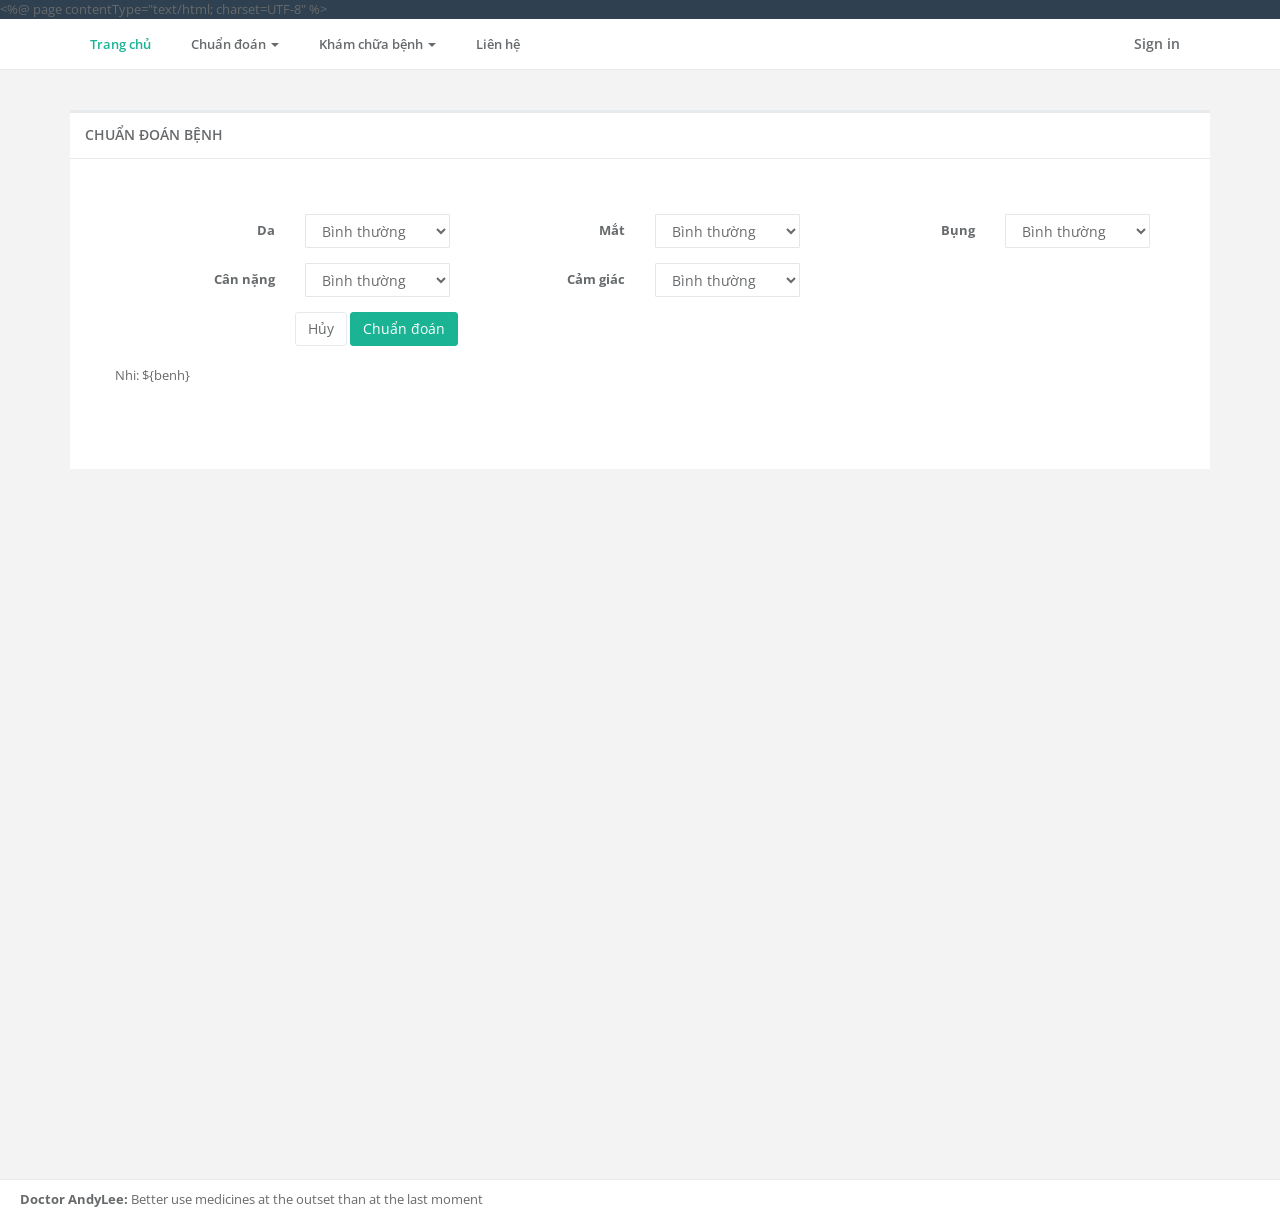
==== web/chuandoan.html @ cf9a1037 "2nd" ====
<%@ page contentType="text/html; charset=UTF-8" %>

<!DOCTYPE html>
<html>

<head>

    <meta charset="utf-8">
    <meta name="viewport" content="width=device-width, initial-scale=1.0">

    <title>INSPINIA | Dashboard v.4</title>

    <link href="css/bootstrap.min.css" rel="stylesheet">

    <link href="css/animate.css" rel="stylesheet">
    <link href="css/style.css" rel="stylesheet">
    <script src="js/jquery.min.js" type="text/javascript"></script>
        <script>
        function getBenh(){
            $.ajax(
            { type: "POST",   
            url: "../src/java/Controller/ChanDoanServlet.java",   
            success : function(text)
            {
                $('.benh').html(text);
            }
            });
        }
        
        
    </script>
</head>

<body class="top-navigation">

    <div id="wrapper">
        <div id="page-wrapper" class="gray-bg">
            <div class="row border-bottom white-bg">
                <div class="container">
                    <nav class="navbar navbar-static-top" role="navigation">

                        <div class="navbar-collapse collapse" id="navbar">
                            <ul class="nav navbar-nav">
                                <li class="active">
                                    <a href="index.html"> Trang chủ</a>
                                </li>
                                <li class="dropdown">
                                    <a aria-expanded="false" role="button" href="#" class="dropdown-toggle" data-toggle="dropdown"> Chuẩn đoán
                                        <span class="caret"></span>
                                    </a>
                                    <ul role="menu" class="dropdown-menu">
                                        <li>
                                            <a href="">Menu item</a>
                                        </li>
                                        <li>
                                            <a href="">Menu item</a>
                                        </li>
                                        <li>
                                            <a href="">Menu item</a>
                                        </li>
                                        <li>
                                            <a href="">Menu item</a>
                                        </li>
                                    </ul>
                                </li>
                                <li class="dropdown">
                                    <a aria-expanded="false" role="button" href="#" class="dropdown-toggle" data-toggle="dropdown"> Khám chữa bệnh
                                        <span class="caret"></span>
                                    </a>
                                    <ul role="menu" class="dropdown-menu">
                                        <li>
                                            <a href="">Khám tổng quát</a>
                                        </li>
                                        <li>
                                            <a href="">Khám chuyên khoa</a>
                                        </li>
                                        <li>
                                            <a href="">Khám cận lâm sàng</a>
                                        </li>
                                        
                                    </ul>
                                </li>
                                <li>
                                    <a href="lienhe.html"> Liên hệ</a>
                                </li>

                            </ul>
                            <ul class="nav navbar-top-links navbar-right">
                                <li>
                                    <a href="login.html">
                                        <i class="fa fa-sign-in"></i> Sign in
                                    </a>
                                </li>
                            </ul>
                        </div>
                    </nav>
                </div>
            </div>
            <div class="wrapper wrapper-content">
                <div class="container">
                    <div class="row">

                        <div class="col-lg-12">
                            <div class="ibox float-e-margins">
                                <div class="ibox-title">
                                    <h5>CHUẨN ĐOÁN BỆNH</h5>
                                </div>
                                <div class="ibox-content">
                                    <div class="wrapper wrapper-content animated fadeInRight">
                                        <form method="get" class="form-horizontal">
                                            <div class="form-group">
                                                <label class="col-sm-2 control-label">Da</label>

                                                <div class="col-sm-2">
                                                    <select class="form-control m-b" name="Da">
                                                        <option value="BT">Bình thường</option>
                                                        <option value="Vang">Vàng</option>
                                                        <option value="NoiMun">Nổi mụn</option>
                                                        
                                                    </select>
                                                </div>
                                                <label class="col-sm-2 control-label">Mắt </label>

                                                <div class="col-sm-2">
                                                    <select class="form-control m-b" name="Mat">
                                                        <option value="BT">Bình thường</option>
                                                        <option value="Vang">Vàng</option>
                                                    </select>
                                                </div>
                                                 <label class="col-sm-2 control-label">Bụng</label>

                                                <div class="col-sm-2">
                                                    <select class="form-control m-b" name="Bung">
                                                        <option value="BT">Bình thường</option>
                                                        <option value="Chuong">Chướng</option>
                                                        <option value="Dau">Đau</option>
                                                        <option value="KhoTieu">Khó tiêu</option>
                                                    </select>
                                                </div>
                                                 <label class="col-sm-2 control-label">Cân nặng</label>

                                                <div class="col-sm-2">
                                                    <select class="form-control m-b" name="CanNang">
                                                        <option value="BT">Bình thường</option>
                                                        <option value="Cao">Cao</option>
                                                        <option value="Thap">Thấp</option>
                                                        
                                                    </select>
                                                </div>
                                                <label class="col-sm-2 control-label">Cảm giác</label>

                                                <div class="col-sm-2">
                                                    <select class="form-control m-b" name="CamGiac">
                                                        <option value="BT">Bình thường</option>
                                                        <option value="BuonNon">Buồn nôn</option>
                                                        <option value="OChua">Ợ chua</option>
                                                    </select>
                                                </div>
                                               
                                            <div class="form-group">
                                                <div class="col-sm-12 col-sm-offset-2">
                                                    <button class="btn btn-white" type="submit">Hủy</button>
                                                    <button class="btn btn-primary" onclick="getBenh();">Chuẩn đoán</button>
                                                </div>
                                            </div>
                                        </form>
                                        <p class="benh">Nhi: ${benh}</p>

                                    </div>

                                </div>
                            </div>
                        </div>

                    </div>
                </div>

            </div>
            <div class="footer">
                <div class="pull-right">
                    
                    <strong> </strong> 
                </div>
                <div>
                    <strong>Doctor AndyLee: </strong> Better use medicines at the outset than at the last moment
            </div>

        </div>
    </div>



    <!-- Mainly scripts -->
    
    <script>
        $(document).ready(function () {
            $.get('/hotprofile', function (data) {
                for (var key in data) {
                    if (data.hasOwnProperty(key)) {
                        var element = data[key];
                        var profileItem = `
                        <div class="col-lg-4">
                            <div class="contact-box">
                                <a href="${element.url}">
                                <div class="col-sm-4">
                                    <div class="text-center">
                                        <img alt="image" class="img-circle m-t-xs img-responsive" src="${data.avt}">
                                        <div class="m-t-xs font-bold">Graphics designer</div>
                                    </div>
                                </div>
                                <div class="col-sm-8">
                                    <h3><strong>${element.name}</strong></h3>
                                    <p><i class="fa fa-map-marker"></i> ${element.address}</p>
                                    <address>
                                        <abbr title="Phone">P:</abbr> ${element.phone}
                                    </address>
                                </div>
                                <div class="clearfix"></div>
                                    </a>
                            </div>
                        </div>
                        `
                        $('#row-hot-profile').append(profileItem)
                    }
                }
            })
        })
    </script>

</body>

</html>
---- web/css/style.css ----
@import url("https://fonts.googleapis.com/css?family=Open+Sans:300,400,600,700&lang=en");
@import url("https://fonts.googleapis.com/css?family=Roboto:400,300,500,700");
/*
 *
 *   INSPINIA - Responsive Admin Theme
 *   version 2.3
 *
*/
h1,
h2,
h3,
h4,
h5,
h6 {
  font-weight: 100;
}
h1 {
  font-size: 30px;
}
h2 {
  font-size: 24px;
}
h3 {
  font-size: 16px;
}
h4 {
  font-size: 14px;
}
h5 {
  font-size: 12px;
}
h6 {
  font-size: 10px;
}
h3,
h4,
h5 {
  margin-top: 5px;
  font-weight: 600;
}
.nav > li > a {
  color: #a7b1c2;
  font-weight: 600;
  padding: 14px 20px 14px 25px;
}
.nav.navbar-right > li > a {
  color: #999c9e;
}
.nav > li.active > a {
  color: #ffffff;
}
.navbar-default .nav > li > a:hover,
.navbar-default .nav > li > a:focus {
  background-color: #293846;
  color: white;
}
.nav .open > a,
.nav .open > a:hover,
.nav .open > a:focus {
  background: #fff;
}
.nav.navbar-top-links > li > a:hover,
.nav.navbar-top-links > li > a:focus {
  background-color: transparent;
}
.nav > li > a i {
  margin-right: 6px;
}
.navbar {
  border: 0;
}
.navbar-default {
  background-color: transparent;
  border-color: #2f4050;
}
.navbar-top-links li {
  display: inline-block;
}
.navbar-top-links li:last-child {
  margin-right: 40px;
}
.body-small .navbar-top-links li:last-child {
  margin-right: 0;
}
.navbar-top-links li a {
  padding: 20px 10px;
  min-height: 50px;
}
.dropdown-menu {
  border: medium none;
  border-radius: 3px;
  box-shadow: 0 0 3px rgba(86, 96, 117, 0.7);
  display: none;
  float: left;
  font-size: 12px;
  left: 0;
  list-style: none outside none;
  padding: 0;
  position: absolute;
  text-shadow: none;
  top: 100%;
  z-index: 1000;
}
.dropdown-menu > li > a {
  border-radius: 3px;
  color: inherit;
  line-height: 25px;
  margin: 4px;
  text-align: left;
  font-weight: normal;
}
.dropdown-menu > li > a.font-bold {
  font-weight: 600;
}
.navbar-top-links .dropdown-menu li {
  display: block;
}
.navbar-top-links .dropdown-menu li:last-child {
  margin-right: 0;
}
.navbar-top-links .dropdown-menu li a {
  padding: 3px 20px;
  min-height: 0;
}
.navbar-top-links .dropdown-menu li a div {
  white-space: normal;
}
.navbar-top-links .dropdown-messages,
.navbar-top-links .dropdown-tasks,
.navbar-top-links .dropdown-alerts {
  width: 310px;
  min-width: 0;
}
.navbar-top-links .dropdown-messages {
  margin-left: 5px;
}
.navbar-top-links .dropdown-tasks {
  margin-left: -59px;
}
.navbar-top-links .dropdown-alerts {
  margin-left: -123px;
}
.navbar-top-links .dropdown-user {
  right: 0;
  left: auto;
}
.dropdown-messages,
.dropdown-alerts {
  padding: 10px 10px 10px 10px;
}
.dropdown-messages li a,
.dropdown-alerts li a {
  font-size: 12px;
}
.dropdown-messages li em,
.dropdown-alerts li em {
  font-size: 10px;
}
.nav.navbar-top-links .dropdown-alerts a {
  font-size: 12px;
}
.nav-header {
  padding: 33px 25px;
  background: url("patterns/header-profile.png") no-repeat;
}
.pace-done .nav-header {
  transition: all 0.5s;
}
.nav > li.active {
  border-left: 4px solid #19aa8d;
  background: #293846;
}
.nav.nav-second-level > li.active {
  border: none;
}
.nav.nav-second-level.collapse[style] {
  height: auto !important;
}
.nav-header a {
  color: #DFE4ED;
}
.nav-header .text-muted {
  color: #8095a8;
}
.minimalize-styl-2 {
  padding: 4px 12px;
  margin: 14px 5px 5px 20px;
  font-size: 14px;
  float: left;
}
.navbar-form-custom {
  float: left;
  height: 50px;
  padding: 0;
  width: 200px;
  display: inline-table;
}
.navbar-form-custom .form-group {
  margin-bottom: 0;
}
.nav.navbar-top-links a {
  font-size: 14px;
}
.navbar-form-custom .form-control {
  background: none repeat scroll 0 0 rgba(0, 0, 0, 0);
  border: medium none;
  font-size: 14px;
  height: 60px;
  margin: 0;
  z-index: 2000;
}
.count-info .label {
  line-height: 12px;
  padding: 2px 5px;
  position: absolute;
  right: 6px;
  top: 12px;
}
.arrow {
  float: right;
}
.fa.arrow:before {
  content: "\f104";
}
.active > a > .fa.arrow:before {
  content: "\f107";
}
.nav-second-level li,
.nav-third-level li {
  border-bottom: none !important;
}
.nav-second-level li a {
  padding: 7px 10px 7px 10px;
  padding-left: 52px;
}
.nav-third-level li a {
  padding-left: 62px;
}
.nav-second-level li:last-child {
  margin-bottom: 10px;
}
body:not(.fixed-sidebar):not(.canvas-menu).mini-navbar .nav li:hover > .nav-second-level,
.mini-navbar .nav li:focus > .nav-second-level {
  display: block;
  border-radius: 0 2px 2px 0;
  min-width: 140px;
  height: auto;
}
body.mini-navbar .navbar-default .nav > li > .nav-second-level li a {
  font-size: 12px;
  border-radius: 3px;
}
.fixed-nav .slimScrollDiv #side-menu {
  padding-bottom: 60px;
}
.mini-navbar .nav-second-level li a {
  padding: 10px 10px 10px 15px;
}
.mini-navbar .nav-second-level {
  position: absolute;
  left: 70px;
  top: 0px;
  background-color: #2f4050;
  padding: 10px 10px 10px 10px;
  font-size: 12px;
}
.canvas-menu.mini-navbar .nav-second-level {
  background: #293846;
}
.mini-navbar li.active .nav-second-level {
  left: 65px;
}
.navbar-default .special_link a {
  background: #1ab394;
  color: white;
}
.navbar-default .special_link a:hover {
  background: #17987e !important;
  color: white;
}
.navbar-default .special_link a span.label {
  background: #fff;
  color: #1ab394;
}
.navbar-default .landing_link a {
  background: #1cc09f;
  color: white;
}
.navbar-default .landing_link a:hover {
  background: #1ab394 !important;
  color: white;
}
.navbar-default .landing_link a span.label {
  background: #fff;
  color: #1cc09f;
}
.logo-element {
  text-align: center;
  font-size: 18px;
  font-weight: 600;
  color: white;
  display: none;
  padding: 18px 0;
}
.pace-done .navbar-static-side,
.pace-done .nav-header,
.pace-done li.active,
.pace-done #page-wrapper,
.pace-done .footer {
  -webkit-transition: all 0.5s;
  -moz-transition: all 0.5s;
  -o-transition: all 0.5s;
  transition: all 0.5s;
}
.navbar-fixed-top {
  background: #fff;
  transition-duration: 0.5s;
  border-bottom: 1px solid #e7eaec !important;
  z-index: 2030;
}
.navbar-fixed-top,
.navbar-static-top {
  background: #f3f3f4;
}
.fixed-nav #wrapper {
  margin-top: 0;
}
body.fixed-nav #wrapper .navbar-static-side,
body.fixed-nav #wrapper #page-wrapper {
  margin-top: 60px;
}
body.top-navigation.fixed-nav #wrapper #page-wrapper {
  margin-top: 0;
}
.fixed-nav .minimalize-styl-2 {
  margin: 14px 5px 5px 15px;
}
.body-small .navbar-fixed-top {
  margin-left: 0px;
}
body.mini-navbar .navbar-static-side {
  width: 70px;
}
body.mini-navbar .profile-element,
body.mini-navbar .nav-label,
body.mini-navbar .navbar-default .nav li a span {
  display: none;
}
body.canvas-menu .profile-element {
  display: block;
}
body:not(.fixed-sidebar):not(.canvas-menu).mini-navbar .nav-second-level {
  display: none;
}
body.mini-navbar .navbar-default .nav > li > a {
  font-size: 16px;
}
body.mini-navbar .logo-element {
  display: block;
}
body.canvas-menu .logo-element {
  display: none;
}
body.mini-navbar .nav-header {
  padding: 0;
  background-color: #1ab394;
}
body.canvas-menu .nav-header {
  padding: 33px 25px;
}
body.mini-navbar #page-wrapper {
  margin: 0 0 0 70px;
}
body.fixed-sidebar.mini-navbar .footer,
body.canvas-menu.mini-navbar .footer {
  margin: 0 0 0 0 !important;
}
body.canvas-menu.mini-navbar #page-wrapper,
body.canvas-menu.mini-navbar .footer {
  margin: 0 0 0 0;
}
body.fixed-sidebar .navbar-static-side,
body.canvas-menu .navbar-static-side {
  position: fixed;
  width: 220px;
  z-index: 2001;
  height: 100%;
}
body.fixed-sidebar.mini-navbar .navbar-static-side {
  width: 0px;
}
body.fixed-sidebar.mini-navbar #page-wrapper {
  margin: 0 0 0 0px;
}
body.body-small.fixed-sidebar.mini-navbar #page-wrapper {
  margin: 0 0 0 220px;
}
body.body-small.fixed-sidebar.mini-navbar .navbar-static-side {
  width: 220px;
}
.fixed-sidebar.mini-navbar .nav li:focus > .nav-second-level,
.canvas-menu.mini-navbar .nav li:focus > .nav-second-level {
  display: block;
  height: auto;
}
body.fixed-sidebar.mini-navbar .navbar-default .nav > li > .nav-second-level li a {
  font-size: 12px;
  border-radius: 3px;
}
body.canvas-menu.mini-navbar .navbar-default .nav > li > .nav-second-level li a {
  font-size: 13px;
  border-radius: 3px;
}
.fixed-sidebar.mini-navbar .nav-second-level li a,
.canvas-menu.mini-navbar .nav-second-level li a {
  padding: 10px 10px 10px 15px;
}
.fixed-sidebar.mini-navbar .nav-second-level,
.canvas-menu.mini-navbar .nav-second-level {
  position: relative;
  padding: 0;
  font-size: 13px;
}
.fixed-sidebar.mini-navbar li.active .nav-second-level,
.canvas-menu.mini-navbar li.active .nav-second-level {
  left: 0px;
}
body.fixed-sidebar.mini-navbar .navbar-default .nav > li > a,
body.canvas-menu.mini-navbar .navbar-default .nav > li > a {
  font-size: 13px;
}
body.fixed-sidebar.mini-navbar .nav-label,
body.fixed-sidebar.mini-navbar .navbar-default .nav li a span,
body.canvas-menu.mini-navbar .nav-label,
body.canvas-menu.mini-navbar .navbar-default .nav li a span {
  display: inline;
}
body.canvas-menu.mini-navbar .navbar-default .nav li .profile-element a span {
  display: block;
}
.canvas-menu.mini-navbar .nav-second-level li a,
.fixed-sidebar.mini-navbar .nav-second-level li a {
  padding: 7px 10px 7px 52px;
}
.fixed-sidebar.mini-navbar .nav-second-level,
.canvas-menu.mini-navbar .nav-second-level {
  left: 0px;
}
body.canvas-menu nav.navbar-static-side {
  z-index: 2001;
  background: #2f4050;
  height: 100%;
  position: fixed;
  display: none;
}
body.canvas-menu.mini-navbar nav.navbar-static-side {
  display: block;
  width: 220px;
}
.top-navigation #page-wrapper {
  margin-left: 0;
}
.top-navigation .navbar-nav .dropdown-menu > .active > a {
  background: white;
  color: #1ab394;
  font-weight: bold;
}
.white-bg .navbar-fixed-top,
.white-bg .navbar-static-top {
  background: #fff;
}
.top-navigation .navbar {
  margin-bottom: 0;
}
.top-navigation .nav > li > a {
  padding: 15px 20px;
  color: #676a6c;
}
.top-navigation .nav > li a:hover,
.top-navigation .nav > li a:focus {
  background: #fff;
  color: #1ab394;
}
.top-navigation .nav > li.active {
  background: #fff;
  border: none;
}
.top-navigation .nav > li.active > a {
  color: #1ab394;
}
.top-navigation .navbar-right {
  margin-right: 10px;
}
.top-navigation .navbar-nav .dropdown-menu {
  box-shadow: none;
  border: 1px solid #e7eaec;
}
.top-navigation .dropdown-menu > li > a {
  margin: 0;
  padding: 7px 20px;
}
.navbar .dropdown-menu {
  margin-top: 0px;
}
.top-navigation .navbar-brand {
  background: #1ab394;
  color: #fff;
  padding: 15px 25px;
}
.top-navigation .navbar-top-links li:last-child {
  margin-right: 0;
}
.top-navigation.mini-navbar #page-wrapper,
.top-navigation.body-small.fixed-sidebar.mini-navbar #page-wrapper,
.mini-navbar .top-navigation #page-wrapper,
.body-small.fixed-sidebar.mini-navbar .top-navigation #page-wrapper,
.canvas-menu #page-wrapper {
  margin: 0;
}
.top-navigation.fixed-nav #wrapper,
.fixed-nav #wrapper.top-navigation {
  margin-top: 50px;
}
.top-navigation .footer.fixed {
  margin-left: 0 !important;
}
.top-navigation .wrapper.wrapper-content {
  padding: 40px;
}
.top-navigation.body-small .wrapper.wrapper-content,
.body-small .top-navigation .wrapper.wrapper-content {
  padding: 40px 0px 40px 0px;
}
.navbar-toggle {
  background-color: #1ab394;
  color: #fff;
  padding: 6px 12px;
  font-size: 14px;
}
.top-navigation .navbar-nav .open .dropdown-menu > li > a,
.top-navigation .navbar-nav .open .dropdown-menu .dropdown-header {
  padding: 10px 15px 10px 20px;
}
@media (max-width: 768px) {
  .top-navigation .navbar-header {
    display: block;
    float: none;
  }
}
.menu-visible-lg,
.menu-visible-md {
  display: none !important;
}
@media (min-width: 1200px) {
  .menu-visible-lg {
    display: block !important;
  }
}
@media (min-width: 992px) {
  .menu-visible-md {
    display: block !important;
  }
}
@media (max-width: 767px) {
  .menu-visible-md {
    display: block !important;
  }
  .menu-visible-lg {
    display: block !important;
  }
}
.btn {
  border-radius: 3px;
}
.float-e-margins .btn {
  margin-bottom: 5px;
}
.btn-w-m {
  min-width: 120px;
}
.btn-primary.btn-outline {
  color: #1ab394;
}
.btn-success.btn-outline {
  color: #1c84c6;
}
.btn-info.btn-outline {
  color: #23c6c8;
}
.btn-warning.btn-outline {
  color: #f8ac59;
}
.btn-danger.btn-outline {
  color: #ed5565;
}
.btn-primary.btn-outline:hover,
.btn-success.btn-outline:hover,
.btn-info.btn-outline:hover,
.btn-warning.btn-outline:hover,
.btn-danger.btn-outline:hover {
  color: #fff;
}
.btn-primary {
  background-color: #1ab394;
  border-color: #1ab394;
  color: #FFFFFF;
}
.btn-primary:hover,
.btn-primary:focus,
.btn-primary:active,
.btn-primary.active,
.open .dropdown-toggle.btn-primary,
.btn-primary:active:focus,
.btn-primary:active:hover,
.btn-primary.active:hover,
.btn-primary.active:focus {
  background-color: #18a689;
  border-color: #18a689;
  color: #FFFFFF;
}
.btn-primary:active,
.btn-primary.active,
.open .dropdown-toggle.btn-primary {
  background-image: none;
}
.btn-primary.disabled,
.btn-primary.disabled:hover,
.btn-primary.disabled:focus,
.btn-primary.disabled:active,
.btn-primary.disabled.active,
.btn-primary[disabled],
.btn-primary[disabled]:hover,
.btn-primary[disabled]:focus,
.btn-primary[disabled]:active,
.btn-primary.active[disabled],
fieldset[disabled] .btn-primary,
fieldset[disabled] .btn-primary:hover,
fieldset[disabled] .btn-primary:focus,
fieldset[disabled] .btn-primary:active,
fieldset[disabled] .btn-primary.active {
  background-color: #1dc5a3;
  border-color: #1dc5a3;
}
.btn-success {
  background-color: #1c84c6;
  border-color: #1c84c6;
  color: #FFFFFF;
}
.btn-success:hover,
.btn-success:focus,
.btn-success:active,
.btn-success.active,
.open .dropdown-toggle.btn-success,
.btn-success:active:focus,
.btn-success:active:hover,
.btn-success.active:hover,
.btn-success.active:focus {
  background-color: #1a7bb9;
  border-color: #1a7bb9;
  color: #FFFFFF;
}
.btn-success:active,
.btn-success.active,
.open .dropdown-toggle.btn-success {
  background-image: none;
}
.btn-success.disabled,
.btn-success.disabled:hover,
.btn-success.disabled:focus,
.btn-success.disabled:active,
.btn-success.disabled.active,
.btn-success[disabled],
.btn-success[disabled]:hover,
.btn-success[disabled]:focus,
.btn-success[disabled]:active,
.btn-success.active[disabled],
fieldset[disabled] .btn-success,
fieldset[disabled] .btn-success:hover,
fieldset[disabled] .btn-success:focus,
fieldset[disabled] .btn-success:active,
fieldset[disabled] .btn-success.active {
  background-color: #1f90d8;
  border-color: #1f90d8;
}
.btn-info {
  background-color: #23c6c8;
  border-color: #23c6c8;
  color: #FFFFFF;
}
.btn-info:hover,
.btn-info:focus,
.btn-info:active,
.btn-info.active,
.open .dropdown-toggle.btn-info,
.btn-info:active:focus,
.btn-info:active:hover,
.btn-info.active:hover,
.btn-info.active:focus {
  background-color: #21b9bb;
  border-color: #21b9bb;
  color: #FFFFFF;
}
.btn-info:active,
.btn-info.active,
.open .dropdown-toggle.btn-info {
  background-image: none;
}
.btn-info.disabled,
.btn-info.disabled:hover,
.btn-info.disabled:focus,
.btn-info.disabled:active,
.btn-info.disabled.active,
.btn-info[disabled],
.btn-info[disabled]:hover,
.btn-info[disabled]:focus,
.btn-info[disabled]:active,
.btn-info.active[disabled],
fieldset[disabled] .btn-info,
fieldset[disabled] .btn-info:hover,
fieldset[disabled] .btn-info:focus,
fieldset[disabled] .btn-info:active,
fieldset[disabled] .btn-info.active {
  background-color: #26d7d9;
  border-color: #26d7d9;
}
.btn-default {
  background-color: #c2c2c2;
  border-color: #c2c2c2;
  color: #FFFFFF;
}
.btn-default:hover,
.btn-default:focus,
.btn-default:active,
.btn-default.active,
.open .dropdown-toggle.btn-default,
.btn-default:active:focus,
.btn-default:active:hover,
.btn-default.active:hover,
.btn-default.active:focus {
  background-color: #bababa;
  border-color: #bababa;
  color: #FFFFFF;
}
.btn-default:active,
.btn-default.active,
.open .dropdown-toggle.btn-default {
  background-image: none;
}
.btn-default.disabled,
.btn-default.disabled:hover,
.btn-default.disabled:focus,
.btn-default.disabled:active,
.btn-default.disabled.active,
.btn-default[disabled],
.btn-default[disabled]:hover,
.btn-default[disabled]:focus,
.btn-default[disabled]:active,
.btn-default.active[disabled],
fieldset[disabled] .btn-default,
fieldset[disabled] .btn-default:hover,
fieldset[disabled] .btn-default:focus,
fieldset[disabled] .btn-default:active,
fieldset[disabled] .btn-default.active {
  background-color: #cccccc;
  border-color: #cccccc;
}
.btn-warning {
  background-color: #f8ac59;
  border-color: #f8ac59;
  color: #FFFFFF;
}
.btn-warning:hover,
.btn-warning:focus,
.btn-warning:active,
.btn-warning.active,
.open .dropdown-toggle.btn-warning,
.btn-warning:active:focus,
.btn-warning:active:hover,
.btn-warning.active:hover,
.btn-warning.active:focus {
  background-color: #f7a54a;
  border-color: #f7a54a;
  color: #FFFFFF;
}
.btn-warning:active,
.btn-warning.active,
.open .dropdown-toggle.btn-warning {
  background-image: none;
}
.btn-warning.disabled,
.btn-warning.disabled:hover,
.btn-warning.disabled:focus,
.btn-warning.disabled:active,
.btn-warning.disabled.active,
.btn-warning[disabled],
.btn-warning[disabled]:hover,
.btn-warning[disabled]:focus,
.btn-warning[disabled]:active,
.btn-warning.active[disabled],
fieldset[disabled] .btn-warning,
fieldset[disabled] .btn-warning:hover,
fieldset[disabled] .btn-warning:focus,
fieldset[disabled] .btn-warning:active,
fieldset[disabled] .btn-warning.active {
  background-color: #f9b66d;
  border-color: #f9b66d;
}
.btn-danger {
  background-color: #ed5565;
  border-color: #ed5565;
  color: #FFFFFF;
}
.btn-danger:hover,
.btn-danger:focus,
.btn-danger:active,
.btn-danger.active,
.open .dropdown-toggle.btn-danger,
.btn-danger:active:focus,
.btn-danger:active:hover,
.btn-danger.active:hover,
.btn-danger.active:focus {
  background-color: #ec4758;
  border-color: #ec4758;
  color: #FFFFFF;
}
.btn-danger:active,
.btn-danger.active,
.open .dropdown-toggle.btn-danger {
  background-image: none;
}
.btn-danger.disabled,
.btn-danger.disabled:hover,
.btn-danger.disabled:focus,
.btn-danger.disabled:active,
.btn-danger.disabled.active,
.btn-danger[disabled],
.btn-danger[disabled]:hover,
.btn-danger[disabled]:focus,
.btn-danger[disabled]:active,
.btn-danger.active[disabled],
fieldset[disabled] .btn-danger,
fieldset[disabled] .btn-danger:hover,
fieldset[disabled] .btn-danger:focus,
fieldset[disabled] .btn-danger:active,
fieldset[disabled] .btn-danger.active {
  background-color: #ef6776;
  border-color: #ef6776;
}
.btn-link {
  color: inherit;
}
.btn-link:hover,
.btn-link:focus,
.btn-link:active,
.btn-link.active,
.open .dropdown-toggle.btn-link {
  color: #1ab394;
  text-decoration: none;
}
.btn-link:active,
.btn-link.active,
.open .dropdown-toggle.btn-link {
  background-image: none;
}
.btn-link.disabled,
.btn-link.disabled:hover,
.btn-link.disabled:focus,
.btn-link.disabled:active,
.btn-link.disabled.active,
.btn-link[disabled],
.btn-link[disabled]:hover,
.btn-link[disabled]:focus,
.btn-link[disabled]:active,
.btn-link.active[disabled],
fieldset[disabled] .btn-link,
fieldset[disabled] .btn-link:hover,
fieldset[disabled] .btn-link:focus,
fieldset[disabled] .btn-link:active,
fieldset[disabled] .btn-link.active {
  color: #cacaca;
}
.btn-white {
  color: inherit;
  background: white;
  border: 1px solid #e7eaec;
}
.btn-white:hover,
.btn-white:focus,
.btn-white:active,
.btn-white.active,
.open .dropdown-toggle.btn-white,
.btn-white:active:focus,
.btn-white:active:hover,
.btn-white.active:hover,
.btn-white.active:focus {
  color: inherit;
  border: 1px solid #d2d2d2;
}
.btn-white:active,
.btn-white.active {
  box-shadow: 0 2px 5px rgba(0, 0, 0, 0.15) inset;
}
.btn-white:active,
.btn-white.active,
.open .dropdown-toggle.btn-white {
  background-image: none;
}
.btn-white.disabled,
.btn-white.disabled:hover,
.btn-white.disabled:focus,
.btn-white.disabled:active,
.btn-white.disabled.active,
.btn-white[disabled],
.btn-white[disabled]:hover,
.btn-white[disabled]:focus,
.btn-white[disabled]:active,
.btn-white.active[disabled],
fieldset[disabled] .btn-white,
fieldset[disabled] .btn-white:hover,
fieldset[disabled] .btn-white:focus,
fieldset[disabled] .btn-white:active,
fieldset[disabled] .btn-white.active {
  color: #cacaca;
}
.form-control,
.form-control:focus,
.has-error .form-control:focus,
.has-success .form-control:focus,
.has-warning .form-control:focus,
.navbar-collapse,
.navbar-form,
.navbar-form-custom .form-control:focus,
.navbar-form-custom .form-control:hover,
.open .btn.dropdown-toggle,
.panel,
.popover,
.progress,
.progress-bar {
  box-shadow: none;
}
.btn-outline {
  color: inherit;
  background-color: transparent;
  transition: all .5s;
}
.btn-rounded {
  border-radius: 50px;
}
.btn-large-dim {
  width: 90px;
  height: 90px;
  font-size: 42px;
}
button.dim {
  display: inline-block;
  color: #fff;
  text-decoration: none;
  text-transform: uppercase;
  text-align: center;
  padding-top: 6px;
  margin-right: 10px;
  position: relative;
  cursor: pointer;
  border-radius: 5px;
  font-weight: 600;
  margin-bottom: 20px !important;
}
button.dim:active {
  top: 3px;
}
button.btn-primary.dim {
  box-shadow: inset 0px 0px 0px #16987e, 0px 5px 0px 0px #16987e, 0px 10px 5px #999999;
}
button.btn-primary.dim:active {
  box-shadow: inset 0px 0px 0px #16987e, 0px 2px 0px 0px #16987e, 0px 5px 3px #999999;
}
button.btn-default.dim {
  box-shadow: inset 0px 0px 0px #b3b3b3, 0px 5px 0px 0px #b3b3b3, 0px 10px 5px #999999;
}
button.btn-default.dim:active {
  box-shadow: inset 0px 0px 0px #b3b3b3, 0px 2px 0px 0px #b3b3b3, 0px 5px 3px #999999;
}
button.btn-warning.dim {
  box-shadow: inset 0px 0px 0px #f79d3c, 0px 5px 0px 0px #f79d3c, 0px 10px 5px #999999;
}
button.btn-warning.dim:active {
  box-shadow: inset 0px 0px 0px #f79d3c, 0px 2px 0px 0px #f79d3c, 0px 5px 3px #999999;
}
button.btn-info.dim {
  box-shadow: inset 0px 0px 0px #1eacae, 0px 5px 0px 0px #1eacae, 0px 10px 5px #999999;
}
button.btn-info.dim:active {
  box-shadow: inset 0px 0px 0px #1eacae, 0px 2px 0px 0px #1eacae, 0px 5px 3px #999999;
}
button.btn-success.dim {
  box-shadow: inset 0px 0px 0px #1872ab, 0px 5px 0px 0px #1872ab, 0px 10px 5px #999999;
}
button.btn-success.dim:active {
  box-shadow: inset 0px 0px 0px #1872ab, 0px 2px 0px 0px #1872ab, 0px 5px 3px #999999;
}
button.btn-danger.dim {
  box-shadow: inset 0px 0px 0px #ea394c, 0px 5px 0px 0px #ea394c, 0px 10px 5px #999999;
}
button.btn-danger.dim:active {
  box-shadow: inset 0px 0px 0px #ea394c, 0px 2px 0px 0px #ea394c, 0px 5px 3px #999999;
}
button.dim:before {
  font-size: 50px;
  line-height: 1em;
  font-weight: normal;
  color: #fff;
  display: block;
  padding-top: 10px;
}
button.dim:active:before {
  top: 7px;
  font-size: 50px;
}
.label {
  background-color: #d1dade;
  color: #5e5e5e;
  font-family: 'Open Sans';
  font-size: 10px;
  font-weight: 600;
  padding: 3px 8px;
  text-shadow: none;
}
.badge {
  background-color: #d1dade;
  color: #5e5e5e;
  font-family: 'Open Sans';
  font-size: 11px;
  font-weight: 600;
  padding-bottom: 4px;
  padding-left: 6px;
  padding-right: 6px;
  text-shadow: none;
}
.label-primary,
.badge-primary {
  background-color: #1ab394;
  color: #FFFFFF;
}
.label-success,
.badge-success {
  background-color: #1c84c6;
  color: #FFFFFF;
}
.label-warning,
.badge-warning {
  background-color: #f8ac59;
  color: #FFFFFF;
}
.label-warning-light,
.badge-warning-light {
  background-color: #f8ac59;
  color: #ffffff;
}
.label-danger,
.badge-danger {
  background-color: #ed5565;
  color: #FFFFFF;
}
.label-info,
.badge-info {
  background-color: #23c6c8;
  color: #FFFFFF;
}
.label-inverse,
.badge-inverse {
  background-color: #262626;
  color: #FFFFFF;
}
.label-white,
.badge-white {
  background-color: #FFFFFF;
  color: #5E5E5E;
}
.label-white,
.badge-disable {
  background-color: #2A2E36;
  color: #8B91A0;
}
/* TOOGLE SWICH */
.onoffswitch {
  position: relative;
  width: 64px;
  -webkit-user-select: none;
  -moz-user-select: none;
  -ms-user-select: none;
}
.onoffswitch-checkbox {
  display: none;
}
.onoffswitch-label {
  display: block;
  overflow: hidden;
  cursor: pointer;
  border: 2px solid #1ab394;
  border-radius: 2px;
}
.onoffswitch-inner {
  width: 200%;
  margin-left: -100%;
  -moz-transition: margin 0.3s ease-in 0s;
  -webkit-transition: margin 0.3s ease-in 0s;
  -o-transition: margin 0.3s ease-in 0s;
  transition: margin 0.3s ease-in 0s;
}
.onoffswitch-inner:before,
.onoffswitch-inner:after {
  float: left;
  width: 50%;
  height: 20px;
  padding: 0;
  line-height: 20px;
  font-size: 12px;
  color: white;
  font-family: Trebuchet, Arial, sans-serif;
  font-weight: bold;
  -moz-box-sizing: border-box;
  -webkit-box-sizing: border-box;
  box-sizing: border-box;
}
.onoffswitch-inner:before {
  content: "ON";
  padding-left: 10px;
  background-color: #1ab394;
  color: #FFFFFF;
}
.onoffswitch-inner:after {
  content: "OFF";
  padding-right: 10px;
  background-color: #FFFFFF;
  color: #999999;
  text-align: right;
}
.onoffswitch-switch {
  width: 20px;
  margin: 0px;
  background: #FFFFFF;
  border: 2px solid #1ab394;
  border-radius: 2px;
  position: absolute;
  top: 0;
  bottom: 0;
  right: 44px;
  -moz-transition: all 0.3s ease-in 0s;
  -webkit-transition: all 0.3s ease-in 0s;
  -o-transition: all 0.3s ease-in 0s;
  transition: all 0.3s ease-in 0s;
}
.onoffswitch-checkbox:checked + .onoffswitch-label .onoffswitch-inner {
  margin-left: 0;
}
.onoffswitch-checkbox:checked + .onoffswitch-label .onoffswitch-switch {
  right: 0px;
}
/* CHOSEN PLUGIN */
.chosen-container-single .chosen-single {
  background: #ffffff;
  box-shadow: none;
  -moz-box-sizing: border-box;
  background-color: #FFFFFF;
  border: 1px solid #CBD5DD;
  border-radius: 2px;
  cursor: text;
  height: auto !important;
  margin: 0;
  min-height: 30px;
  overflow: hidden;
  padding: 4px 12px;
  position: relative;
  width: 100%;
}
.chosen-container-multi .chosen-choices li.search-choice {
  background: #f1f1f1;
  border: 1px solid #ededed;
  border-radius: 2px;
  box-shadow: none;
  color: #333333;
  cursor: default;
  line-height: 13px;
  margin: 3px 0 3px 5px;
  padding: 3px 20px 3px 5px;
  position: relative;
}
/* PAGINATIN */
.pagination > .active > a,
.pagination > .active > span,
.pagination > .active > a:hover,
.pagination > .active > span:hover,
.pagination > .active > a:focus,
.pagination > .active > span:focus {
  background-color: #f4f4f4;
  border-color: #DDDDDD;
  color: inherit;
  cursor: default;
  z-index: 2;
}
.pagination > li > a,
.pagination > li > span {
  background-color: #FFFFFF;
  border: 1px solid #DDDDDD;
  color: inherit;
  float: left;
  line-height: 1.42857;
  margin-left: -1px;
  padding: 4px 10px;
  position: relative;
  text-decoration: none;
}
/* TOOLTIPS */
.tooltip-inner {
  background-color: #2F4050;
}
.tooltip.top .tooltip-arrow {
  border-top-color: #2F4050;
}
.tooltip.right .tooltip-arrow {
  border-right-color: #2F4050;
}
.tooltip.bottom .tooltip-arrow {
  border-bottom-color: #2F4050;
}
.tooltip.left .tooltip-arrow {
  border-left-color: #2F4050;
}
/* EASY PIE CHART*/
.easypiechart {
  position: relative;
  text-align: center;
}
.easypiechart .h2 {
  margin-left: 10px;
  margin-top: 10px;
  display: inline-block;
}
.easypiechart canvas {
  top: 0;
  left: 0;
}
.easypiechart .easypie-text {
  line-height: 1;
  position: absolute;
  top: 33px;
  width: 100%;
  z-index: 1;
}
.easypiechart img {
  margin-top: -4px;
}
.jqstooltip {
  -webkit-box-sizing: content-box;
  -moz-box-sizing: content-box;
  box-sizing: content-box;
}
/* FULLCALENDAR */
.fc-state-default {
  background-color: #ffffff;
  background-image: none;
  background-repeat: repeat-x;
  box-shadow: none;
  color: #333333;
  text-shadow: none;
}
.fc-state-default {
  border: 1px solid;
}
.fc-button {
  color: inherit;
  border: 1px solid #e7eaec;
  cursor: pointer;
  display: inline-block;
  height: 1.9em;
  line-height: 1.9em;
  overflow: hidden;
  padding: 0 0.6em;
  position: relative;
  white-space: nowrap;
}
.fc-state-active {
  background-color: #1ab394;
  border-color: #1ab394;
  color: #ffffff;
}
.fc-header-title h2 {
  font-size: 16px;
  font-weight: 600;
  color: inherit;
}
.fc-content .fc-widget-header,
.fc-content .fc-widget-content {
  border-color: #e7eaec;
  font-weight: normal;
}
.fc-border-separate tbody {
  background-color: #F8F8F8;
}
.fc-state-highlight {
  background: none repeat scroll 0 0 #FCF8E3;
}
.external-event {
  padding: 5px 10px;
  border-radius: 2px;
  cursor: pointer;
  margin-bottom: 5px;
}
.fc-ltr .fc-event-hori.fc-event-end,
.fc-rtl .fc-event-hori.fc-event-start {
  border-radius: 2px;
}
.fc-event,
.fc-agenda .fc-event-time,
.fc-event a {
  padding: 4px 6px;
  background-color: #1ab394;
  /* background color */
  border-color: #1ab394;
  /* border color */
}
.fc-event-time,
.fc-event-title {
  color: #717171;
  padding: 0 1px;
}
.ui-calendar .fc-event-time,
.ui-calendar .fc-event-title {
  color: #fff;
}
/* Chat */
.chat-activity-list .chat-element {
  border-bottom: 1px solid #e7eaec;
}
.chat-element:first-child {
  margin-top: 0;
}
.chat-element {
  padding-bottom: 15px;
}
.chat-element,
.chat-element .media {
  margin-top: 15px;
}
.chat-element,
.media-body {
  overflow: hidden;
}
.media-body {
  display: block;
  width: auto;
}
.chat-element > .pull-left {
  margin-right: 10px;
}
.chat-element img.img-circle,
.dropdown-messages-box img.img-circle {
  width: 38px;
  height: 38px;
}
.chat-element .well {
  border: 1px solid #e7eaec;
  box-shadow: none;
  margin-top: 10px;
  margin-bottom: 5px;
  padding: 10px 20px;
  font-size: 11px;
  line-height: 16px;
}
.chat-element .actions {
  margin-top: 10px;
}
.chat-element .photos {
  margin: 10px 0;
}
.right.chat-element > .pull-right {
  margin-left: 10px;
}
.chat-photo {
  max-height: 180px;
  border-radius: 4px;
  overflow: hidden;
  margin-right: 10px;
  margin-bottom: 10px;
}
.chat {
  margin: 0;
  padding: 0;
  list-style: none;
}
.chat li {
  margin-bottom: 10px;
  padding-bottom: 5px;
  border-bottom: 1px dotted #B3A9A9;
}
.chat li.left .chat-body {
  margin-left: 60px;
}
.chat li.right .chat-body {
  margin-right: 60px;
}
.chat li .chat-body p {
  margin: 0;
  color: #777777;
}
.panel .slidedown .glyphicon,
.chat .glyphicon {
  margin-right: 5px;
}
.chat-panel .panel-body {
  height: 350px;
  overflow-y: scroll;
}
/* LIST GROUP */
a.list-group-item.active,
a.list-group-item.active:hover,
a.list-group-item.active:focus {
  background-color: #1ab394;
  border-color: #1ab394;
  color: #FFFFFF;
  z-index: 2;
}
.list-group-item-heading {
  margin-top: 10px;
}
.list-group-item-text {
  margin: 0 0 10px;
  color: inherit;
  font-size: 12px;
  line-height: inherit;
}
.no-padding .list-group-item {
  border-left: none;
  border-right: none;
  border-bottom: none;
}
.no-padding .list-group-item:first-child {
  border-left: none;
  border-right: none;
  border-bottom: none;
  border-top: none;
}
.no-padding .list-group {
  margin-bottom: 0;
}
.list-group-item {
  background-color: inherit;
  border: 1px solid #e7eaec;
  display: block;
  margin-bottom: -1px;
  padding: 10px 15px;
  position: relative;
}
.elements-list .list-group-item {
  border-left: none;
  border-right: none;
  /*border-top: none;*/
  padding: 15px 25px;
}
.elements-list .list-group-item:first-child {
  border-left: none;
  border-right: none;
  border-top: none !important;
}
.elements-list .list-group {
  margin-bottom: 0;
}
.elements-list a {
  color: inherit;
}
.elements-list .list-group-item.active,
.elements-list .list-group-item:hover {
  background: #f3f3f4;
  color: inherit;
  border-color: #e7eaec;
  /*border-bottom: 1px solid #e7eaec;*/
  /*border-top: 1px solid #e7eaec;*/
  border-radius: 0;
}
.elements-list li.active {
  transition: none;
}
.element-detail-box {
  padding: 25px;
}
/* FLOT CHART  */
.flot-chart {
  display: block;
  height: 200px;
}
.widget .flot-chart.dashboard-chart {
  display: block;
  height: 120px;
  margin-top: 40px;
}
.flot-chart.dashboard-chart {
  display: block;
  height: 180px;
  margin-top: 40px;
}
.flot-chart-content {
  width: 100%;
  height: 100%;
}
.flot-chart-pie-content {
  width: 200px;
  height: 200px;
  margin: auto;
}
.jqstooltip {
  position: absolute;
  display: block;
  left: 0px;
  top: 0px;
  visibility: hidden;
  background: #2b303a;
  background-color: rgba(43, 48, 58, 0.8);
  color: white;
  text-align: left;
  white-space: nowrap;
  z-index: 10000;
  padding: 5px 5px 5px 5px;
  min-height: 22px;
  border-radius: 3px;
}
.jqsfield {
  color: white;
  text-align: left;
}
.h-200 {
  min-height: 200px;
}
.legendLabel {
  padding-left: 5px;
}
.stat-list li:first-child {
  margin-top: 0;
}
.stat-list {
  list-style: none;
  padding: 0;
  margin: 0;
}
.stat-percent {
  float: right;
}
.stat-list li {
  margin-top: 15px;
  position: relative;
}
/* DATATABLES */
table.dataTable thead .sorting,
table.dataTable thead .sorting_asc:after,
table.dataTable thead .sorting_desc,
table.dataTable thead .sorting_asc_disabled,
table.dataTable thead .sorting_desc_disabled {
  background: transparent;
}
.dataTables_wrapper {
  padding-bottom: 30px;
}
.dataTables_length {
  float: left;
}
body.DTTT_Print {
  background: #fff;
}
.DTTT_Print #page-wrapper {
  margin: 0;
  background: #fff;
}
button.DTTT_button,
div.DTTT_button,
a.DTTT_button {
  border: 1px solid #e7eaec;
  background: #fff;
  color: #676a6c;
  box-shadow: none;
  padding: 6px 8px;
}
button.DTTT_button:hover,
div.DTTT_button:hover,
a.DTTT_button:hover {
  border: 1px solid #d2d2d2;
  background: #fff;
  color: #676a6c;
  box-shadow: none;
  padding: 6px 8px;
}
button.DTTT_button:hover:not(.DTTT_disabled),
div.DTTT_button:hover:not(.DTTT_disabled),
a.DTTT_button:hover:not(.DTTT_disabled) {
  border: 1px solid #d2d2d2;
  background: #fff;
  box-shadow: none;
}
.dataTables_filter label {
  margin-right: 5px;
}
/* CIRCLE */
.img-circle {
  border-radius: 50%;
}
.btn-circle {
  width: 30px;
  height: 30px;
  padding: 6px 0;
  border-radius: 15px;
  text-align: center;
  font-size: 12px;
  line-height: 1.428571429;
}
.btn-circle.btn-lg {
  width: 50px;
  height: 50px;
  padding: 10px 16px;
  border-radius: 25px;
  font-size: 18px;
  line-height: 1.33;
}
.btn-circle.btn-xl {
  width: 70px;
  height: 70px;
  padding: 10px 16px;
  border-radius: 35px;
  font-size: 24px;
  line-height: 1.33;
}
.show-grid [class^="col-"] {
  padding-top: 10px;
  padding-bottom: 10px;
  border: 1px solid #ddd;
  background-color: #eee !important;
}
.show-grid {
  margin: 15px 0;
}
/* ANIMATION */
.css-animation-box h1 {
  font-size: 44px;
}
.animation-efect-links a {
  padding: 4px 6px;
  font-size: 12px;
}
#animation_box {
  background-color: #f9f8f8;
  border-radius: 16px;
  width: 80%;
  margin: 0 auto;
  padding-top: 80px;
}
.animation-text-box {
  position: absolute;
  margin-top: 40px;
  left: 50%;
  margin-left: -100px;
  width: 200px;
}
.animation-text-info {
  position: absolute;
  margin-top: -60px;
  left: 50%;
  margin-left: -100px;
  width: 200px;
  font-size: 10px;
}
.animation-text-box h2 {
  font-size: 54px;
  font-weight: 600;
  margin-bottom: 5px;
}
.animation-text-box p {
  font-size: 12px;
  text-transform: uppercase;
}
/* PEACE */
.pace {
  -webkit-pointer-events: none;
  pointer-events: none;
  -webkit-user-select: none;
  -moz-user-select: none;
  user-select: none;
}
.pace-inactive {
  display: none;
}
.pace .pace-progress {
  background: #1ab394;
  position: fixed;
  z-index: 2000;
  top: 0;
  right: 100%;
  width: 100%;
  height: 2px;
}
.pace-inactive {
  display: none;
}
/* WIDGETS */
.widget {
  border-radius: 5px;
  padding: 15px 20px;
  margin-bottom: 10px;
  margin-top: 10px;
}
.widget.style1 h2 {
  font-size: 30px;
}
.widget h2,
.widget h3 {
  margin-top: 5px;
  margin-bottom: 0;
}
.widget-text-box {
  padding: 20px;
  border: 1px solid #e7eaec;
  background: #ffffff;
}
.widget-head-color-box {
  border-radius: 5px 5px 0px 0px;
  margin-top: 10px;
}
.widget .flot-chart {
  height: 100px;
}
.vertical-align div {
  display: inline-block;
  vertical-align: middle;
}
.vertical-align h2,
.vertical-align h3 {
  margin: 0;
}
.todo-list {
  list-style: none outside none;
  margin: 0;
  padding: 0;
  font-size: 14px;
}
.todo-list.small-list {
  font-size: 12px;
}
.todo-list.small-list > li {
  background: #f3f3f4;
  border-left: none;
  border-right: none;
  border-radius: 4px;
  color: inherit;
  margin-bottom: 2px;
  padding: 6px 6px 6px 12px;
}
.todo-list.small-list .btn-xs,
.todo-list.small-list .btn-group-xs > .btn {
  border-radius: 5px;
  font-size: 10px;
  line-height: 1.5;
  padding: 1px 2px 1px 5px;
}
.todo-list > li {
  background: #f3f3f4;
  border-left: 6px solid #e7eaec;
  border-right: 6px solid #e7eaec;
  border-radius: 4px;
  color: inherit;
  margin-bottom: 2px;
  padding: 10px;
}
.todo-list .handle {
  cursor: move;
  display: inline-block;
  font-size: 16px;
  margin: 0 5px;
}
.todo-list > li .label {
  font-size: 9px;
  margin-left: 10px;
}
.check-link {
  font-size: 16px;
}
.todo-completed {
  text-decoration: line-through;
}
.geo-statistic h1 {
  font-size: 36px;
  margin-bottom: 0;
}
.glyphicon.fa {
  font-family: "FontAwesome";
}
/* INPUTS */
.inline {
  display: inline-block !important;
}
.input-s-sm {
  width: 120px;
}
.input-s {
  width: 200px;
}
.input-s-lg {
  width: 250px;
}
.i-checks {
  padding-left: 0;
}
.form-control,
.single-line {
  background-color: #FFFFFF;
  background-image: none;
  border: 1px solid #e5e6e7;
  border-radius: 1px;
  color: inherit;
  display: block;
  padding: 6px 12px;
  transition: border-color 0.15s ease-in-out 0s, box-shadow 0.15s ease-in-out 0s;
  width: 100%;
  font-size: 14px;
}
.form-control:focus,
.single-line:focus {
  border-color: #1ab394 !important;
}
.has-success .form-control {
  border-color: #1ab394;
}
.has-warning .form-control {
  border-color: #f8ac59;
}
.has-error .form-control {
  border-color: #ed5565;
}
.has-success .control-label {
  color: #1ab394;
}
.has-warning .control-label {
  color: #f8ac59;
}
.has-error .control-label {
  color: #ed5565;
}
.input-group-addon {
  background-color: #fff;
  border: 1px solid #E5E6E7;
  border-radius: 1px;
  color: inherit;
  font-size: 14px;
  font-weight: 400;
  line-height: 1;
  padding: 6px 12px;
  text-align: center;
}
.spinner-buttons.input-group-btn .btn-xs {
  line-height: 1.13;
}
.spinner-buttons.input-group-btn {
  width: 20%;
}
.noUi-connect {
  background: none repeat scroll 0 0 #1ab394;
  box-shadow: none;
}
.slider_red .noUi-connect {
  background: none repeat scroll 0 0 #ed5565;
  box-shadow: none;
}
/* UI Sortable */
.ui-sortable .ibox-title {
  cursor: move;
}
.ui-sortable-placeholder {
  border: 1px dashed #cecece !important;
  visibility: visible !important;
  background: #e7eaec;
}
.ibox.ui-sortable-placeholder {
  margin: 0px 0px 23px !important;
}
/* SWITCHES */
.onoffswitch {
  position: relative;
  width: 54px;
  -webkit-user-select: none;
  -moz-user-select: none;
  -ms-user-select: none;
}
.onoffswitch-checkbox {
  display: none;
}
.onoffswitch-label {
  display: block;
  overflow: hidden;
  cursor: pointer;
  border: 2px solid #1AB394;
  border-radius: 3px;
}
.onoffswitch-inner {
  display: block;
  width: 200%;
  margin-left: -100%;
  -moz-transition: margin 0.3s ease-in 0s;
  -webkit-transition: margin 0.3s ease-in 0s;
  -o-transition: margin 0.3s ease-in 0s;
  transition: margin 0.3s ease-in 0s;
}
.onoffswitch-inner:before,
.onoffswitch-inner:after {
  display: block;
  float: left;
  width: 50%;
  height: 16px;
  padding: 0;
  line-height: 16px;
  font-size: 10px;
  color: white;
  font-family: Trebuchet, Arial, sans-serif;
  font-weight: bold;
  -moz-box-sizing: border-box;
  -webkit-box-sizing: border-box;
  box-sizing: border-box;
}
.onoffswitch-inner:before {
  content: "ON";
  padding-left: 7px;
  background-color: #1AB394;
  color: #FFFFFF;
}
.onoffswitch-inner:after {
  content: "OFF";
  padding-right: 7px;
  background-color: #FFFFFF;
  color: #919191;
  text-align: right;
}
.onoffswitch-switch {
  display: block;
  width: 18px;
  margin: 0px;
  background: #FFFFFF;
  border: 2px solid #1AB394;
  border-radius: 3px;
  position: absolute;
  top: 0;
  bottom: 0;
  right: 36px;
  -moz-transition: all 0.3s ease-in 0s;
  -webkit-transition: all 0.3s ease-in 0s;
  -o-transition: all 0.3s ease-in 0s;
  transition: all 0.3s ease-in 0s;
}
.onoffswitch-checkbox:checked + .onoffswitch-label .onoffswitch-inner {
  margin-left: 0;
}
.onoffswitch-checkbox:checked + .onoffswitch-label .onoffswitch-switch {
  right: 0px;
}
/* jqGrid */
.ui-jqgrid {
  -moz-box-sizing: content-box;
}
.ui-jqgrid-btable {
  border-collapse: separate;
}
.ui-jqgrid-htable {
  border-collapse: separate;
}
.ui-jqgrid-titlebar {
  height: 40px;
  line-height: 15px;
  color: #676a6c;
  background-color: #F9F9F9;
  text-shadow: 0 1px 0 rgba(255, 255, 255, 0.5);
}
.ui-jqgrid .ui-jqgrid-title {
  float: left;
  margin: 1.1em 1em 0.2em;
}
.ui-jqgrid .ui-jqgrid-titlebar {
  position: relative;
  border-left: 0px solid;
  border-right: 0px solid;
  border-top: 0px solid;
}
.ui-widget-header {
  background: none;
  background-image: none;
  background-color: #f5f5f6;
  text-transform: uppercase;
  border-top-left-radius: 0px;
  border-top-right-radius: 0px;
}
.ui-jqgrid tr.ui-row-ltr td {
  border-right-color: inherit;
  border-right-style: solid;
  border-right-width: 1px;
  text-align: left;
  border-color: #DDDDDD;
  background-color: inherit;
}
.ui-search-toolbar input[type="text"] {
  font-size: 12px;
  height: 15px;
  border: 1px solid #CCCCCC;
  border-radius: 0px;
}
.ui-state-default,
.ui-widget-content .ui-state-default,
.ui-widget-header .ui-state-default {
  background: #F9F9F9;
  border: 1px solid #DDDDDD;
  line-height: 15px;
  font-weight: bold;
  color: #676a6c;
  text-shadow: 0 1px 0 rgba(255, 255, 255, 0.5);
}
.ui-widget-content {
  box-sizing: content-box;
}
.ui-icon-triangle-1-n {
  background-position: 1px -16px;
}
.ui-jqgrid tr.ui-search-toolbar th {
  border-top-width: 0px !important;
  border-top-color: inherit !important;
  border-top-style: ridge !important;
}
.ui-state-hover,
.ui-widget-content .ui-state-hover,
.ui-state-focus,
.ui-widget-content .ui-state-focus,
.ui-widget-header .ui-state-focus {
  background: #f5f5f5;
  border-collapse: separate;
}
.ui-state-highlight,
.ui-widget-content .ui-state-highlight,
.ui-widget-header .ui-state-highlight {
  background: #f2fbff;
}
.ui-state-active,
.ui-widget-content .ui-state-active,
.ui-widget-header .ui-state-active {
  border: 1px solid #dddddd;
  background: #ffffff;
  font-weight: normal;
  color: #212121;
}
.ui-jqgrid .ui-pg-input {
  font-size: inherit;
  width: 50px;
  border: 1px solid #CCCCCC;
  height: 15px;
}
.ui-jqgrid .ui-pg-selbox {
  display: block;
  font-size: 1em;
  height: 25px;
  line-height: 18px;
  margin: 0;
  width: auto;
}
.ui-jqgrid .ui-pager-control {
  position: relative;
}
.ui-jqgrid .ui-jqgrid-pager {
  height: 32px;
  position: relative;
}
.ui-pg-table .navtable .ui-corner-all {
  border-radius: 0px;
}
.ui-jqgrid .ui-pg-button:hover {
  padding: 1px;
  border: 0px;
}
.ui-jqgrid .loading {
  position: absolute;
  top: 45%;
  left: 45%;
  width: auto;
  height: auto;
  z-index: 101;
  padding: 6px;
  margin: 5px;
  text-align: center;
  font-weight: bold;
  display: none;
  border-width: 2px !important;
  font-size: 11px;
}
.ui-jqgrid .form-control {
  height: 10px;
  width: auto;
  display: inline;
  padding: 10px 12px;
}
.ui-jqgrid-pager {
  height: 32px;
}
.ui-corner-all,
.ui-corner-top,
.ui-corner-left,
.ui-corner-tl {
  border-top-left-radius: 0;
}
.ui-corner-all,
.ui-corner-top,
.ui-corner-right,
.ui-corner-tr {
  border-top-right-radius: 0;
}
.ui-corner-all,
.ui-corner-bottom,
.ui-corner-left,
.ui-corner-bl {
  border-bottom-left-radius: 0;
}
.ui-corner-all,
.ui-corner-bottom,
.ui-corner-right,
.ui-corner-br {
  border-bottom-right-radius: 0;
}
.ui-widget-content {
  border: 1px solid #ddd;
}
.ui-jqgrid .ui-jqgrid-titlebar {
  padding: 0;
}
.ui-jqgrid .ui-jqgrid-titlebar {
  border-bottom: 1px solid #ddd;
}
.ui-jqgrid tr.jqgrow td {
  padding: 6px;
}
.ui-jqdialog .ui-jqdialog-titlebar {
  padding: 10px 10px;
}
.ui-jqdialog .ui-jqdialog-title {
  float: none !important;
}
.ui-jqdialog > .ui-resizable-se {
  position: absolute;
}
/* Nestable list */
.dd {
  position: relative;
  display: block;
  margin: 0;
  padding: 0;
  list-style: none;
  font-size: 13px;
  line-height: 20px;
}
.dd-list {
  display: block;
  position: relative;
  margin: 0;
  padding: 0;
  list-style: none;
}
.dd-list .dd-list {
  padding-left: 30px;
}
.dd-collapsed .dd-list {
  display: none;
}
.dd-item,
.dd-empty,
.dd-placeholder {
  display: block;
  position: relative;
  margin: 0;
  padding: 0;
  min-height: 20px;
  font-size: 13px;
  line-height: 20px;
}
.dd-handle {
  display: block;
  margin: 5px 0;
  padding: 5px 10px;
  color: #333;
  text-decoration: none;
  border: 1px solid #e7eaec;
  background: #f5f5f5;
  -webkit-border-radius: 3px;
  border-radius: 3px;
  box-sizing: border-box;
  -moz-box-sizing: border-box;
}
.dd-handle span {
  font-weight: bold;
}
.dd-handle:hover {
  background: #f0f0f0;
  cursor: pointer;
  font-weight: bold;
}
.dd-item > button {
  display: block;
  position: relative;
  cursor: pointer;
  float: left;
  width: 25px;
  height: 20px;
  margin: 5px 0;
  padding: 0;
  text-indent: 100%;
  white-space: nowrap;
  overflow: hidden;
  border: 0;
  background: transparent;
  font-size: 12px;
  line-height: 1;
  text-align: center;
  font-weight: bold;
}
.dd-item > button:before {
  content: '+';
  display: block;
  position: absolute;
  width: 100%;
  text-align: center;
  text-indent: 0;
}
.dd-item > button[data-action="collapse"]:before {
  content: '-';
}
#nestable2 .dd-item > button {
  font-family: FontAwesome;
  height: 34px;
  width: 33px;
  color: #c1c1c1;
}
#nestable2 .dd-item > button:before {
  content: "\f067";
}
#nestable2 .dd-item > button[data-action="collapse"]:before {
  content: "\f068";
}
.dd-placeholder,
.dd-empty {
  margin: 5px 0;
  padding: 0;
  min-height: 30px;
  background: #f2fbff;
  border: 1px dashed #b6bcbf;
  box-sizing: border-box;
  -moz-box-sizing: border-box;
}
.dd-empty {
  border: 1px dashed #bbb;
  min-height: 100px;
  background-color: #e5e5e5;
  background-image: -webkit-linear-gradient(45deg, #ffffff 25%, transparent 25%, transparent 75%, #ffffff 75%, #ffffff), -webkit-linear-gradient(45deg, #ffffff 25%, transparent 25%, transparent 75%, #ffffff 75%, #ffffff);
  background-image: -moz-linear-gradient(45deg, #ffffff 25%, transparent 25%, transparent 75%, #ffffff 75%, #ffffff), -moz-linear-gradient(45deg, #ffffff 25%, transparent 25%, transparent 75%, #ffffff 75%, #ffffff);
  background-image: linear-gradient(45deg, #ffffff 25%, transparent 25%, transparent 75%, #ffffff 75%, #ffffff), linear-gradient(45deg, #ffffff 25%, transparent 25%, transparent 75%, #ffffff 75%, #ffffff);
  background-size: 60px 60px;
  background-position: 0 0, 30px 30px;
}
.dd-dragel {
  position: absolute;
  z-index: 9999;
  pointer-events: none;
}
.dd-dragel > .dd-item .dd-handle {
  margin-top: 0;
}
.dd-dragel .dd-handle {
  -webkit-box-shadow: 2px 4px 6px 0 rgba(0, 0, 0, 0.1);
  box-shadow: 2px 4px 6px 0 rgba(0, 0, 0, 0.1);
}
/**
* Nestable Extras
*/
.nestable-lists {
  display: block;
  clear: both;
  padding: 30px 0;
  width: 100%;
  border: 0;
  border-top: 2px solid #ddd;
  border-bottom: 2px solid #ddd;
}
#nestable-menu {
  padding: 0;
  margin: 10px 0 20px 0;
}
#nestable-output,
#nestable2-output {
  width: 100%;
  font-size: 0.75em;
  line-height: 1.333333em;
  font-family: open sans, lucida grande, lucida sans unicode, helvetica, arial, sans-serif;
  padding: 5px;
  box-sizing: border-box;
  -moz-box-sizing: border-box;
}
#nestable2 .dd-handle {
  color: inherit;
  border: 1px dashed #e7eaec;
  background: #f3f3f4;
  padding: 10px;
}
#nestable2 .dd-handle:hover {
  /*background: #bbb;*/
}
#nestable2 span.label {
  margin-right: 10px;
}
#nestable-output,
#nestable2-output {
  font-size: 12px;
  padding: 25px;
  box-sizing: border-box;
  -moz-box-sizing: border-box;
}
/* CodeMirror */
.CodeMirror {
  border: 1px solid #eee;
  height: auto;
}
.CodeMirror-scroll {
  overflow-y: hidden;
  overflow-x: auto;
}
/* Google Maps */
.google-map {
  height: 300px;
}
/* Validation */
label.error {
  color: #cc5965;
  display: inline-block;
  margin-left: 5px;
}
.form-control.error {
  border: 1px dotted #cc5965;
}
/* ngGrid */
.gridStyle {
  border: 1px solid #d4d4d4;
  width: 100%;
  height: 400px;
}
.gridStyle2 {
  border: 1px solid #d4d4d4;
  width: 500px;
  height: 300px;
}
.ngH eaderCell {
  border-right: none;
  border-bottom: 1px solid #e7eaec;
}
.ngCell {
  border-right: none;
}
.ngTopPanel {
  background: #F5F5F6;
}
.ngRow.even {
  background: #f9f9f9;
}
.ngRow.selected {
  background: #EBF2F1;
}
.ngRow {
  border-bottom: 1px solid #e7eaec;
}
.ngCell {
  background-color: transparent;
}
.ngHeaderCell {
  border-right: none;
}
/* Toastr custom style */
#toast-container > .toast {
  background-image: none !important;
}
#toast-container > .toast:before {
  position: fixed;
  font-family: FontAwesome;
  font-size: 24px;
  line-height: 24px;
  float: left;
  color: #FFF;
  padding-right: 0.5em;
  margin: auto 0.5em auto -1.5em;
}
#toast-container > .toast-warning:before {
  content: "\f0e7";
}
#toast-container > .toast-error:before {
  content: "\f071";
}
#toast-container > .toast-info:before {
  content: "\f005";
}
#toast-container > .toast-success:before {
  content: "\f00C";
}
#toast-container > div {
  -moz-box-shadow: 0 0 3px #999;
  -webkit-box-shadow: 0 0 3px #999;
  box-shadow: 0 0 3px #999;
  opacity: .9;
  -ms-filter: alpha(opacity=90);
  filter: alpha(opacity=90);
}
#toast-container > :hover {
  -moz-box-shadow: 0 0 4px #999;
  -webkit-box-shadow: 0 0 4px #999;
  box-shadow: 0 0 4px #999;
  opacity: 1;
  -ms-filter: alpha(opacity=100);
  filter: alpha(opacity=100);
  cursor: pointer;
}
.toast {
  background-color: #1ab394;
}
.toast-success {
  background-color: #1ab394;
}
.toast-error {
  background-color: #ed5565;
}
.toast-info {
  background-color: #23c6c8;
}
.toast-warning {
  background-color: #f8ac59;
}
.toast-top-full-width {
  margin-top: 20px;
}
.toast-bottom-full-width {
  margin-bottom: 20px;
}
/* Notifie */
.cg-notify-message.inspinia-notify {
  background: #fff;
  padding: 0;
  box-shadow: 0 0 1px rgba(0, 0, 0, 0.1), 0 2px 4px rgba(0, 0, 0, 0.2);
  -webkit-box-shadow: 0 0 1 px rgba(0, 0, 0, 0.1), 0 2 px 4 px rgba(0, 0, 0, 0.2);
  -moz-box-shadow: 0 0 1 px rgba(0, 0, 0, 0.1), 0 2 px 4 px rgba(0, 0, 0, 0.2);
  border: none ;
  margin-top: 30px;
  color: inherit;
}
.inspinia-notify.alert-warning {
  border-left: 6px solid #f8ac59;
}
.inspinia-notify.alert-success {
  border-left: 6px solid #1c84c6;
}
.inspinia-notify.alert-danger {
  border-left: 6px solid #ed5565;
}
.inspinia-notify.alert-info {
  border-left: 6px solid #1ab394;
}
/* Image cropper style */
.img-container,
.img-preview {
  overflow: hidden;
  text-align: center;
  width: 100%;
}
.img-preview-sm {
  height: 130px;
  width: 200px;
}
/* Forum styles  */
.forum-post-container .media {
  margin: 10px 10px 10px 10px;
  padding: 20px 10px 20px 10px;
  border-bottom: 1px solid #f1f1f1;
}
.forum-avatar {
  float: left;
  margin-right: 20px;
  text-align: center;
  width: 110px;
}
.forum-avatar .img-circle {
  height: 48px;
  width: 48px;
}
.author-info {
  color: #676a6c;
  font-size: 11px;
  margin-top: 5px;
  text-align: center;
}
.forum-post-info {
  padding: 9px 12px 6px 12px;
  background: #f9f9f9;
  border: 1px solid #f1f1f1;
}
.media-body > .media {
  background: #f9f9f9;
  border-radius: 3px;
  border: 1px solid #f1f1f1;
}
.forum-post-container .media-body .photos {
  margin: 10px 0;
}
.forum-photo {
  max-width: 140px;
  border-radius: 3px;
}
.media-body > .media .forum-avatar {
  width: 70px;
  margin-right: 10px;
}
.media-body > .media .forum-avatar .img-circle {
  height: 38px;
  width: 38px;
}
.mid-icon {
  font-size: 66px;
}
.forum-item {
  margin: 10px 0;
  padding: 10px 0 20px;
  border-bottom: 1px solid #f1f1f1;
}
.views-number {
  font-size: 24px;
  line-height: 18px;
  font-weight: 400;
}
.forum-container,
.forum-post-container {
  padding: 30px !important;
}
.forum-item small {
  color: #999;
}
.forum-item .forum-sub-title {
  color: #999;
  margin-left: 50px;
}
.forum-title {
  margin: 15px 0 15px 0;
}
.forum-info {
  text-align: center;
}
.forum-desc {
  color: #999;
}
.forum-icon {
  float: left;
  width: 30px;
  margin-right: 20px;
  text-align: center;
}
a.forum-item-title {
  color: inherit;
  display: block;
  font-size: 18px;
  font-weight: 600;
}
a.forum-item-title:hover {
  color: inherit;
}
.forum-icon .fa {
  font-size: 30px;
  margin-top: 8px;
  color: #9b9b9b;
}
.forum-item.active .fa {
  color: #1ab394;
}
.forum-item.active a.forum-item-title {
  color: #1ab394;
}
@media (max-width: 992px) {
  .forum-info {
    margin: 15px 0 10px 0px;
    /* Comment this is you want to show forum info in small devices */
    display: none;
  }
  .forum-desc {
    float: none !important;
  }
}
/* New Timeline style */
.vertical-container {
  /* this class is used to give a max-width to the element it is applied to, and center it horizontally when it reaches that max-width */
  width: 90%;
  max-width: 1170px;
  margin: 0 auto;
}
.vertical-container::after {
  /* clearfix */
  content: '';
  display: table;
  clear: both;
}
#vertical-timeline {
  position: relative;
  padding: 0;
  margin-top: 2em;
  margin-bottom: 2em;
}
#vertical-timeline::before {
  content: '';
  position: absolute;
  top: 0;
  left: 18px;
  height: 100%;
  width: 4px;
  background: #f1f1f1;
}
.vertical-timeline-content .btn {
  float: right;
}
#vertical-timeline.light-timeline:before {
  background: #e7eaec;
}
.dark-timeline .vertical-timeline-content:before {
  border-color: transparent #f5f5f5 transparent transparent ;
}
.dark-timeline.center-orientation .vertical-timeline-content:before {
  border-color: transparent  transparent transparent #f5f5f5;
}
.dark-timeline .vertical-timeline-block:nth-child(2n) .vertical-timeline-content:before,
.dark-timeline.center-orientation .vertical-timeline-block:nth-child(2n) .vertical-timeline-content:before {
  border-color: transparent #f5f5f5 transparent transparent;
}
.dark-timeline .vertical-timeline-content,
.dark-timeline.center-orientation .vertical-timeline-content {
  background: #f5f5f5;
}
@media only screen and (min-width: 1170px) {
  #vertical-timeline.center-orientation {
    margin-top: 3em;
    margin-bottom: 3em;
  }
  #vertical-timeline.center-orientation:before {
    left: 50%;
    margin-left: -2px;
  }
}
@media only screen and (max-width: 1170px) {
  .center-orientation.dark-timeline .vertical-timeline-content:before {
    border-color: transparent #f5f5f5 transparent transparent;
  }
}
.vertical-timeline-block {
  position: relative;
  margin: 2em 0;
}
.vertical-timeline-block:after {
  content: "";
  display: table;
  clear: both;
}
.vertical-timeline-block:first-child {
  margin-top: 0;
}
.vertical-timeline-block:last-child {
  margin-bottom: 0;
}
@media only screen and (min-width: 1170px) {
  .center-orientation .vertical-timeline-block {
    margin: 4em 0;
  }
  .center-orientation .vertical-timeline-block:first-child {
    margin-top: 0;
  }
  .center-orientation .vertical-timeline-block:last-child {
    margin-bottom: 0;
  }
}
.vertical-timeline-icon {
  position: absolute;
  top: 0;
  left: 0;
  width: 40px;
  height: 40px;
  border-radius: 50%;
  font-size: 16px;
  border: 3px solid #f1f1f1;
  text-align: center;
}
.vertical-timeline-icon i {
  display: block;
  width: 24px;
  height: 24px;
  position: relative;
  left: 50%;
  top: 50%;
  margin-left: -12px;
  margin-top: -9px;
}
@media only screen and (min-width: 1170px) {
  .center-orientation .vertical-timeline-icon {
    width: 50px;
    height: 50px;
    left: 50%;
    margin-left: -25px;
    -webkit-transform: translateZ(0);
    -webkit-backface-visibility: hidden;
    font-size: 19px;
  }
  .center-orientation .vertical-timeline-icon i {
    margin-left: -12px;
    margin-top: -10px;
  }
  .center-orientation .cssanimations .vertical-timeline-icon.is-hidden {
    visibility: hidden;
  }
}
.vertical-timeline-content {
  position: relative;
  margin-left: 60px;
  background: white;
  border-radius: 0.25em;
  padding: 1em;
}
.vertical-timeline-content:after {
  content: "";
  display: table;
  clear: both;
}
.vertical-timeline-content h2 {
  font-weight: 400;
  margin-top: 4px;
}
.vertical-timeline-content p {
  margin: 1em 0;
  line-height: 1.6;
}
.vertical-timeline-content .vertical-date {
  float: left;
  font-weight: 500;
}
.vertical-date small {
  color: #1ab394;
  font-weight: 400;
}
.vertical-timeline-content::before {
  content: '';
  position: absolute;
  top: 16px;
  right: 100%;
  height: 0;
  width: 0;
  border: 7px solid transparent;
  border-right: 7px solid white;
}
@media only screen and (min-width: 768px) {
  .vertical-timeline-content h2 {
    font-size: 18px;
  }
  .vertical-timeline-content p {
    font-size: 13px;
  }
}
@media only screen and (min-width: 1170px) {
  .center-orientation .vertical-timeline-content {
    margin-left: 0;
    padding: 1.6em;
    width: 45%;
  }
  .center-orientation .vertical-timeline-content::before {
    top: 24px;
    left: 100%;
    border-color: transparent;
    border-left-color: white;
  }
  .center-orientation .vertical-timeline-content .btn {
    float: left;
  }
  .center-orientation .vertical-timeline-content .vertical-date {
    position: absolute;
    width: 100%;
    left: 122%;
    top: 2px;
    font-size: 14px;
  }
  .center-orientation .vertical-timeline-block:nth-child(even) .vertical-timeline-content {
    float: right;
  }
  .center-orientation .vertical-timeline-block:nth-child(even) .vertical-timeline-content::before {
    top: 24px;
    left: auto;
    right: 100%;
    border-color: transparent;
    border-right-color: white;
  }
  .center-orientation .vertical-timeline-block:nth-child(even) .vertical-timeline-content .btn {
    float: right;
  }
  .center-orientation .vertical-timeline-block:nth-child(even) .vertical-timeline-content .vertical-date {
    left: auto;
    right: 122%;
    text-align: right;
  }
  .center-orientation .cssanimations .vertical-timeline-content.is-hidden {
    visibility: hidden;
  }
}
/* Tabs */
.tabs-container .panel-body {
  background: #fff;
  border: 1px solid #e7eaec;
  border-radius: 2px;
  padding: 20px;
  position: relative;
}
.tabs-container .nav-tabs > li.active > a,
.tabs-container .nav-tabs > li.active > a:hover,
.tabs-container .nav-tabs > li.active > a:focus {
  border: 1px solid #e7eaec;
  border-bottom-color: transparent;
  background-color: #fff;
}
.tabs-container .nav-tabs > li {
  float: left;
  margin-bottom: -1px;
}
.tabs-container .tab-pane .panel-body {
  border-top: none;
}
.tabs-container .nav-tabs > li.active > a,
.tabs-container .nav-tabs > li.active > a:hover,
.tabs-container .nav-tabs > li.active > a:focus {
  border: 1px solid #e7eaec;
  border-bottom-color: transparent;
}
.tabs-container .nav-tabs {
  border-bottom: 1px solid #e7eaec;
}
.tabs-container .tab-pane .panel-body {
  border-top: none;
}
.tabs-container .tabs-left .tab-pane .panel-body,
.tabs-container .tabs-right .tab-pane .panel-body {
  border-top: 1px solid #e7eaec;
}
.tabs-container .nav-tabs > li a:hover {
  background: transparent;
  border-color: transparent;
}
.tabs-container .tabs-below > .nav-tabs,
.tabs-container .tabs-right > .nav-tabs,
.tabs-container .tabs-left > .nav-tabs {
  border-bottom: 0;
}
.tabs-container .tabs-left .panel-body {
  position: static;
}
.tabs-container .tabs-left > .nav-tabs,
.tabs-container .tabs-right > .nav-tabs {
  width: 20%;
}
.tabs-container .tabs-left .panel-body {
  width: 80%;
  margin-left: 20%;
}
.tabs-container .tabs-right .panel-body {
  width: 80%;
  margin-right: 20%;
}
.tabs-container .tab-content > .tab-pane,
.tabs-container .pill-content > .pill-pane {
  display: none;
}
.tabs-container .tab-content > .active,
.tabs-container .pill-content > .active {
  display: block;
}
.tabs-container .tabs-below > .nav-tabs {
  border-top: 1px solid #e7eaec;
}
.tabs-container .tabs-below > .nav-tabs > li {
  margin-top: -1px;
  margin-bottom: 0;
}
.tabs-container .tabs-below > .nav-tabs > li > a {
  -webkit-border-radius: 0 0 4px 4px;
  -moz-border-radius: 0 0 4px 4px;
  border-radius: 0 0 4px 4px;
}
.tabs-container .tabs-below > .nav-tabs > li > a:hover,
.tabs-container .tabs-below > .nav-tabs > li > a:focus {
  border-top-color: #e7eaec;
  border-bottom-color: transparent;
}
.tabs-container .tabs-left > .nav-tabs > li,
.tabs-container .tabs-right > .nav-tabs > li {
  float: none;
}
.tabs-container .tabs-left > .nav-tabs > li > a,
.tabs-container .tabs-right > .nav-tabs > li > a {
  min-width: 74px;
  margin-right: 0;
  margin-bottom: 3px;
}
.tabs-container .tabs-left > .nav-tabs {
  float: left;
  margin-right: 19px;
}
.tabs-container .tabs-left > .nav-tabs > li > a {
  margin-right: -1px;
  -webkit-border-radius: 4px 0 0 4px;
  -moz-border-radius: 4px 0 0 4px;
  border-radius: 4px 0 0 4px;
}
.tabs-container .tabs-left > .nav-tabs .active > a,
.tabs-container .tabs-left > .nav-tabs .active > a:hover,
.tabs-container .tabs-left > .nav-tabs .active > a:focus {
  border-color: #e7eaec transparent #e7eaec #e7eaec;
  *border-right-color: #ffffff;
}
.tabs-container .tabs-right > .nav-tabs {
  float: right;
  margin-left: 19px;
}
.tabs-container .tabs-right > .nav-tabs > li > a {
  margin-left: -1px;
  -webkit-border-radius: 0 4px 4px 0;
  -moz-border-radius: 0 4px 4px 0;
  border-radius: 0 4px 4px 0;
}
.tabs-container .tabs-right > .nav-tabs .active > a,
.tabs-container .tabs-right > .nav-tabs .active > a:hover,
.tabs-container .tabs-right > .nav-tabs .active > a:focus {
  border-color: #e7eaec #e7eaec #e7eaec transparent;
  *border-left-color: #ffffff;
  z-index: 1;
}
/* jsvectormap */
.jvectormap-container {
  width: 100%;
  height: 100%;
  position: relative;
  overflow: hidden;
}
.jvectormap-tip {
  position: absolute;
  display: none;
  border: solid 1px #CDCDCD;
  border-radius: 3px;
  background: #292929;
  color: white;
  font-family: sans-serif, Verdana;
  font-size: smaller;
  padding: 5px;
}
.jvectormap-zoomin,
.jvectormap-zoomout,
.jvectormap-goback {
  position: absolute;
  left: 10px;
  border-radius: 3px;
  background: #1ab394;
  padding: 3px;
  color: white;
  cursor: pointer;
  line-height: 10px;
  text-align: center;
  box-sizing: content-box;
}
.jvectormap-zoomin,
.jvectormap-zoomout {
  width: 10px;
  height: 10px;
}
.jvectormap-zoomin {
  top: 10px;
}
.jvectormap-zoomout {
  top: 30px;
}
.jvectormap-goback {
  bottom: 10px;
  z-index: 1000;
  padding: 6px;
}
.jvectormap-spinner {
  position: absolute;
  left: 0;
  top: 0;
  right: 0;
  bottom: 0;
  background: center no-repeat url([data-uri]);
}
.jvectormap-legend-title {
  font-weight: bold;
  font-size: 14px;
  text-align: center;
}
.jvectormap-legend-cnt {
  position: absolute;
}
.jvectormap-legend-cnt-h {
  bottom: 0;
  right: 0;
}
.jvectormap-legend-cnt-v {
  top: 0;
  right: 0;
}
.jvectormap-legend {
  background: black;
  color: white;
  border-radius: 3px;
}
.jvectormap-legend-cnt-h .jvectormap-legend {
  float: left;
  margin: 0 10px 10px 0;
  padding: 3px 3px 1px 3px;
}
.jvectormap-legend-cnt-h .jvectormap-legend .jvectormap-legend-tick {
  float: left;
}
.jvectormap-legend-cnt-v .jvectormap-legend {
  margin: 10px 10px 0 0;
  padding: 3px;
}
.jvectormap-legend-cnt-h .jvectormap-legend-tick {
  width: 40px;
}
.jvectormap-legend-cnt-h .jvectormap-legend-tick-sample {
  height: 15px;
}
.jvectormap-legend-cnt-v .jvectormap-legend-tick-sample {
  height: 20px;
  width: 20px;
  display: inline-block;
  vertical-align: middle;
}
.jvectormap-legend-tick-text {
  font-size: 12px;
}
.jvectormap-legend-cnt-h .jvectormap-legend-tick-text {
  text-align: center;
}
.jvectormap-legend-cnt-v .jvectormap-legend-tick-text {
  display: inline-block;
  vertical-align: middle;
  line-height: 20px;
  padding-left: 3px;
}
/*Slick Carousel */
.slick-prev:before,
.slick-next:before {
  color: #1ab394 !important;
}
/* Payments */
.payment-card {
  background: #ffffff;
  padding: 20px;
  margin-bottom: 25px;
  border: 1px solid #e7eaec;
}
.payment-icon-big {
  font-size: 60px;
  color: #d1dade;
}
.payments-method.panel-group .panel + .panel {
  margin-top: -1px;
}
.payments-method .panel-heading {
  padding: 15px;
}
.payments-method .panel {
  border-radius: 0;
}
.payments-method .panel-heading h5 {
  margin-bottom: 5px;
}
.payments-method .panel-heading i {
  font-size: 26px;
}
/* Select2 custom styles */
.select2-container--default .select2-selection--single,
.select2-container--default .select2-selection--multiple {
  border-color: #e7eaec;
}
.sidebard-panel {
  width: 220px;
  background: #ebebed;
  padding: 10px 20px;
  position: absolute;
  right: 0;
}
.sidebard-panel .feed-element img.img-circle {
  width: 32px;
  height: 32px;
}
.sidebard-panel .feed-element,
.media-body,
.sidebard-panel p {
  font-size: 12px;
}
.sidebard-panel .feed-element {
  margin-top: 20px;
  padding-bottom: 0;
}
.sidebard-panel .list-group {
  margin-bottom: 10px;
}
.sidebard-panel .list-group .list-group-item {
  padding: 5px 0;
  font-size: 12px;
  border: 0;
}
.sidebar-content .wrapper,
.wrapper.sidebar-content {
  padding-right: 230px !important;
}
.body-small .sidebar-content .wrapper,
.body-small .wrapper.sidebar-content {
  padding-right: 20px !important;
}
#right-sidebar {
  background-color: #fff;
  border-left: 1px solid #e7eaec;
  border-top: 1px solid #e7eaec;
  overflow: hidden;
  position: fixed;
  top: 60px;
  width: 260px !important;
  z-index: 1009;
  bottom: 0;
  right: -260px;
}
#right-sidebar.sidebar-open {
  right: 0;
}
#right-sidebar.sidebar-open.sidebar-top {
  top: 0;
  border-top: none;
}
.sidebar-container ul.nav-tabs {
  border: none;
}
.sidebar-container ul.nav-tabs.navs-4 li {
  width: 25%;
}
.sidebar-container ul.nav-tabs.navs-3 li {
  width: 33.3333%;
}
.sidebar-container ul.nav-tabs.navs-2 li {
  width: 50%;
}
.sidebar-container ul.nav-tabs li {
  border: none;
}
.sidebar-container ul.nav-tabs li a {
  border: none;
  padding: 12px 10px;
  margin: 0;
  border-radius: 0;
  background: #2f4050;
  color: #fff;
  text-align: center;
  border-right: 1px solid #334556;
}
.sidebar-container ul.nav-tabs li.active a {
  border: none;
  background: #f9f9f9;
  color: #676a6c;
  font-weight: bold;
}
.sidebar-container .nav-tabs > li.active > a:hover,
.sidebar-container .nav-tabs > li.active > a:focus {
  border: none;
}
.sidebar-container ul.sidebar-list {
  margin: 0;
  padding: 0;
}
.sidebar-container ul.sidebar-list li {
  border-bottom: 1px solid #e7eaec;
  padding: 15px 20px;
  list-style: none;
  font-size: 12px;
}
.sidebar-container .sidebar-message:nth-child(2n+2) {
  background: #f9f9f9;
}
.sidebar-container ul.sidebar-list li a {
  text-decoration: none;
  color: inherit;
}
.sidebar-container .sidebar-content {
  padding: 15px 20px ;
  font-size: 12px;
}
.sidebar-container .sidebar-title {
  background: #f9f9f9;
  padding: 20px;
  border-bottom: 1px solid #e7eaec;
}
.sidebar-container .sidebar-title h3 {
  margin-bottom: 3px;
  padding-left: 2px;
}
.sidebar-container .tab-content h4 {
  margin-bottom: 5px;
}
.sidebar-container .sidebar-message > a > .pull-left {
  margin-right: 10px;
}
.sidebar-container .sidebar-message > a {
  text-decoration: none;
  color: inherit;
}
.sidebar-container .sidebar-message {
  padding: 15px 20px;
}
.sidebar-container .sidebar-message .message-avatar {
  height: 38px;
  width: 38px;
  border-radius: 50%;
}
.sidebar-container .setings-item {
  padding: 15px 20px;
  border-bottom: 1px solid #e7eaec;
}
body {
  font-family: "open sans", "Helvetica Neue", Helvetica, Arial, sans-serif;
  background-color: #2f4050;
  font-size: 13px;
  color: #676a6c;
  overflow-x: hidden;
}
html,
body {
  height: 100%;
}
body.full-height-layout #wrapper,
body.full-height-layout #page-wrapper {
  height: 100%;
}
#page-wrapper {
  min-height: auto;
}
body.boxed-layout {
  background: url('patterns/shattered.png');
}
body.boxed-layout #wrapper {
  background-color: #2f4050;
  max-width: 1200px;
  margin: 0 auto;
  -webkit-box-shadow: 0px 0px 5px 0px rgba(0, 0, 0, 0.75);
  -moz-box-shadow: 0px 0px 5px 0px rgba(0, 0, 0, 0.75);
  box-shadow: 0px 0px 5px 0px rgba(0, 0, 0, 0.75);
}
.top-navigation.boxed-layout #wrapper,
.boxed-layout #wrapper.top-navigation {
  max-width: 1300px !important;
}
.block {
  display: block;
}
.clear {
  display: block;
  overflow: hidden;
}
a {
  cursor: pointer;
}
a:hover,
a:focus {
  text-decoration: none;
}
.border-bottom {
  border-bottom: 1px solid #e7eaec !important;
}
.font-bold {
  font-weight: 600;
}
.font-noraml {
  font-weight: 400;
}
.text-uppercase {
  text-transform: uppercase;
}
.b-r {
  border-right: 1px solid #e7eaec;
}
.hr-line-dashed {
  border-top: 1px dashed #e7eaec;
  color: #ffffff;
  background-color: #ffffff;
  height: 1px;
  margin: 20px 0;
}
.hr-line-solid {
  border-bottom: 1px solid #e7eaec;
  background-color: rgba(0, 0, 0, 0);
  border-style: solid !important;
  margin-top: 15px;
  margin-bottom: 15px;
}
video {
  width: 100%    !important;
  height: auto   !important;
}
/* GALLERY */
.gallery > .row > div {
  margin-bottom: 15px;
}
.fancybox img {
  margin-bottom: 5px;
  /* Only for demo */
  width: 24%;
}
/* Summernote text editor  */
.note-editor {
  height: auto !important;
  min-height: 300px;
}
/* MODAL */
.modal-content {
  background-clip: padding-box;
  background-color: #FFFFFF;
  border: 1px solid rgba(0, 0, 0, 0);
  border-radius: 4px;
  box-shadow: 0 1px 3px rgba(0, 0, 0, 0.3);
  outline: 0 none;
  position: relative;
}
.modal-dialog {
  z-index: 2200;
}
.modal-body {
  padding: 20px 30px 30px 30px;
}
.inmodal .modal-body {
  background: #f8fafb;
}
.inmodal .modal-header {
  padding: 30px 15px;
  text-align: center;
}
.animated.modal.fade .modal-dialog {
  -webkit-transform: none;
  -ms-transform: none;
  -o-transform: none;
  transform: none;
}
.inmodal .modal-title {
  font-size: 26px;
}
.inmodal .modal-icon {
  font-size: 84px;
  color: #e2e3e3;
}
.modal-footer {
  margin-top: 0;
}
/* WRAPPERS */
#wrapper {
  width: 100%;
  overflow-x: hidden;
}
.wrapper {
  padding: 0 20px;
}
.wrapper-content {
  padding: 20px 10px 40px;
}
#page-wrapper {
  padding: 0 15px;
  min-height: 568px;
  position: relative !important;
}
@media (min-width: 768px) {
  #page-wrapper {
    position: inherit;
    margin: 0 0 0 240px;
    min-height: 1000px;
  }
}
.title-action {
  text-align: right;
  padding-top: 30px;
}
.ibox-content h1,
.ibox-content h2,
.ibox-content h3,
.ibox-content h4,
.ibox-content h5,
.ibox-title h1,
.ibox-title h2,
.ibox-title h3,
.ibox-title h4,
.ibox-title h5 {
  margin-top: 5px;
}
ul.unstyled,
ol.unstyled {
  list-style: none outside none;
  margin-left: 0;
}
.big-icon {
  font-size: 160px !important;
  color: #e5e6e7;
}
/* FOOTER */
.footer {
  background: none repeat scroll 0 0 white;
  border-top: 1px solid #e7eaec;
  bottom: 0;
  left: 0;
  padding: 10px 20px;
  position: absolute;
  right: 0;
}
.footer.fixed_full {
  position: fixed;
  bottom: 0;
  left: 0;
  right: 0;
  z-index: 1000;
  padding: 10px 20px;
  background: white;
  border-top: 1px solid #e7eaec;
}
.footer.fixed {
  position: fixed;
  bottom: 0;
  left: 0;
  right: 0;
  z-index: 1000;
  padding: 10px 20px;
  background: white;
  border-top: 1px solid #e7eaec;
  margin-left: 220px;
}
body.mini-navbar .footer.fixed,
body.body-small.mini-navbar .footer.fixed {
  margin: 0 0 0 70px;
}
body.mini-navbar.canvas-menu .footer.fixed,
body.canvas-menu .footer.fixed {
  margin: 0 !important;
}
body.fixed-sidebar.body-small.mini-navbar .footer.fixed {
  margin: 0 0 0 220px;
}
body.body-small .footer.fixed {
  margin-left: 0px;
}
/* PANELS */
.page-heading {
  border-top: 0;
  padding: 0px 10px 20px 10px;
}
.panel-heading h1,
.panel-heading h2 {
  margin-bottom: 5px;
}
/* TABLES */
.table-bordered {
  border: 1px solid #EBEBEB;
}
.table-bordered > thead > tr > th,
.table-bordered > thead > tr > td {
  background-color: #F5F5F6;
  border-bottom-width: 1px;
}
.table-bordered > thead > tr > th,
.table-bordered > tbody > tr > th,
.table-bordered > tfoot > tr > th,
.table-bordered > thead > tr > td,
.table-bordered > tbody > tr > td,
.table-bordered > tfoot > tr > td {
  border: 1px solid #e7e7e7;
}
.table > thead > tr > th {
  border-bottom: 1px solid #DDDDDD;
  vertical-align: bottom;
}
.table > thead > tr > th,
.table > tbody > tr > th,
.table > tfoot > tr > th,
.table > thead > tr > td,
.table > tbody > tr > td,
.table > tfoot > tr > td {
  border-top: 1px solid #e7eaec;
  line-height: 1.42857;
  padding: 8px;
  vertical-align: top;
}
/* PANELS */
.panel.blank-panel {
  background: none;
  margin: 0;
}
.blank-panel .panel-heading {
  padding-bottom: 0;
}
.nav-tabs > li.active > a,
.nav-tabs > li.active > a:hover,
.nav-tabs > li.active > a:focus {
  -moz-border-bottom-colors: none;
  -moz-border-left-colors: none;
  -moz-border-right-colors: none;
  -moz-border-top-colors: none;
  background: none;
  border-color: #dddddd #dddddd rgba(0, 0, 0, 0);
  border-bottom: #f3f3f4;
  border-image: none;
  border-style: solid;
  border-width: 1px;
  color: #555555;
  cursor: default;
}
.nav.nav-tabs li {
  background: none;
  border: none;
}
.nav-tabs > li > a {
  color: #A7B1C2;
  font-weight: 600;
  padding: 10px 20px 10px 25px;
}
.nav-tabs > li > a:hover,
.nav-tabs > li > a:focus {
  background-color: #e6e6e6;
  color: #676a6c;
}
.ui-tab .tab-content {
  padding: 20px 0px;
}
/* GLOBAL  */
.no-padding {
  padding: 0 !important;
}
.no-borders {
  border: none !important;
}
.no-margins {
  margin: 0 !important;
}
.no-top-border {
  border-top: 0 !important;
}
.ibox-content.text-box {
  padding-bottom: 0px;
  padding-top: 15px;
}
.border-left-right {
  border-left: 1px solid #e7eaec;
  border-right: 1px solid #e7eaec;
  border-top: none;
  border-bottom: none;
}
.border-left {
  border-left: 1px solid #e7eaec;
  border-right: none;
  border-top: none;
  border-bottom: none;
}
.border-right {
  border-left: none;
  border-right: 1px solid #e7eaec;
  border-top: none;
  border-bottom: none;
}
.full-width {
  width: 100% !important;
}
.link-block {
  font-size: 12px;
  padding: 10px;
}
.nav.navbar-top-links .link-block a {
  font-size: 12px;
}
.link-block a {
  font-size: 10px;
  color: inherit;
}
body.mini-navbar .branding {
  display: none;
}
img.circle-border {
  border: 6px solid #FFFFFF;
  border-radius: 50%;
}
.branding {
  float: left;
  color: #FFFFFF;
  font-size: 18px;
  font-weight: 600;
  padding: 17px 20px;
  text-align: center;
  background-color: #1ab394;
}
.login-panel {
  margin-top: 25%;
}
.icons-box h3 {
  margin-top: 10px;
  margin-bottom: 10px;
}
.icons-box .infont a i {
  font-size: 25px;
  display: block;
  color: #676a6c;
}
.icons-box .infont a {
  color: #a6a8a9;
}
.icons-box .infont a {
  padding: 10px;
  margin: 1px;
  display: block;
}
.ui-draggable .ibox-title {
  cursor: move;
}
.breadcrumb {
  background-color: #ffffff;
  padding: 0;
  margin-bottom: 0;
}
.breadcrumb > li a {
  color: inherit;
}
.breadcrumb > .active {
  color: inherit;
}
code {
  background-color: #F9F2F4;
  border-radius: 4px;
  color: #ca4440;
  font-size: 90%;
  padding: 2px 4px;
  white-space: nowrap;
}
.ibox {
  clear: both;
  margin-bottom: 25px;
  margin-top: 0;
  padding: 0;
}
.ibox.collapsed .ibox-content {
  display: none;
}
.ibox.collapsed .fa.fa-chevron-up:before {
  content: "\f078";
}
.ibox.collapsed .fa.fa-chevron-down:before {
  content: "\f077";
}
.ibox:after,
.ibox:before {
  display: table;
}
.ibox-title {
  -moz-border-bottom-colors: none;
  -moz-border-left-colors: none;
  -moz-border-right-colors: none;
  -moz-border-top-colors: none;
  background-color: #ffffff;
  border-color: #e7eaec;
  border-image: none;
  border-style: solid solid none;
  border-width: 3px 0 0;
  color: inherit;
  margin-bottom: 0;
  padding: 14px 15px 7px;
  min-height: 48px;
}
.ibox-content {
  background-color: #ffffff;
  color: inherit;
  padding: 15px 20px 20px 20px;
  border-color: #e7eaec;
  border-image: none;
  border-style: solid solid none;
  border-width: 1px 0px;
}
.ibox-footer {
  color: inherit;
  border-top: 1px solid #e7eaec;
  font-size: 90%;
  background: #ffffff;
  padding: 10px 15px;
}
table.table-mail tr td {
  padding: 12px;
}
.table-mail .check-mail {
  padding-left: 20px;
}
.table-mail .mail-date {
  padding-right: 20px;
}
.star-mail,
.check-mail {
  width: 40px;
}
.unread td a,
.unread td {
  font-weight: 600;
  color: inherit;
}
.read td a,
.read td {
  font-weight: normal;
  color: inherit;
}
.unread td {
  background-color: #f9f8f8;
}
.ibox-content {
  clear: both;
}
.ibox-heading {
  background-color: #f3f6fb;
  border-bottom: none;
}
.ibox-heading h3 {
  font-weight: 200;
  font-size: 24px;
}
.ibox-title h5 {
  display: inline-block;
  font-size: 14px;
  margin: 0 0 7px;
  padding: 0;
  text-overflow: ellipsis;
  float: left;
}
.ibox-title .label {
  float: left;
  margin-left: 4px;
}
.ibox-tools {
  display: block;
  float: none;
  margin-top: 0;
  position: relative;
  padding: 0;
  text-align: right;
}
.ibox-tools a {
  cursor: pointer;
  margin-left: 5px;
  color: #c4c4c4;
}
.ibox-tools a.btn-primary {
  color: #fff;
}
.ibox-tools .dropdown-menu > li > a {
  padding: 4px 10px;
  font-size: 12px;
}
.ibox .ibox-tools.open > .dropdown-menu {
  left: auto;
  right: 0;
}
/* BACKGROUNDS */
.gray-bg {
  background-color: #f3f3f4;
}
.white-bg {
  background-color: #ffffff;
}
.navy-bg {
  background-color: #1ab394;
  color: #ffffff;
}
.blue-bg {
  background-color: #1c84c6;
  color: #ffffff;
}
.lazur-bg {
  background-color: #23c6c8;
  color: #ffffff;
}
.yellow-bg {
  background-color: #f8ac59;
  color: #ffffff;
}
.red-bg {
  background-color: #ed5565;
  color: #ffffff;
}
.black-bg {
  background-color: #262626;
}
.panel-primary {
  border-color: #1ab394;
}
.panel-primary > .panel-heading {
  background-color: #1ab394;
  border-color: #1ab394;
}
.panel-success {
  border-color: #1c84c6;
}
.panel-success > .panel-heading {
  background-color: #1c84c6;
  border-color: #1c84c6;
  color: #ffffff;
}
.panel-info {
  border-color: #23c6c8;
}
.panel-info > .panel-heading {
  background-color: #23c6c8;
  border-color: #23c6c8;
  color: #ffffff;
}
.panel-warning {
  border-color: #f8ac59;
}
.panel-warning > .panel-heading {
  background-color: #f8ac59;
  border-color: #f8ac59;
  color: #ffffff;
}
.panel-danger {
  border-color: #ed5565;
}
.panel-danger > .panel-heading {
  background-color: #ed5565;
  border-color: #ed5565;
  color: #ffffff;
}
.progress-bar {
  background-color: #1ab394;
}
.progress-small,
.progress-small .progress-bar {
  height: 10px;
}
.progress-small,
.progress-mini {
  margin-top: 5px;
}
.progress-mini,
.progress-mini .progress-bar {
  height: 5px;
  margin-bottom: 0px;
}
.progress-bar-navy-light {
  background-color: #3dc7ab;
}
.progress-bar-success {
  background-color: #1c84c6;
}
.progress-bar-info {
  background-color: #23c6c8;
}
.progress-bar-warning {
  background-color: #f8ac59;
}
.progress-bar-danger {
  background-color: #ed5565;
}
.panel-title {
  font-size: inherit;
}
.jumbotron {
  border-radius: 6px;
  padding: 40px;
}
.jumbotron h1 {
  margin-top: 0;
}
/* COLORS */
.text-navy {
  color: #1ab394;
}
.text-primary {
  color: inherit;
}
.text-success {
  color: #1c84c6;
}
.text-info {
  color: #23c6c8;
}
.text-warning {
  color: #f8ac59;
}
.text-danger {
  color: #ed5565;
}
.text-muted {
  color: #888888;
}
.text-white {
  color: #ffffff;
}
.simple_tag {
  background-color: #f3f3f4;
  border: 1px solid #e7eaec;
  border-radius: 2px;
  color: inherit;
  font-size: 10px;
  margin-right: 5px;
  margin-top: 5px;
  padding: 5px 12px;
  display: inline-block;
}
.img-shadow {
  -webkit-box-shadow: 0px 0px 3px 0px #919191;
  -moz-box-shadow: 0px 0px 3px 0px #919191;
  box-shadow: 0px 0px 3px 0px #919191;
}
/* For handle diferent bg color in AngularJS version */
.dashboards\.dashboard_2 nav.navbar,
.dashboards\.dashboard_3 nav.navbar,
.mailbox\.inbox nav.navbar,
.mailbox\.email_view nav.navbar,
.mailbox\.email_compose nav.navbar,
.dashboards\.dashboard_4_1 nav.navbar,
.metrics nav.navbar,
.metrics\.index nav.navbar,
.dashboards\.dashboard_5 nav.navbar {
  background: #fff;
}
/* For handle diferent bg color in MVC version */
.Dashboard_2 .navbar.navbar-static-top,
.Dashboard_3 .navbar.navbar-static-top,
.Dashboard_4_1 .navbar.navbar-static-top,
.ComposeEmail .navbar.navbar-static-top,
.EmailView .navbar.navbar-static-top,
.Inbox .navbar.navbar-static-top,
.Metrics .navbar.navbar-static-top,
.Dashboard_5 .navbar.navbar-static-top {
  background: #fff;
}
a.close-canvas-menu {
  position: absolute;
  top: 10px;
  right: 15px;
  z-index: 1011;
  color: #a7b1c2;
}
a.close-canvas-menu:hover {
  color: #fff;
}
/* FULL HEIGHT */
.full-height {
  height: 100%;
}
.fh-breadcrumb {
  height: calc(100% - 196px);
  margin: 0 -15px;
  position: relative;
}
.fh-no-breadcrumb {
  height: calc(100% - 99px);
  margin: 0 -15px;
  position: relative;
}
.fh-column {
  background: #fff;
  height: 100%;
  width: 240px;
  float: left;
}
.modal-backdrop {
  z-index: 2040 !important;
}
.modal {
  z-index: 2050 !important;
}
.spiner-example {
  height: 200px;
  padding-top: 70px;
}
/* MARGINS & PADDINGS */
.p-xxs {
  padding: 5px;
}
.p-xs {
  padding: 10px;
}
.p-sm {
  padding: 15px;
}
.p-m {
  padding: 20px;
}
.p-md {
  padding: 25px;
}
.p-lg {
  padding: 30px;
}
.p-xl {
  padding: 40px;
}
.p-w-xs {
  padding: 0 10px;
}
.p-w-sm {
  padding: 0 15px;
}
.p-w-m {
  padding: 0 20px;
}
.p-w-md {
  padding: 0 25px;
}
.p-w-lg {
  padding: 0 30px;
}
.p-w-xl {
  padding: 0 40px;
}
.m-xxs {
  margin: 2px 4px;
}
.m-xs {
  margin: 5px;
}
.m-sm {
  margin: 10px;
}
.m {
  margin: 15px;
}
.m-md {
  margin: 20px;
}
.m-lg {
  margin: 30px;
}
.m-xl {
  margin: 50px;
}
.m-n {
  margin: 0 !important;
}
.m-l-none {
  margin-left: 0;
}
.m-l-xs {
  margin-left: 5px;
}
.m-l-sm {
  margin-left: 10px;
}
.m-l {
  margin-left: 15px;
}
.m-l-md {
  margin-left: 20px;
}
.m-l-lg {
  margin-left: 30px;
}
.m-l-xl {
  margin-left: 40px;
}
.m-l-n-xxs {
  margin-left: -1px;
}
.m-l-n-xs {
  margin-left: -5px;
}
.m-l-n-sm {
  margin-left: -10px;
}
.m-l-n {
  margin-left: -15px;
}
.m-l-n-md {
  margin-left: -20px;
}
.m-l-n-lg {
  margin-left: -30px;
}
.m-l-n-xl {
  margin-left: -40px;
}
.m-t-none {
  margin-top: 0;
}
.m-t-xxs {
  margin-top: 1px;
}
.m-t-xs {
  margin-top: 5px;
}
.m-t-sm {
  margin-top: 10px;
}
.m-t {
  margin-top: 15px;
}
.m-t-md {
  margin-top: 20px;
}
.m-t-lg {
  margin-top: 30px;
}
.m-t-xl {
  margin-top: 40px;
}
.m-t-n-xxs {
  margin-top: -1px;
}
.m-t-n-xs {
  margin-top: -5px;
}
.m-t-n-sm {
  margin-top: -10px;
}
.m-t-n {
  margin-top: -15px;
}
.m-t-n-md {
  margin-top: -20px;
}
.m-t-n-lg {
  margin-top: -30px;
}
.m-t-n-xl {
  margin-top: -40px;
}
.m-r-none {
  margin-right: 0;
}
.m-r-xxs {
  margin-right: 1px;
}
.m-r-xs {
  margin-right: 5px;
}
.m-r-sm {
  margin-right: 10px;
}
.m-r {
  margin-right: 15px;
}
.m-r-md {
  margin-right: 20px;
}
.m-r-lg {
  margin-right: 30px;
}
.m-r-xl {
  margin-right: 40px;
}
.m-r-n-xxs {
  margin-right: -1px;
}
.m-r-n-xs {
  margin-right: -5px;
}
.m-r-n-sm {
  margin-right: -10px;
}
.m-r-n {
  margin-right: -15px;
}
.m-r-n-md {
  margin-right: -20px;
}
.m-r-n-lg {
  margin-right: -30px;
}
.m-r-n-xl {
  margin-right: -40px;
}
.m-b-none {
  margin-bottom: 0;
}
.m-b-xxs {
  margin-bottom: 1px;
}
.m-b-xs {
  margin-bottom: 5px;
}
.m-b-sm {
  margin-bottom: 10px;
}
.m-b {
  margin-bottom: 15px;
}
.m-b-md {
  margin-bottom: 20px;
}
.m-b-lg {
  margin-bottom: 30px;
}
.m-b-xl {
  margin-bottom: 40px;
}
.m-b-n-xxs {
  margin-bottom: -1px;
}
.m-b-n-xs {
  margin-bottom: -5px;
}
.m-b-n-sm {
  margin-bottom: -10px;
}
.m-b-n {
  margin-bottom: -15px;
}
.m-b-n-md {
  margin-bottom: -20px;
}
.m-b-n-lg {
  margin-bottom: -30px;
}
.m-b-n-xl {
  margin-bottom: -40px;
}
.space-15 {
  margin: 15px 0;
}
.space-20 {
  margin: 20px 0;
}
.space-25 {
  margin: 25px 0;
}
.space-30 {
  margin: 30px 0;
}
.fullscreen-ibox-mode .animated {
  animation: none;
}
body.fullscreen-ibox-mode {
  overflow-y: hidden;
}
.ibox.fullscreen {
  z-index: 2030;
  position: fixed;
  top: 0;
  left: 0;
  right: 0;
  bottom: 0;
  overflow: auto;
  margin-bottom: 0;
}
.ibox.fullscreen .collapse-link {
  display: none;
}
.ibox.fullscreen .ibox-content {
  min-height: calc(100% - 48px);
}
body.modal-open {
  padding-right: inherit !important;
}
body.modal-open .animated {
  animation-fill-mode: initial;
}
/* Show profile dropdown on fixed sidebar */
body.mini-navbar.fixed-sidebar .profile-element,
.block {
  display: block !important;
}
body.mini-navbar.fixed-sidebar .nav-header {
  padding: 33px 25px;
}
body.mini-navbar.fixed-sidebar .logo-element {
  display: none;
}
/* SEARCH PAGE */
.search-form {
  margin-top: 10px;
}
.search-result h3 {
  margin-bottom: 0;
  color: #1E0FBE;
}
.search-result .search-link {
  color: #006621;
}
.search-result p {
  font-size: 12px;
  margin-top: 5px;
}
/* CONTACTS */
.contact-box {
  background-color: #ffffff;
  border: 1px solid #e7eaec;
  padding: 20px;
  margin-bottom: 20px;
}
.contact-box > a {
  color: inherit;
}
.contact-box.center-version {
  border: 1px solid #e7eaec;
  padding: 0;
}
.contact-box.center-version > a {
  display: block;
  background-color: #ffffff;
  padding: 20px;
  text-align: center;
}
.contact-box.center-version > a img {
  width: 80px;
  height: 80px;
  margin-top: 10px;
  margin-bottom: 10px;
}
.contact-box.center-version address {
  margin-bottom: 0;
}
.contact-box .contact-box-footer {
  text-align: center;
  background-color: #ffffff;
  border-top: 1px solid #e7eaec;
  padding: 15px 20px;
}
/* INVOICE */
.invoice-table tbody > tr > td:last-child,
.invoice-table tbody > tr > td:nth-child(4),
.invoice-table tbody > tr > td:nth-child(3),
.invoice-table tbody > tr > td:nth-child(2) {
  text-align: right;
}
.invoice-table thead > tr > th:last-child,
.invoice-table thead > tr > th:nth-child(4),
.invoice-table thead > tr > th:nth-child(3),
.invoice-table thead > tr > th:nth-child(2) {
  text-align: right;
}
.invoice-total > tbody > tr > td:first-child {
  text-align: right;
}
.invoice-total > tbody > tr > td {
  border: 0 none;
}
.invoice-total > tbody > tr > td:last-child {
  border-bottom: 1px solid #DDDDDD;
  text-align: right;
  width: 15%;
}
/* ERROR & LOGIN & LOCKSCREEN*/
.middle-box {
  max-width: 400px;
  z-index: 100;
  margin: 0 auto;
  padding-top: 40px;
}
.lockscreen.middle-box {
  width: 200px;
  padding-top: 110px;
}
.loginscreen.middle-box {
  width: 300px;
}
.loginColumns {
  max-width: 800px;
  margin: 0 auto;
  padding: 100px 20px 20px 20px;
}
.passwordBox {
  max-width: 460px;
  margin: 0 auto;
  padding: 100px 20px 20px 20px;
}
.logo-name {
  color: #e6e6e6;
  font-size: 180px;
  font-weight: 800;
  letter-spacing: -10px;
  margin-bottom: 0px;
}
.middle-box h1 {
  font-size: 170px;
}
.wrapper .middle-box {
  margin-top: 140px;
}
.lock-word {
  z-index: 10;
  position: absolute;
  top: 110px;
  left: 50%;
  margin-left: -470px;
}
.lock-word span {
  font-size: 100px;
  font-weight: 600;
  color: #e9e9e9;
  display: inline-block;
}
.lock-word .first-word {
  margin-right: 160px;
}
/* DASBOARD */
.dashboard-header {
  border-top: 0;
  padding: 20px 20px 20px 20px;
}
.dashboard-header h2 {
  margin-top: 10px;
  font-size: 26px;
}
.fist-item {
  border-top: none !important;
}
.statistic-box {
  margin-top: 40px;
}
.dashboard-header .list-group-item span.label {
  margin-right: 10px;
}
.list-group.clear-list .list-group-item {
  border-top: 1px solid #e7eaec;
  border-bottom: 0;
  border-right: 0;
  border-left: 0;
  padding: 10px 0;
}
ul.clear-list:first-child {
  border-top: none !important;
}
/* Intimeline */
.timeline-item .date i {
  position: absolute;
  top: 0;
  right: 0;
  padding: 5px;
  width: 30px;
  text-align: center;
  border-top: 1px solid #e7eaec;
  border-bottom: 1px solid #e7eaec;
  border-left: 1px solid #e7eaec;
  background: #f8f8f8;
}
.timeline-item .date {
  text-align: right;
  width: 110px;
  position: relative;
  padding-top: 30px;
}
.timeline-item .content {
  border-left: 1px solid #e7eaec;
  border-top: 1px solid #e7eaec;
  padding-top: 10px;
  min-height: 100px;
}
.timeline-item .content:hover {
  background: #f6f6f6;
}
/* PIN BOARD */
ul.notes li,
ul.tag-list li {
  list-style: none;
}
ul.notes li h4 {
  margin-top: 20px;
  font-size: 16px;
}
ul.notes li div {
  text-decoration: none;
  color: #000;
  background: #ffc;
  display: block;
  height: 140px;
  width: 140px;
  padding: 1em;
  position: relative;
}
ul.notes li div small {
  position: absolute;
  top: 5px;
  right: 5px;
  font-size: 10px;
}
ul.notes li div a {
  position: absolute;
  right: 10px;
  bottom: 10px;
  color: inherit;
}
ul.notes li {
  margin: 10px 40px 50px 0px;
  float: left;
}
ul.notes li div p {
  font-size: 12px;
}
ul.notes li div {
  text-decoration: none;
  color: #000;
  background: #ffc;
  display: block;
  height: 140px;
  width: 140px;
  padding: 1em;
  /* Firefox */
  -moz-box-shadow: 5px 5px 2px #212121;
  /* Safari+Chrome */
  -webkit-box-shadow: 5px 5px 2px rgba(33, 33, 33, 0.7);
  /* Opera */
  box-shadow: 5px 5px 2px rgba(33, 33, 33, 0.7);
}
ul.notes li div {
  -webkit-transform: rotate(-6deg);
  -o-transform: rotate(-6deg);
  -moz-transform: rotate(-6deg);
}
ul.notes li:nth-child(even) div {
  -o-transform: rotate(4deg);
  -webkit-transform: rotate(4deg);
  -moz-transform: rotate(4deg);
  position: relative;
  top: 5px;
}
ul.notes li:nth-child(3n) div {
  -o-transform: rotate(-3deg);
  -webkit-transform: rotate(-3deg);
  -moz-transform: rotate(-3deg);
  position: relative;
  top: -5px;
}
ul.notes li:nth-child(5n) div {
  -o-transform: rotate(5deg);
  -webkit-transform: rotate(5deg);
  -moz-transform: rotate(5deg);
  position: relative;
  top: -10px;
}
ul.notes li div:hover,
ul.notes li div:focus {
  -webkit-transform: scale(1.1);
  -moz-transform: scale(1.1);
  -o-transform: scale(1.1);
  position: relative;
  z-index: 5;
}
ul.notes li div {
  text-decoration: none;
  color: #000;
  background: #ffc;
  display: block;
  height: 210px;
  width: 210px;
  padding: 1em;
  -moz-box-shadow: 5px 5px 7px #212121;
  -webkit-box-shadow: 5px 5px 7px rgba(33, 33, 33, 0.7);
  box-shadow: 5px 5px 7px rgba(33, 33, 33, 0.7);
  -moz-transition: -moz-transform 0.15s linear;
  -o-transition: -o-transform 0.15s linear;
  -webkit-transition: -webkit-transform 0.15s linear;
}
/* FILE MANAGER */
.file-box {
  float: left;
  width: 220px;
}
.file-manager h5 {
  text-transform: uppercase;
}
.file-manager {
  list-style: none outside none;
  margin: 0;
  padding: 0;
}
.folder-list li a {
  color: #666666;
  display: block;
  padding: 5px 0;
}
.folder-list li {
  border-bottom: 1px solid #e7eaec;
  display: block;
}
.folder-list li i {
  margin-right: 8px;
  color: #3d4d5d;
}
.category-list li a {
  color: #666666;
  display: block;
  padding: 5px 0;
}
.category-list li {
  display: block;
}
.category-list li i {
  margin-right: 8px;
  color: #3d4d5d;
}
.category-list li a .text-navy {
  color: #1ab394;
}
.category-list li a .text-primary {
  color: #1c84c6;
}
.category-list li a .text-info {
  color: #23c6c8;
}
.category-list li a .text-danger {
  color: #EF5352;
}
.category-list li a .text-warning {
  color: #F8AC59;
}
.file-manager h5.tag-title {
  margin-top: 20px;
}
.tag-list li {
  float: left;
}
.tag-list li a {
  font-size: 10px;
  background-color: #f3f3f4;
  padding: 5px 12px;
  color: inherit;
  border-radius: 2px;
  border: 1px solid #e7eaec;
  margin-right: 5px;
  margin-top: 5px;
  display: block;
}
.file {
  border: 1px solid #e7eaec;
  padding: 0;
  background-color: #ffffff;
  position: relative;
  margin-bottom: 20px;
  margin-right: 20px;
}
.file-manager .hr-line-dashed {
  margin: 15px 0;
}
.file .icon,
.file .image {
  height: 100px;
  overflow: hidden;
}
.file .icon {
  padding: 15px 10px;
  text-align: center;
}
.file-control {
  color: inherit;
  font-size: 11px;
  margin-right: 10px;
}
.file-control.active {
  text-decoration: underline;
}
.file .icon i {
  font-size: 70px;
  color: #dadada;
}
.file .file-name {
  padding: 10px;
  background-color: #f8f8f8;
  border-top: 1px solid #e7eaec;
}
.file-name small {
  color: #676a6c;
}
.corner {
  position: absolute;
  display: inline-block;
  width: 0;
  height: 0;
  line-height: 0;
  border: 0.6em solid transparent;
  border-right: 0.6em solid #f1f1f1;
  border-bottom: 0.6em solid #f1f1f1;
  right: 0em;
  bottom: 0em;
}
a.compose-mail {
  padding: 8px 10px;
}
.mail-search {
  max-width: 300px;
}
/* PROFILE */
.profile-content {
  border-top: none !important;
}
.profile-stats {
  margin-right: 10px;
}
.profile-image {
  width: 120px;
  float: left;
}
.profile-image img {
  width: 96px;
  height: 96px;
}
.profile-info {
  margin-left: 120px;
}
.feed-activity-list .feed-element {
  border-bottom: 1px solid #e7eaec;
}
.feed-element:first-child {
  margin-top: 0;
}
.feed-element {
  padding-bottom: 15px;
}
.feed-element,
.feed-element .media {
  margin-top: 15px;
}
.feed-element,
.media-body {
  overflow: hidden;
}
.feed-element > .pull-left {
  margin-right: 10px;
}
.feed-element img.img-circle,
.dropdown-messages-box img.img-circle {
  width: 38px;
  height: 38px;
}
.feed-element .well {
  border: 1px solid #e7eaec;
  box-shadow: none;
  margin-top: 10px;
  margin-bottom: 5px;
  padding: 10px 20px;
  font-size: 11px;
  line-height: 16px;
}
.feed-element .actions {
  margin-top: 10px;
}
.feed-element .photos {
  margin: 10px 0;
}
.feed-photo {
  max-height: 180px;
  border-radius: 4px;
  overflow: hidden;
  margin-right: 10px;
  margin-bottom: 10px;
}
.file-list li {
  padding: 5px 10px;
  font-size: 11px;
  border-radius: 2px;
  border: 1px solid #e7eaec;
  margin-bottom: 5px;
}
.file-list li a {
  color: inherit;
}
.file-list li a:hover {
  color: #1ab394;
}
.user-friends img {
  width: 42px;
  height: 42px;
  margin-bottom: 5px;
  margin-right: 5px;
}
/* MAILBOX */
.mail-box {
  background-color: #ffffff;
  border: 1px solid #e7eaec;
  border-top: 0;
  padding: 0px;
  margin-bottom: 20px;
}
.mail-box-header {
  background-color: #ffffff;
  border: 1px solid #e7eaec;
  border-bottom: 0;
  padding: 30px 20px 20px 20px;
}
.mail-box-header h2 {
  margin-top: 0px;
}
.mailbox-content .tag-list li a {
  background: #ffffff;
}
.mail-body {
  border-top: 1px solid #e7eaec;
  padding: 20px;
}
.mail-text {
  border-top: 1px solid #e7eaec;
}
.mail-text .note-toolbar {
  padding: 10px 15px;
}
.mail-body .form-group {
  margin-bottom: 5px;
}
.mail-text .note-editor .note-toolbar {
  background-color: #F9F8F8;
}
.mail-attachment {
  border-top: 1px solid #e7eaec;
  padding: 20px;
  font-size: 12px;
}
.mailbox-content {
  background: none;
  border: none;
  padding: 10px;
}
.mail-ontact {
  width: 23%;
}
/* PROJECTS */
.project-people,
.project-actions {
  text-align: right;
  vertical-align: middle;
}
dd.project-people {
  text-align: left;
  margin-top: 5px;
}
.project-people img {
  width: 32px;
  height: 32px;
}
.project-title a {
  font-size: 14px;
  color: #676a6c;
  font-weight: 600;
}
.project-list table tr td {
  border-top: none;
  border-bottom: 1px solid #e7eaec;
  padding: 15px 10px;
  vertical-align: middle;
}
.project-manager .tag-list li a {
  font-size: 10px;
  background-color: white;
  padding: 5px 12px;
  color: inherit;
  border-radius: 2px;
  border: 1px solid #e7eaec;
  margin-right: 5px;
  margin-top: 5px;
  display: block;
}
.project-files li a {
  font-size: 11px;
  color: #676a6c;
  margin-left: 10px;
  line-height: 22px;
}
/* FAQ */
.faq-item {
  padding: 20px;
  margin-bottom: 2px;
  background: #fff;
}
.faq-question {
  font-size: 18px;
  font-weight: 600;
  color: #1ab394;
  display: block;
}
.faq-question:hover {
  color: #179d82;
}
.faq-answer {
  margin-top: 10px;
  background: #f3f3f4;
  border: 1px solid #e7eaec;
  border-radius: 3px;
  padding: 15px;
}
.faq-item .tag-item {
  background: #f3f3f4;
  padding: 2px 6px;
  font-size: 10px;
  text-transform: uppercase;
}
/* Chat view */
.message-input {
  height: 90px !important;
}
.chat-avatar {
  white: 36px;
  height: 36px;
  float: left;
  margin-right: 10px;
}
.chat-user-name {
  padding: 10px;
}
.chat-user {
  padding: 8px 10px;
  border-bottom: 1px solid #e7eaec;
}
.chat-user a {
  color: inherit;
}
.chat-view {
  z-index: 20012;
}
.chat-users,
.chat-statistic {
  margin-left: -30px;
}
@media (max-width: 992px) {
  .chat-users,
  .chat-statistic {
    margin-left: 0px;
  }
}
.chat-view .ibox-content {
  padding: 0;
}
.chat-message {
  padding: 10px 20px;
}
.message-avatar {
  height: 48px;
  width: 48px;
  border: 1px solid #e7eaec;
  border-radius: 4px;
  margin-top: 1px;
}
.chat-discussion .chat-message.left .message-avatar {
  float: left;
  margin-right: 10px;
}
.chat-discussion .chat-message.right .message-avatar {
  float: right;
  margin-left: 10px;
}
.message {
  background-color: #fff;
  border: 1px solid #e7eaec;
  text-align: left;
  display: block;
  padding: 10px 20px;
  position: relative;
  border-radius: 4px;
}
.chat-discussion .chat-message.left .message-date {
  float: right;
}
.chat-discussion .chat-message.right .message-date {
  float: left;
}
.chat-discussion .chat-message.left .message {
  text-align: left;
  margin-left: 55px;
}
.chat-discussion .chat-message.right .message {
  text-align: right;
  margin-right: 55px;
}
.message-date {
  font-size: 10px;
  color: #888888;
}
.message-content {
  display: block;
}
.chat-discussion {
  background: #eee;
  padding: 15px;
  height: 400px;
  overflow-y: auto;
}
.chat-users {
  overflow-y: auto;
  height: 400px;
}
.chat-message-form .form-group {
  margin-bottom: 0;
}
/* jsTree */
.jstree-open > .jstree-anchor > .fa-folder:before {
  content: "\f07c";
}
.jstree-default .jstree-icon.none {
  width: 0;
}
/* CLIENTS */
.clients-list {
  margin-top: 20px;
}
.clients-list .tab-pane {
  position: relative;
  height: 600px;
}
.client-detail {
  position: relative;
  height: 620px;
}
.clients-list table tr td {
  height: 46px;
  vertical-align: middle;
  border: none ;
}
.client-link {
  font-weight: 600;
  color: inherit;
}
.client-link:hover {
  color: inherit;
}
.client-avatar {
  width: 42px;
}
.client-avatar img {
  width: 28px;
  height: 28px;
  border-radius: 50%;
}
.contact-type {
  width: 20px;
  color: #c1c3c4;
}
.client-status {
  text-align: left;
}
.client-detail .vertical-timeline-content p {
  margin: 0;
}
.client-detail .vertical-timeline-icon.gray-bg {
  color: #a7aaab;
}
.clients-list .nav-tabs > li.active > a,
.clients-list .nav-tabs > li.active > a:hover,
.clients-list .nav-tabs > li.active > a:focus {
  border-bottom: 1px solid #fff;
}
/* BLOG ARTICLE */
.blog h2 {
  font-weight: 700;
}
.blog h5 {
  margin: 0 0 5px 0;
}
.blog .btn {
  margin: 0 0 5px 0;
}
.article h1 {
  font-size: 48px;
  font-weight: 700;
  color: #2F4050;
}
.article p {
  font-size: 15px;
  line-height: 26px;
}
.article-title {
  text-align: center;
  margin: 40px 0 100px 0;
}
.article .ibox-content {
  padding: 40px;
}
/* ISSUE TRACKER */
.issue-tracker .btn-link {
  color: #1ab394;
}
table.issue-tracker tbody tr td {
  vertical-align: middle;
  height: 50px;
}
.issue-info {
  width: 50%;
}
.issue-info a {
  font-weight: 600;
  color: #676a6c;
}
.issue-info small {
  display: block;
}
/* TEAMS */
.team-members {
  margin: 10px 0;
}
.team-members img.img-circle {
  width: 42px;
  height: 42px;
  margin-bottom: 5px;
}
/* AGILE BOARD */
.sortable-list {
  padding: 10px 0;
}
.agile-list {
  list-style: none;
  margin: 0;
}
.agile-list li {
  background: #FAFAFB;
  border: 1px solid #e7eaec;
  margin: 0px 0 10px 0;
  padding: 10px;
  border-radius: 2px;
}
.agile-list li:hover {
  cursor: pointer;
  background: #fff;
}
.agile-list li.warning-element {
  border-left: 3px solid #f8ac59;
}
.agile-list li.danger-element {
  border-left: 3px solid #ed5565;
}
.agile-list li.info-element {
  border-left: 3px solid #1c84c6;
}
.agile-list li.success-element {
  border-left: 3px solid #1ab394;
}
.agile-detail {
  margin-top: 5px;
  font-size: 12px;
}
/* DIFF */
ins {
  background-color: #c6ffc6;
  text-decoration: none;
}
del {
  background-color: #ffc6c6;
}
/* E-commerce */
.product-box {
  padding: 0;
  border: 1px solid #e7eaec;
}
.product-box:hover,
.product-box.active {
  border: 1px solid transparent;
  -webkit-box-shadow: 0px 3px 7px 0px #a8a8a8;
  -moz-box-shadow: 0px 3px 7px 0px #a8a8a8;
  box-shadow: 0px 3px 7px 0px #a8a8a8;
}
.product-imitation {
  text-align: center;
  padding: 90px 0;
  background-color: #f8f8f9;
  color: #bebec3;
  font-weight: 600;
}
.product-imitation.xl {
  padding: 120px 0;
}
.product-desc {
  padding: 20px;
  position: relative;
}
.ecommerce .tag-list {
  padding: 0;
}
.ecommerce .fa-star {
  color: #d1dade;
}
.ecommerce .fa-star.active {
  color: #f8ac59;
}
.ecommerce .note-editor {
  border: 1px solid #e7eaec;
}
.product-name {
  font-size: 16px;
  font-weight: 600;
  color: #676a6c;
  display: block;
  margin: 2px 0 5px 0;
}
.product-name:hover,
.product-name:focus {
  color: #1ab394;
}
.product-price {
  font-size: 14px;
  font-weight: 600;
  color: #ffffff;
  background-color: #1ab394;
  padding: 6px 12px;
  position: absolute;
  top: -32px;
  right: 0;
}
.product-detail .ibox-content {
  padding: 30px 30px 50px 30px;
}
.image-imitation {
  background-color: #f8f8f9;
  text-align: center;
  padding: 200px 0;
}
.product-main-price small {
  font-size: 10px;
}
.product-images {
  margin: 0 20px;
}
/* Social feed */
.social-feed-separated .social-feed-box {
  margin-left: 62px;
}
.social-feed-separated .social-avatar {
  float: left;
  padding: 0;
}
.social-feed-separated .social-avatar img {
  width: 52px;
  height: 52px;
  border: 1px solid #e7eaec;
}
.social-feed-separated .social-feed-box .social-avatar {
  padding: 15px 15px 0 15px;
  float: none;
}
.social-feed-box {
  /*padding: 15px;*/
  border: 1px solid #e7eaec;
  background: #fff;
  margin-bottom: 15px;
}
.article .social-feed-box {
  margin-bottom: 0;
  border-bottom: none;
}
.article .social-feed-box:last-child {
  margin-bottom: 0;
  border-bottom: 1px solid #e7eaec;
}
.article .social-feed-box p {
  font-size: 13px;
  line-height: 18px;
}
.social-action {
  margin: 15px;
}
.social-avatar {
  padding: 15px 15px 0 15px;
}
.social-comment .social-comment {
  margin-left: 45px;
}
.social-avatar img {
  height: 40px;
  width: 40px;
  margin-right: 10px;
}
.social-avatar .media-body a {
  font-size: 14px;
  display: block;
}
.social-body {
  padding: 15px;
}
.social-body img {
  margin-bottom: 10px;
}
.social-footer {
  border-top: 1px solid #e7eaec;
  padding: 10px 15px;
  background: #f9f9f9;
}
.social-footer .social-comment img {
  width: 32px;
  margin-right: 10px;
}
.social-comment:first-child {
  margin-top: 0;
}
.social-comment {
  margin-top: 15px;
}
.social-comment textarea {
  font-size: 12px;
}
/* Vote list */
.vote-item {
  padding: 20px 25px;
  background: #ffffff;
  border-top: 1px solid #e7eaec;
}
.vote-item:last-child {
  border-bottom: 1px solid #e7eaec;
}
.vote-item:hover {
  background: #fbfbfb;
}
.vote-actions {
  float: left;
  width: 30px;
  margin-right: 15px;
  text-align: center;
}
.vote-actions a {
  color: #1ab394;
  font-weight: 600;
}
.vote-actions {
  font-weight: 600;
}
.vote-title {
  display: block;
  color: inherit;
  font-size: 18px;
  font-weight: 600;
  margin-top: 5px;
  margin-bottom: 2px;
}
.vote-title:hover,
.vote-title:focus {
  color: inherit;
}
.vote-info,
.vote-title {
  margin-left: 45px;
}
.vote-info,
.vote-info a {
  color: #b4b6b8;
  font-size: 12px;
}
.vote-info a {
  margin-right: 10px;
}
.vote-info a:hover {
  color: #1ab394;
}
.vote-icon {
  text-align: right;
  font-size: 38px;
  display: block;
  color: #e8e9ea;
}
.vote-icon.active {
  color: #1ab394;
}
body.body-small .vote-icon {
  display: none;
}
#small-chat {
  position: fixed;
  bottom: 20px;
  right: 20px;
  z-index: 100;
}
#small-chat .badge {
  position: absolute;
  top: -3px;
  right: -4px;
}
.open-small-chat {
  height: 38px;
  width: 38px;
  display: block;
  background: #1ab394;
  padding: 9px 8px;
  text-align: center;
  color: #fff;
  border-radius: 50%;
}
.open-small-chat:hover {
  color: white;
  background: #1ab394;
}
.small-chat-box {
  display: none;
  position: fixed;
  bottom: 20px;
  right: 75px;
  background: #fff;
  border: 1px solid #e7eaec;
  width: 230px;
  height: 320px;
  border-radius: 4px;
}
.small-chat-box.ng-small-chat {
  display: block;
}
.body-small .small-chat-box {
  bottom: 70px;
  right: 20px;
}
.small-chat-box.active {
  display: block;
}
.small-chat-box .heading {
  background: #2f4050;
  padding: 8px 15px;
  font-weight: bold;
  color: #fff;
}
.small-chat-box .chat-date {
  opacity: 0.6;
  font-size: 10px;
  font-weight: normal;
}
.small-chat-box .content {
  padding: 15px 15px;
}
.small-chat-box .content .author-name {
  font-weight: bold;
  margin-bottom: 3px;
  font-size: 11px;
}
.small-chat-box .content > div {
  padding-bottom: 20px;
}
.small-chat-box .content .chat-message {
  padding: 5px 10px;
  border-radius: 6px;
  font-size: 11px;
  line-height: 14px;
  max-width: 80%;
  background: #f3f3f4;
  margin-bottom: 10px;
}
.small-chat-box .content .chat-message.active {
  background: #1ab394;
  color: #fff;
}
.small-chat-box .content .left {
  text-align: left;
  clear: both;
}
.small-chat-box .content .left .chat-message {
  float: left;
}
.small-chat-box .content .right {
  text-align: right;
  clear: both;
}
.small-chat-box .content .right .chat-message {
  float: right;
}
.small-chat-box .form-chat {
  padding: 10px 10px;
}
/*
 * metismenu - v2.0.2
 * A jQuery menu plugin
 * https://github.com/onokumus/metisMenu
 *
 * Made by Osman Nuri Okumus
 * Under MIT License
 */
.metismenu .plus-minus,
.metismenu .plus-times {
  float: right;
}
.metismenu .arrow {
  float: right;
  line-height: 1.42857;
}
.metismenu .glyphicon.arrow:before {
  content: "\e079";
}
.metismenu .active > a > .glyphicon.arrow:before {
  content: "\e114";
}
.metismenu .fa.arrow:before {
  content: "\f104";
}
.metismenu .active > a > .fa.arrow:before {
  content: "\f107";
}
.metismenu .ion.arrow:before {
  content: "\f3d2";
}
.metismenu .active > a > .ion.arrow:before {
  content: "\f3d0";
}
.metismenu .fa.plus-minus:before,
.metismenu .fa.plus-times:before {
  content: "\f067";
}
.metismenu .active > a > .fa.plus-times {
  -webkit-transform: rotate(45deg);
  -ms-transform: rotate(45deg);
  transform: rotate(45deg);
}
.metismenu .active > a > .fa.plus-minus:before {
  content: "\f068";
}
.metismenu .collapse {
  display: none;
}
.metismenu .collapse.in {
  display: block;
}
.metismenu .collapsing {
  position: relative;
  height: 0;
  overflow: hidden;
  -webkit-transition-timing-function: ease;
  transition-timing-function: ease;
  -webkit-transition-duration: .35s;
  transition-duration: .35s;
  -webkit-transition-property: height, visibility;
  transition-property: height, visibility;
}
/*
 *  Usage:
 *
 *    <div class="sk-spinner sk-spinner-rotating-plane"></div>
 *
 */
.sk-spinner-rotating-plane.sk-spinner {
  width: 30px;
  height: 30px;
  background-color: #1ab394;
  margin: 0 auto;
  -webkit-animation: sk-rotatePlane 1.2s infinite ease-in-out;
  animation: sk-rotatePlane 1.2s infinite ease-in-out;
}
@-webkit-keyframes sk-rotatePlane {
  0% {
    -webkit-transform: perspective(120px) rotateX(0deg) rotateY(0deg);
    transform: perspective(120px) rotateX(0deg) rotateY(0deg);
  }
  50% {
    -webkit-transform: perspective(120px) rotateX(-180.1deg) rotateY(0deg);
    transform: perspective(120px) rotateX(-180.1deg) rotateY(0deg);
  }
  100% {
    -webkit-transform: perspective(120px) rotateX(-180deg) rotateY(-179.9deg);
    transform: perspective(120px) rotateX(-180deg) rotateY(-179.9deg);
  }
}
@keyframes sk-rotatePlane {
  0% {
    -webkit-transform: perspective(120px) rotateX(0deg) rotateY(0deg);
    transform: perspective(120px) rotateX(0deg) rotateY(0deg);
  }
  50% {
    -webkit-transform: perspective(120px) rotateX(-180.1deg) rotateY(0deg);
    transform: perspective(120px) rotateX(-180.1deg) rotateY(0deg);
  }
  100% {
    -webkit-transform: perspective(120px) rotateX(-180deg) rotateY(-179.9deg);
    transform: perspective(120px) rotateX(-180deg) rotateY(-179.9deg);
  }
}
/*
 *  Usage:
 *
 *    <div class="sk-spinner sk-spinner-double-bounce">
 *      <div class="sk-double-bounce1"></div>
 *      <div class="sk-double-bounce2"></div>
 *    </div>
 *
 */
.sk-spinner-double-bounce.sk-spinner {
  width: 40px;
  height: 40px;
  position: relative;
  margin: 0 auto;
}
.sk-spinner-double-bounce .sk-double-bounce1,
.sk-spinner-double-bounce .sk-double-bounce2 {
  width: 100%;
  height: 100%;
  border-radius: 50%;
  background-color: #1ab394;
  opacity: 0.6;
  position: absolute;
  top: 0;
  left: 0;
  -webkit-animation: sk-doubleBounce 2s infinite ease-in-out;
  animation: sk-doubleBounce 2s infinite ease-in-out;
}
.sk-spinner-double-bounce .sk-double-bounce2 {
  -webkit-animation-delay: -1s;
  animation-delay: -1s;
}
@-webkit-keyframes sk-doubleBounce {
  0%,
  100% {
    -webkit-transform: scale(0);
    transform: scale(0);
  }
  50% {
    -webkit-transform: scale(1);
    transform: scale(1);
  }
}
@keyframes sk-doubleBounce {
  0%,
  100% {
    -webkit-transform: scale(0);
    transform: scale(0);
  }
  50% {
    -webkit-transform: scale(1);
    transform: scale(1);
  }
}
/*
 *  Usage:
 *
 *    <div class="sk-spinner sk-spinner-wave">
 *      <div class="sk-rect1"></div>
 *      <div class="sk-rect2"></div>
 *      <div class="sk-rect3"></div>
 *      <div class="sk-rect4"></div>
 *      <div class="sk-rect5"></div>
 *    </div>
 *
 */
.sk-spinner-wave.sk-spinner {
  margin: 0 auto;
  width: 50px;
  height: 30px;
  text-align: center;
  font-size: 10px;
}
.sk-spinner-wave div {
  background-color: #1ab394;
  height: 100%;
  width: 6px;
  display: inline-block;
  -webkit-animation: sk-waveStretchDelay 1.2s infinite ease-in-out;
  animation: sk-waveStretchDelay 1.2s infinite ease-in-out;
}
.sk-spinner-wave .sk-rect2 {
  -webkit-animation-delay: -1.1s;
  animation-delay: -1.1s;
}
.sk-spinner-wave .sk-rect3 {
  -webkit-animation-delay: -1s;
  animation-delay: -1s;
}
.sk-spinner-wave .sk-rect4 {
  -webkit-animation-delay: -0.9s;
  animation-delay: -0.9s;
}
.sk-spinner-wave .sk-rect5 {
  -webkit-animation-delay: -0.8s;
  animation-delay: -0.8s;
}
@-webkit-keyframes sk-waveStretchDelay {
  0%,
  40%,
  100% {
    -webkit-transform: scaleY(0.4);
    transform: scaleY(0.4);
  }
  20% {
    -webkit-transform: scaleY(1);
    transform: scaleY(1);
  }
}
@keyframes sk-waveStretchDelay {
  0%,
  40%,
  100% {
    -webkit-transform: scaleY(0.4);
    transform: scaleY(0.4);
  }
  20% {
    -webkit-transform: scaleY(1);
    transform: scaleY(1);
  }
}
/*
 *  Usage:
 *
 *    <div class="sk-spinner sk-spinner-wandering-cubes">
 *      <div class="sk-cube1"></div>
 *      <div class="sk-cube2"></div>
 *    </div>
 *
 */
.sk-spinner-wandering-cubes.sk-spinner {
  margin: 0 auto;
  width: 32px;
  height: 32px;
  position: relative;
}
.sk-spinner-wandering-cubes .sk-cube1,
.sk-spinner-wandering-cubes .sk-cube2 {
  background-color: #1ab394;
  width: 10px;
  height: 10px;
  position: absolute;
  top: 0;
  left: 0;
  -webkit-animation: sk-wanderingCubeMove 1.8s infinite ease-in-out;
  animation: sk-wanderingCubeMove 1.8s infinite ease-in-out;
}
.sk-spinner-wandering-cubes .sk-cube2 {
  -webkit-animation-delay: -0.9s;
  animation-delay: -0.9s;
}
@-webkit-keyframes sk-wanderingCubeMove {
  25% {
    -webkit-transform: translateX(42px) rotate(-90deg) scale(0.5);
    transform: translateX(42px) rotate(-90deg) scale(0.5);
  }
  50% {
    /* Hack to make FF rotate in the right direction */
    -webkit-transform: translateX(42px) translateY(42px) rotate(-179deg);
    transform: translateX(42px) translateY(42px) rotate(-179deg);
  }
  50.1% {
    -webkit-transform: translateX(42px) translateY(42px) rotate(-180deg);
    transform: translateX(42px) translateY(42px) rotate(-180deg);
  }
  75% {
    -webkit-transform: translateX(0px) translateY(42px) rotate(-270deg) scale(0.5);
    transform: translateX(0px) translateY(42px) rotate(-270deg) scale(0.5);
  }
  100% {
    -webkit-transform: rotate(-360deg);
    transform: rotate(-360deg);
  }
}
@keyframes sk-wanderingCubeMove {
  25% {
    -webkit-transform: translateX(42px) rotate(-90deg) scale(0.5);
    transform: translateX(42px) rotate(-90deg) scale(0.5);
  }
  50% {
    /* Hack to make FF rotate in the right direction */
    -webkit-transform: translateX(42px) translateY(42px) rotate(-179deg);
    transform: translateX(42px) translateY(42px) rotate(-179deg);
  }
  50.1% {
    -webkit-transform: translateX(42px) translateY(42px) rotate(-180deg);
    transform: translateX(42px) translateY(42px) rotate(-180deg);
  }
  75% {
    -webkit-transform: translateX(0px) translateY(42px) rotate(-270deg) scale(0.5);
    transform: translateX(0px) translateY(42px) rotate(-270deg) scale(0.5);
  }
  100% {
    -webkit-transform: rotate(-360deg);
    transform: rotate(-360deg);
  }
}
/*
 *  Usage:
 *
 *    <div class="sk-spinner sk-spinner-pulse"></div>
 *
 */
.sk-spinner-pulse.sk-spinner {
  width: 40px;
  height: 40px;
  margin: 0 auto;
  background-color: #1ab394;
  border-radius: 100%;
  -webkit-animation: sk-pulseScaleOut 1s infinite ease-in-out;
  animation: sk-pulseScaleOut 1s infinite ease-in-out;
}
@-webkit-keyframes sk-pulseScaleOut {
  0% {
    -webkit-transform: scale(0);
    transform: scale(0);
  }
  100% {
    -webkit-transform: scale(1);
    transform: scale(1);
    opacity: 0;
  }
}
@keyframes sk-pulseScaleOut {
  0% {
    -webkit-transform: scale(0);
    transform: scale(0);
  }
  100% {
    -webkit-transform: scale(1);
    transform: scale(1);
    opacity: 0;
  }
}
/*
 *  Usage:
 *
 *    <div class="sk-spinner sk-spinner-chasing-dots">
 *      <div class="sk-dot1"></div>
 *      <div class="sk-dot2"></div>
 *    </div>
 *
 */
.sk-spinner-chasing-dots.sk-spinner {
  margin: 0 auto;
  width: 40px;
  height: 40px;
  position: relative;
  text-align: center;
  -webkit-animation: sk-chasingDotsRotate 2s infinite linear;
  animation: sk-chasingDotsRotate 2s infinite linear;
}
.sk-spinner-chasing-dots .sk-dot1,
.sk-spinner-chasing-dots .sk-dot2 {
  width: 60%;
  height: 60%;
  display: inline-block;
  position: absolute;
  top: 0;
  background-color: #1ab394;
  border-radius: 100%;
  -webkit-animation: sk-chasingDotsBounce 2s infinite ease-in-out;
  animation: sk-chasingDotsBounce 2s infinite ease-in-out;
}
.sk-spinner-chasing-dots .sk-dot2 {
  top: auto;
  bottom: 0px;
  -webkit-animation-delay: -1s;
  animation-delay: -1s;
}
@-webkit-keyframes sk-chasingDotsRotate {
  100% {
    -webkit-transform: rotate(360deg);
    transform: rotate(360deg);
  }
}
@keyframes sk-chasingDotsRotate {
  100% {
    -webkit-transform: rotate(360deg);
    transform: rotate(360deg);
  }
}
@-webkit-keyframes sk-chasingDotsBounce {
  0%,
  100% {
    -webkit-transform: scale(0);
    transform: scale(0);
  }
  50% {
    -webkit-transform: scale(1);
    transform: scale(1);
  }
}
@keyframes sk-chasingDotsBounce {
  0%,
  100% {
    -webkit-transform: scale(0);
    transform: scale(0);
  }
  50% {
    -webkit-transform: scale(1);
    transform: scale(1);
  }
}
/*
 *  Usage:
 *
 *    <div class="sk-spinner sk-spinner-three-bounce">
 *      <div class="sk-bounce1"></div>
 *      <div class="sk-bounce2"></div>
 *      <div class="sk-bounce3"></div>
 *    </div>
 *
 */
.sk-spinner-three-bounce.sk-spinner {
  margin: 0 auto;
  width: 70px;
  text-align: center;
}
.sk-spinner-three-bounce div {
  width: 18px;
  height: 18px;
  background-color: #1ab394;
  border-radius: 100%;
  display: inline-block;
  -webkit-animation: sk-threeBounceDelay 1.4s infinite ease-in-out;
  animation: sk-threeBounceDelay 1.4s infinite ease-in-out;
  /* Prevent first frame from flickering when animation starts */
  -webkit-animation-fill-mode: both;
  animation-fill-mode: both;
}
.sk-spinner-three-bounce .sk-bounce1 {
  -webkit-animation-delay: -0.32s;
  animation-delay: -0.32s;
}
.sk-spinner-three-bounce .sk-bounce2 {
  -webkit-animation-delay: -0.16s;
  animation-delay: -0.16s;
}
@-webkit-keyframes sk-threeBounceDelay {
  0%,
  80%,
  100% {
    -webkit-transform: scale(0);
    transform: scale(0);
  }
  40% {
    -webkit-transform: scale(1);
    transform: scale(1);
  }
}
@keyframes sk-threeBounceDelay {
  0%,
  80%,
  100% {
    -webkit-transform: scale(0);
    transform: scale(0);
  }
  40% {
    -webkit-transform: scale(1);
    transform: scale(1);
  }
}
/*
 *  Usage:
 *
 *    <div class="sk-spinner sk-spinner-circle">
 *      <div class="sk-circle1 sk-circle"></div>
 *      <div class="sk-circle2 sk-circle"></div>
 *      <div class="sk-circle3 sk-circle"></div>
 *      <div class="sk-circle4 sk-circle"></div>
 *      <div class="sk-circle5 sk-circle"></div>
 *      <div class="sk-circle6 sk-circle"></div>
 *      <div class="sk-circle7 sk-circle"></div>
 *      <div class="sk-circle8 sk-circle"></div>
 *      <div class="sk-circle9 sk-circle"></div>
 *      <div class="sk-circle10 sk-circle"></div>
 *      <div class="sk-circle11 sk-circle"></div>
 *      <div class="sk-circle12 sk-circle"></div>
 *    </div>
 *
 */
.sk-spinner-circle.sk-spinner {
  margin: 0 auto;
  width: 22px;
  height: 22px;
  position: relative;
}
.sk-spinner-circle .sk-circle {
  width: 100%;
  height: 100%;
  position: absolute;
  left: 0;
  top: 0;
}
.sk-spinner-circle .sk-circle:before {
  content: '';
  display: block;
  margin: 0 auto;
  width: 20%;
  height: 20%;
  background-color: #1ab394;
  border-radius: 100%;
  -webkit-animation: sk-circleBounceDelay 1.2s infinite ease-in-out;
  animation: sk-circleBounceDelay 1.2s infinite ease-in-out;
  /* Prevent first frame from flickering when animation starts */
  -webkit-animation-fill-mode: both;
  animation-fill-mode: both;
}
.sk-spinner-circle .sk-circle2 {
  -webkit-transform: rotate(30deg);
  -ms-transform: rotate(30deg);
  transform: rotate(30deg);
}
.sk-spinner-circle .sk-circle3 {
  -webkit-transform: rotate(60deg);
  -ms-transform: rotate(60deg);
  transform: rotate(60deg);
}
.sk-spinner-circle .sk-circle4 {
  -webkit-transform: rotate(90deg);
  -ms-transform: rotate(90deg);
  transform: rotate(90deg);
}
.sk-spinner-circle .sk-circle5 {
  -webkit-transform: rotate(120deg);
  -ms-transform: rotate(120deg);
  transform: rotate(120deg);
}
.sk-spinner-circle .sk-circle6 {
  -webkit-transform: rotate(150deg);
  -ms-transform: rotate(150deg);
  transform: rotate(150deg);
}
.sk-spinner-circle .sk-circle7 {
  -webkit-transform: rotate(180deg);
  -ms-transform: rotate(180deg);
  transform: rotate(180deg);
}
.sk-spinner-circle .sk-circle8 {
  -webkit-transform: rotate(210deg);
  -ms-transform: rotate(210deg);
  transform: rotate(210deg);
}
.sk-spinner-circle .sk-circle9 {
  -webkit-transform: rotate(240deg);
  -ms-transform: rotate(240deg);
  transform: rotate(240deg);
}
.sk-spinner-circle .sk-circle10 {
  -webkit-transform: rotate(270deg);
  -ms-transform: rotate(270deg);
  transform: rotate(270deg);
}
.sk-spinner-circle .sk-circle11 {
  -webkit-transform: rotate(300deg);
  -ms-transform: rotate(300deg);
  transform: rotate(300deg);
}
.sk-spinner-circle .sk-circle12 {
  -webkit-transform: rotate(330deg);
  -ms-transform: rotate(330deg);
  transform: rotate(330deg);
}
.sk-spinner-circle .sk-circle2:before {
  -webkit-animation-delay: -1.1s;
  animation-delay: -1.1s;
}
.sk-spinner-circle .sk-circle3:before {
  -webkit-animation-delay: -1s;
  animation-delay: -1s;
}
.sk-spinner-circle .sk-circle4:before {
  -webkit-animation-delay: -0.9s;
  animation-delay: -0.9s;
}
.sk-spinner-circle .sk-circle5:before {
  -webkit-animation-delay: -0.8s;
  animation-delay: -0.8s;
}
.sk-spinner-circle .sk-circle6:before {
  -webkit-animation-delay: -0.7s;
  animation-delay: -0.7s;
}
.sk-spinner-circle .sk-circle7:before {
  -webkit-animation-delay: -0.6s;
  animation-delay: -0.6s;
}
.sk-spinner-circle .sk-circle8:before {
  -webkit-animation-delay: -0.5s;
  animation-delay: -0.5s;
}
.sk-spinner-circle .sk-circle9:before {
  -webkit-animation-delay: -0.4s;
  animation-delay: -0.4s;
}
.sk-spinner-circle .sk-circle10:before {
  -webkit-animation-delay: -0.3s;
  animation-delay: -0.3s;
}
.sk-spinner-circle .sk-circle11:before {
  -webkit-animation-delay: -0.2s;
  animation-delay: -0.2s;
}
.sk-spinner-circle .sk-circle12:before {
  -webkit-animation-delay: -0.1s;
  animation-delay: -0.1s;
}
@-webkit-keyframes sk-circleBounceDelay {
  0%,
  80%,
  100% {
    -webkit-transform: scale(0);
    transform: scale(0);
  }
  40% {
    -webkit-transform: scale(1);
    transform: scale(1);
  }
}
@keyframes sk-circleBounceDelay {
  0%,
  80%,
  100% {
    -webkit-transform: scale(0);
    transform: scale(0);
  }
  40% {
    -webkit-transform: scale(1);
    transform: scale(1);
  }
}
/*
 *  Usage:
 *
 *    <div class="sk-spinner sk-spinner-cube-grid">
 *      <div class="sk-cube"></div>
 *      <div class="sk-cube"></div>
 *      <div class="sk-cube"></div>
 *      <div class="sk-cube"></div>
 *      <div class="sk-cube"></div>
 *      <div class="sk-cube"></div>
 *      <div class="sk-cube"></div>
 *      <div class="sk-cube"></div>
 *      <div class="sk-cube"></div>
 *    </div>
 *
 */
.sk-spinner-cube-grid {
  /*
   * Spinner positions
   * 1 2 3
   * 4 5 6
   * 7 8 9
   */
}
.sk-spinner-cube-grid.sk-spinner {
  width: 30px;
  height: 30px;
  margin: 0 auto;
}
.sk-spinner-cube-grid .sk-cube {
  width: 33%;
  height: 33%;
  background-color: #1ab394;
  float: left;
  -webkit-animation: sk-cubeGridScaleDelay 1.3s infinite ease-in-out;
  animation: sk-cubeGridScaleDelay 1.3s infinite ease-in-out;
}
.sk-spinner-cube-grid .sk-cube:nth-child(1) {
  -webkit-animation-delay: 0.2s;
  animation-delay: 0.2s;
}
.sk-spinner-cube-grid .sk-cube:nth-child(2) {
  -webkit-animation-delay: 0.3s;
  animation-delay: 0.3s;
}
.sk-spinner-cube-grid .sk-cube:nth-child(3) {
  -webkit-animation-delay: 0.4s;
  animation-delay: 0.4s;
}
.sk-spinner-cube-grid .sk-cube:nth-child(4) {
  -webkit-animation-delay: 0.1s;
  animation-delay: 0.1s;
}
.sk-spinner-cube-grid .sk-cube:nth-child(5) {
  -webkit-animation-delay: 0.2s;
  animation-delay: 0.2s;
}
.sk-spinner-cube-grid .sk-cube:nth-child(6) {
  -webkit-animation-delay: 0.3s;
  animation-delay: 0.3s;
}
.sk-spinner-cube-grid .sk-cube:nth-child(7) {
  -webkit-animation-delay: 0s;
  animation-delay: 0s;
}
.sk-spinner-cube-grid .sk-cube:nth-child(8) {
  -webkit-animation-delay: 0.1s;
  animation-delay: 0.1s;
}
.sk-spinner-cube-grid .sk-cube:nth-child(9) {
  -webkit-animation-delay: 0.2s;
  animation-delay: 0.2s;
}
@-webkit-keyframes sk-cubeGridScaleDelay {
  0%,
  70%,
  100% {
    -webkit-transform: scale3D(1, 1, 1);
    transform: scale3D(1, 1, 1);
  }
  35% {
    -webkit-transform: scale3D(0, 0, 1);
    transform: scale3D(0, 0, 1);
  }
}
@keyframes sk-cubeGridScaleDelay {
  0%,
  70%,
  100% {
    -webkit-transform: scale3D(1, 1, 1);
    transform: scale3D(1, 1, 1);
  }
  35% {
    -webkit-transform: scale3D(0, 0, 1);
    transform: scale3D(0, 0, 1);
  }
}
/*
 *  Usage:
 *
 *    <div class="sk-spinner sk-spinner-wordpress">
 *      <span class="sk-inner-circle"></span>
 *    </div>
 *
 */
.sk-spinner-wordpress.sk-spinner {
  background-color: #1ab394;
  width: 30px;
  height: 30px;
  border-radius: 30px;
  position: relative;
  margin: 0 auto;
  -webkit-animation: sk-innerCircle 1s linear infinite;
  animation: sk-innerCircle 1s linear infinite;
}
.sk-spinner-wordpress .sk-inner-circle {
  display: block;
  background-color: #fff;
  width: 8px;
  height: 8px;
  position: absolute;
  border-radius: 8px;
  top: 5px;
  left: 5px;
}
@-webkit-keyframes sk-innerCircle {
  0% {
    -webkit-transform: rotate(0);
    transform: rotate(0);
  }
  100% {
    -webkit-transform: rotate(360deg);
    transform: rotate(360deg);
  }
}
@keyframes sk-innerCircle {
  0% {
    -webkit-transform: rotate(0);
    transform: rotate(0);
  }
  100% {
    -webkit-transform: rotate(360deg);
    transform: rotate(360deg);
  }
}
/*
 *  Usage:
 *
 *    <div class="sk-spinner sk-spinner-fading-circle">
 *      <div class="sk-circle1 sk-circle"></div>
 *      <div class="sk-circle2 sk-circle"></div>
 *      <div class="sk-circle3 sk-circle"></div>
 *      <div class="sk-circle4 sk-circle"></div>
 *      <div class="sk-circle5 sk-circle"></div>
 *      <div class="sk-circle6 sk-circle"></div>
 *      <div class="sk-circle7 sk-circle"></div>
 *      <div class="sk-circle8 sk-circle"></div>
 *      <div class="sk-circle9 sk-circle"></div>
 *      <div class="sk-circle10 sk-circle"></div>
 *      <div class="sk-circle11 sk-circle"></div>
 *      <div class="sk-circle12 sk-circle"></div>
 *    </div>
 *
 */
.sk-spinner-fading-circle.sk-spinner {
  margin: 0 auto;
  width: 22px;
  height: 22px;
  position: relative;
}
.sk-spinner-fading-circle .sk-circle {
  width: 100%;
  height: 100%;
  position: absolute;
  left: 0;
  top: 0;
}
.sk-spinner-fading-circle .sk-circle:before {
  content: '';
  display: block;
  margin: 0 auto;
  width: 18%;
  height: 18%;
  background-color: #1ab394;
  border-radius: 100%;
  -webkit-animation: sk-circleFadeDelay 1.2s infinite ease-in-out;
  animation: sk-circleFadeDelay 1.2s infinite ease-in-out;
  /* Prevent first frame from flickering when animation starts */
  -webkit-animation-fill-mode: both;
  animation-fill-mode: both;
}
.sk-spinner-fading-circle .sk-circle2 {
  -webkit-transform: rotate(30deg);
  -ms-transform: rotate(30deg);
  transform: rotate(30deg);
}
.sk-spinner-fading-circle .sk-circle3 {
  -webkit-transform: rotate(60deg);
  -ms-transform: rotate(60deg);
  transform: rotate(60deg);
}
.sk-spinner-fading-circle .sk-circle4 {
  -webkit-transform: rotate(90deg);
  -ms-transform: rotate(90deg);
  transform: rotate(90deg);
}
.sk-spinner-fading-circle .sk-circle5 {
  -webkit-transform: rotate(120deg);
  -ms-transform: rotate(120deg);
  transform: rotate(120deg);
}
.sk-spinner-fading-circle .sk-circle6 {
  -webkit-transform: rotate(150deg);
  -ms-transform: rotate(150deg);
  transform: rotate(150deg);
}
.sk-spinner-fading-circle .sk-circle7 {
  -webkit-transform: rotate(180deg);
  -ms-transform: rotate(180deg);
  transform: rotate(180deg);
}
.sk-spinner-fading-circle .sk-circle8 {
  -webkit-transform: rotate(210deg);
  -ms-transform: rotate(210deg);
  transform: rotate(210deg);
}
.sk-spinner-fading-circle .sk-circle9 {
  -webkit-transform: rotate(240deg);
  -ms-transform: rotate(240deg);
  transform: rotate(240deg);
}
.sk-spinner-fading-circle .sk-circle10 {
  -webkit-transform: rotate(270deg);
  -ms-transform: rotate(270deg);
  transform: rotate(270deg);
}
.sk-spinner-fading-circle .sk-circle11 {
  -webkit-transform: rotate(300deg);
  -ms-transform: rotate(300deg);
  transform: rotate(300deg);
}
.sk-spinner-fading-circle .sk-circle12 {
  -webkit-transform: rotate(330deg);
  -ms-transform: rotate(330deg);
  transform: rotate(330deg);
}
.sk-spinner-fading-circle .sk-circle2:before {
  -webkit-animation-delay: -1.1s;
  animation-delay: -1.1s;
}
.sk-spinner-fading-circle .sk-circle3:before {
  -webkit-animation-delay: -1s;
  animation-delay: -1s;
}
.sk-spinner-fading-circle .sk-circle4:before {
  -webkit-animation-delay: -0.9s;
  animation-delay: -0.9s;
}
.sk-spinner-fading-circle .sk-circle5:before {
  -webkit-animation-delay: -0.8s;
  animation-delay: -0.8s;
}
.sk-spinner-fading-circle .sk-circle6:before {
  -webkit-animation-delay: -0.7s;
  animation-delay: -0.7s;
}
.sk-spinner-fading-circle .sk-circle7:before {
  -webkit-animation-delay: -0.6s;
  animation-delay: -0.6s;
}
.sk-spinner-fading-circle .sk-circle8:before {
  -webkit-animation-delay: -0.5s;
  animation-delay: -0.5s;
}
.sk-spinner-fading-circle .sk-circle9:before {
  -webkit-animation-delay: -0.4s;
  animation-delay: -0.4s;
}
.sk-spinner-fading-circle .sk-circle10:before {
  -webkit-animation-delay: -0.3s;
  animation-delay: -0.3s;
}
.sk-spinner-fading-circle .sk-circle11:before {
  -webkit-animation-delay: -0.2s;
  animation-delay: -0.2s;
}
.sk-spinner-fading-circle .sk-circle12:before {
  -webkit-animation-delay: -0.1s;
  animation-delay: -0.1s;
}
@-webkit-keyframes sk-circleFadeDelay {
  0%,
  39%,
  100% {
    opacity: 0;
  }
  40% {
    opacity: 1;
  }
}
@keyframes sk-circleFadeDelay {
  0%,
  39%,
  100% {
    opacity: 0;
  }
  40% {
    opacity: 1;
  }
}
/*
 *
 *   INSPINIA Landing Page - Responsive Admin Theme
 *   Copyright 2014 Webapplayers.com
 *
*/
/* GLOBAL STYLES
-------------------------------------------------- */
/* PACE PLUGIN
-------------------------------------------------- */
.landing-page.pace .pace-progress {
  background: #fff;
  position: fixed;
  z-index: 2000;
  top: 0;
  left: 0;
  height: 2px;
  -webkit-transition: width 1s;
  -moz-transition: width 1s;
  -o-transition: width 1s;
  transition: width 1s;
}
.pace-inactive {
  display: none;
}
body.landing-page {
  color: #676a6c;
  font-family: 'Open Sans', helvetica, arial, sans-serif;
  background-color: #fff;
}
.landing-page {
  /* CUSTOMIZE THE NAVBAR
  -------------------------------------------------- */
  /* Flip around the padding for proper display in narrow viewports */
  /* BACKGROUNDS SLIDER
  -------------------------------------------------- */
  /* CUSTOMIZE THE CAROUSEL
  -------------------------------------------------- */
  /* Carousel base class */
  /* Since positioning the image, we need to help out the caption */
  /* Declare heights because of positioning of img element */
  /* Sections
  ------------------------- */
  /* Buttons - only primary custom button
  ------------------------- */
  /* RESPONSIVE CSS
  -------------------------------------------------- */
}
.landing-page span.navy {
  color: #1ab394;
}
.landing-page p.text-color {
  color: #676a6c;
}
.landing-page a.navy-link {
  color: #1ab394;
  text-decoration: none;
}
.landing-page a.navy-link:hover {
  color: #179d82;
}
.landing-page section p {
  color: #aeaeae;
  font-size: 13px;
}
.landing-page address {
  font-size: 13px;
}
.landing-page h1 {
  margin-top: 10px;
  font-size: 30px;
  font-weight: 200;
}
.landing-page .navy-line {
  width: 60px;
  height: 1px;
  margin: 60px auto 0;
  border-bottom: 2px solid #1ab394;
}
.landing-page .navbar-wrapper {
  position: fixed;
  top: 0;
  right: 0;
  left: 0;
  z-index: 200;
}
.landing-page .navbar-wrapper > .container {
  padding-right: 0;
  padding-left: 0;
}
.landing-page .navbar-wrapper .navbar {
  padding-right: 15px;
  padding-left: 15px;
}
.landing-page .navbar-default.navbar-scroll {
  background-color: #fff;
  border-color: #fff;
  padding: 15px 0;
}
.landing-page .navbar-default {
  background-color: transparent;
  border-color: transparent;
  transition: all 0.3s ease-in-out 0s;
}
.landing-page .navbar-default .nav li a {
  color: #fff;
  font-family: 'Open Sans', helvetica, arial, sans-serif;
  font-weight: 700;
  letter-spacing: 1px;
  text-transform: uppercase;
  font-size: 14px;
}
.landing-page .navbar-nav > li > a {
  padding-top: 25px;
  border-top: 6px solid transparent;
}
.landing-page .navbar-default .navbar-nav > .active > a,
.landing-page .navbar-default .navbar-nav > .active > a:hover {
  background: transparent;
  color: #fff;
  border-top: 6px solid #1ab394;
}
.landing-page .navbar-default .navbar-nav > li > a:hover,
.landing-page .navbar-default .navbar-nav > li > a:focus {
  color: #1ab394;
  background: inherit;
}
.landing-page .navbar-default .navbar-nav > .active > a:focus {
  background: transparent;
  color: #fff;
}
.landing-page .navbar-default .navbar-nav > .active > a:focus {
  background: transparent;
  color: #ffffff;
}
.landing-page .navbar-default.navbar-scroll .navbar-nav > .active > a:focus {
  background: transparent;
  color: inherit;
}
.landing-page .navbar-default .navbar-brand:hover,
.landing-page .navbar-default .navbar-brand:focus {
  background: #179d82;
  color: #fff;
}
.landing-page .navbar-default .navbar-brand {
  color: #fff;
  height: auto;
  display: block;
  font-size: 14px;
  background: #1ab394;
  padding: 15px 20px 15px 20px;
  border-radius: 0 0 5px 5px;
  font-weight: 700;
  transition: all 0.3s ease-in-out 0s;
}
.landing-page .navbar-scroll.navbar-default .nav li a {
  color: #676a6c;
}
.landing-page .navbar-scroll.navbar-default .nav li a:hover {
  color: #1ab394;
}
.landing-page .navbar-wrapper .navbar.navbar-scroll {
  padding-top: 0;
  padding-bottom: 0px;
  border-bottom: 1px solid #e7eaec;
  border-radius: 0;
}
.landing-page .nav > li.active {
  border: none;
  background: inherit;
}
.landing-page .nav > li > a {
  padding: 25px 10px 15px 10px;
}
.landing-page .navbar-scroll .navbar-nav > li > a {
  padding: 20px 10px;
}
.landing-page .navbar-default .navbar-nav > .active > a,
.landing-page .navbar-default .navbar-nav > .active > a:hover {
  border-top: 6px solid #1ab394;
}
.landing-page .navbar-fixed-top {
  border: none !important;
}
.landing-page .navbar-fixed-top.navbar-scroll {
  border-bottom: 1px solid #e7eaec !important;
}
.landing-page .navbar.navbar-scroll .navbar-brand {
  margin-top: 15px;
  border-radius: 5px;
  font-size: 12px;
  padding: 10px;
  height: auto;
}
.landing-page .header-back {
  height: 470px;
  width: 100%;
}
.landing-page .header-back.one {
  background: url('../img/landing/header_one.jpg') 50% 0 no-repeat;
}
.landing-page .header-back.two {
  background: url('../img/landing/header_two.jpg') 50% 0 no-repeat;
}
.landing-page .carousel {
  height: 470px;
}
.landing-page .carousel-caption {
  z-index: 10;
}
.landing-page .carousel .item {
  height: 470px;
  background-color: #777;
}
.landing-page .carousel-inner > .item > img {
  position: absolute;
  top: 0;
  left: 0;
  min-width: 100%;
  height: 470px;
}
.landing-page .carousel-fade .carousel-inner .item {
  opacity: 0;
  -webkit-transition-property: opacity;
  transition-property: opacity;
}
.landing-page .carousel-fade .carousel-inner .active {
  opacity: 1;
}
.landing-page .carousel-fade .carousel-inner .active.left,
.landing-page .carousel-fade .carousel-inner .active.right {
  left: 0;
  opacity: 0;
  z-index: 1;
}
.landing-page .carousel-fade .carousel-inner .next.left,
.landing-page .carousel-fade .carousel-inner .prev.right {
  opacity: 1;
}
.landing-page .carousel-fade .carousel-control {
  z-index: 2;
}
.landing-page .carousel-control.left,
.landing-page .carousel-control.right {
  background: none;
}
.landing-page .carousel-control {
  width: 6%;
}
.landing-page .carousel-inner .container {
  position: relative;
}
.landing-page .carousel-inner {
  overflow: visible;
}
.landing-page .carousel-caption {
  position: absolute;
  top: 100px;
  left: 0;
  bottom: auto;
  right: auto;
  text-align: left;
}
.landing-page .carousel-caption {
  position: absolute;
  top: 100px;
  left: 0;
  bottom: auto;
  right: auto;
  text-align: left;
}
.landing-page .carousel-caption.blank {
  top: 140px;
}
.landing-page .carousel-image {
  position: absolute;
  right: 10px;
  top: 150px;
}
.landing-page .carousel-indicators {
  padding-right: 60px;
}
.landing-page .carousel-caption h1 {
  font-weight: 700;
  font-size: 38px;
  text-transform: uppercase;
  text-shadow: none;
  letter-spacing: -1.5px;
}
.landing-page .carousel-caption p {
  font-weight: 700;
  text-transform: uppercase;
  text-shadow: none;
}
.landing-page .caption-link {
  color: #fff;
  margin-left: 10px;
  text-transform: capitalize;
  font-weight: 400;
}
.landing-page .caption-link:hover {
  text-decoration: none;
  color: inherit;
}
.landing-page .services {
  padding-top: 60px;
}
.landing-page .services h2 {
  font-size: 20px;
  letter-spacing: -1px;
  font-weight: 600;
  text-transform: uppercase;
}
.landing-page .features-block {
  margin-top: 40px;
}
.landing-page .features-text {
  margin-top: 40px;
}
.landing-page .features small {
  color: #1ab394;
}
.landing-page .features h2 {
  font-size: 18px;
  margin-top: 5px;
}
.landing-page .features-text-alone {
  margin: 40px 0;
}
.landing-page .features-text-alone h1 {
  font-weight: 200;
}
.landing-page .features-icon {
  color: #1ab394;
  font-size: 40px;
}
.landing-page .navy-section {
  margin-top: 60px;
  background: #1ab394;
  color: #fff;
  padding: 20px 0;
}
.landing-page .gray-section {
  background: #f4f4f4;
  margin-top: 60px;
}
.landing-page .team-member {
  text-align: center;
}
.landing-page .team-member img {
  margin: auto;
}
.landing-page .social-icon a {
  background: #1ab394;
  color: #fff;
  padding: 4px 8px;
  height: 28px;
  width: 28px;
  display: block;
  border-radius: 50px;
}
.landing-page .social-icon a:hover {
  background: #179d82;
}
.landing-page .img-small {
  height: 88px;
  width: 88px;
}
.landing-page .pricing-plan {
  margin: 20px 30px 0 30px;
  border-radius: 4px;
}
.landing-page .pricing-plan.selected {
  transform: scale(1.1);
  background: #f4f4f4 ;
}
.landing-page .pricing-plan li {
  padding: 10px 16px;
  border-top: 1px solid #e7eaec;
  text-align: center;
  color: #aeaeae;
}
.landing-page .pricing-plan .pricing-price span {
  font-weight: 700;
  color: #1ab394;
}
.landing-page li.pricing-desc {
  font-size: 13px;
  border-top: none;
  padding: 20px 16px ;
}
.landing-page li.pricing-title {
  background: #1ab394;
  color: #fff;
  padding: 10px;
  border-radius: 4px 4px 0 0;
  font-size: 22px;
  font-weight: 600;
}
.landing-page .testimonials {
  padding-top: 80px;
  padding-bottom: 90px;
  background-color: #1ab394;
  background-image: url('../img/landing/avatar_all.png');
}
.landing-page .big-icon {
  font-size: 56px !important;
}
.landing-page .features .big-icon {
  color: #1ab394 !important;
}
.landing-page .contact {
  background-image: url('../img/landing/word_map.png');
  background-position: 50% 50%;
  background-repeat: no-repeat;
  margin-top: 60px;
}
.landing-page section.timeline {
  padding-bottom: 30px;
}
.landing-page section.comments {
  padding-bottom: 80px;
}
.landing-page .comments-avatar {
  margin-top: 25px;
  margin-left: 22px;
}
.landing-page .comments-avatar .commens-name {
  font-weight: 600;
  font-size: 14px;
}
.landing-page .comments-avatar img {
  width: 42px;
  height: 42px;
  border-radius: 50%;
  margin-right: 10px;
}
.landing-page .bubble {
  position: relative;
  height: 120px;
  padding: 20px;
  background: #FFFFFF;
  -webkit-border-radius: 10px;
  -moz-border-radius: 10px;
  border-radius: 10px;
  font-style: italic;
  font-size: 14px;
}
.landing-page .bubble:after {
  content: '';
  position: absolute;
  border-style: solid;
  border-width: 15px 14px 0;
  border-color: #FFFFFF transparent;
  display: block;
  width: 0;
  z-index: 1;
  bottom: -15px;
  left: 30px;
}
.landing-page .btn-primary.btn-outline:hover,
.landing-page .btn-success.btn-outline:hover,
.landing-page .btn-info.btn-outline:hover,
.landing-page .btn-warning.btn-outline:hover,
.landing-page .btn-danger.btn-outline:hover {
  color: #fff;
}
.landing-page .btn-primary {
  background-color: #1ab394;
  border-color: #1ab394;
  color: #FFFFFF;
  font-size: 14px;
  padding: 10px 20px;
  font-weight: 600;
}
.landing-page .btn-primary:hover,
.landing-page .btn-primary:focus,
.landing-page .btn-primary:active,
.landing-page .btn-primary.active,
.landing-page .open .dropdown-toggle.btn-primary {
  background-color: #179d82;
  border-color: #179d82;
  color: #FFFFFF;
}
.landing-page .btn-primary:active,
.landing-page .btn-primary.active,
.landing-page .open .dropdown-toggle.btn-primary {
  background-image: none;
}
.landing-page .btn-primary.disabled,
.landing-page .btn-primary.disabled:hover,
.landing-page .btn-primary.disabled:focus,
.landing-page .btn-primary.disabled:active,
.landing-page .btn-primary.disabled.active,
.landing-page .btn-primary[disabled],
.landing-page .btn-primary[disabled]:hover,
.landing-page .btn-primary[disabled]:focus,
.landing-page .btn-primary[disabled]:active,
.landing-page .btn-primary.active[disabled],
.landing-page fieldset[disabled] .btn-primary,
.landing-page fieldset[disabled] .btn-primary:hover,
.landing-page fieldset[disabled] .btn-primary:focus,
.landing-page fieldset[disabled] .btn-primary:active,
.landing-page fieldset[disabled] .btn-primary.active {
  background-color: #1dc5a3;
  border-color: #1dc5a3;
}
@media (min-width: 768px) {
  .landing-page {
    /* Navbar positioning foo */
    /* The navbar becomes detached from the top, so we round the corners */
    /* Bump up size of carousel content */
  }
  .landing-page .navbar-wrapper {
    margin-top: 20px;
  }
  .landing-page .navbar-wrapper .container {
    padding-right: 15px;
    padding-left: 15px;
  }
  .landing-page .navbar-wrapper .navbar {
    padding-right: 0;
    padding-left: 0;
  }
  .landing-page .navbar-wrapper .navbar {
    border-radius: 4px;
  }
  .landing-page .carousel-caption p {
    margin-bottom: 20px;
    font-size: 14px;
    line-height: 1.4;
  }
  .landing-page .featurette-heading {
    font-size: 50px;
  }
}
@media (max-width: 992px) {
  .landing-page .carousel-image {
    display: none;
  }
}
@media (max-width: 768px) {
  .landing-page .carousel-caption,
  .landing-page .carousel-caption.blank {
    left: 5%;
    top: 80px;
  }
  .landing-page .carousel-caption h1 {
    font-size: 28px;
  }
  .landing-page .navbar.navbar-scroll .navbar-brand {
    margin-top: 6px;
  }
  .landing-page .navbar-default {
    background-color: #fff;
    border-color: #fff;
    padding: 15px 0;
  }
  .landing-page .navbar-default .navbar-nav > .active > a:focus {
    background: transparent;
    color: inherit;
  }
  .landing-page .navbar-default .nav li a {
    color: #676a6c;
  }
  .landing-page .navbar-default .nav li a:hover {
    color: #1ab394;
  }
  .landing-page .navbar-wrapper .navbar {
    padding-top: 0;
    padding-bottom: 5px;
    border-bottom: 1px solid #e7eaec;
    border-radius: 0;
  }
  .landing-page .nav > li > a {
    padding: 25px 10px 15px 10px;
  }
  .landing-page .navbar-nav > li > a {
    padding: 20px 10px;
  }
  .landing-page .navbar .navbar-brand {
    margin-top: 6px;
    border-radius: 5px;
    font-size: 12px;
    padding: 10px;
    height: auto;
  }
  .landing-page .navbar-wrapper .navbar {
    padding-left: 15px;
    padding-right: 5px;
  }
  .landing-page .navbar-default .navbar-nav > .active > a,
  .landing-page .navbar-default .navbar-nav > .active > a:hover {
    color: inherit;
  }
  .landing-page .carousel-control {
    display: none;
  }
}
@media (min-width: 992px) {
  .landing-page .featurette-heading {
    margin-top: 120px;
  }
}
@media (max-width: 768px) {
  .landing-page .navbar .navbar-header {
    display: block;
    float: none;
  }
  .landing-page .navbar .navbar-header .navbar-toggle {
    background-color: #ffffff;
    padding: 9px 10px;
    border: none;
  }
}
body.rtls {
  /* Theme config */
}
body.rtls #page-wrapper {
  margin: 0 220px 0 0;
}
body.rtls .nav-second-level li a {
  padding: 7px 35px 7px 10px;
}
body.rtls .ibox-title h5 {
  float: right;
}
body.rtls .pull-right {
  float: left !important;
}
body.rtls .pull-left {
  float: right !important;
}
body.rtls .ibox-tools {
  float: left;
}
body.rtls .stat-percent {
  float: left;
}
body.rtls .navbar-right {
  float: left !important;
}
body.rtls .navbar-top-links li:last-child {
  margin-left: 40px;
  margin-right: 0;
}
body.rtls .minimalize-styl-2 {
  float: right;
  margin: 14px 20px 5px 5px;
}
body.rtls .feed-element > .pull-left {
  margin-left: 10px;
  margin-right: 0;
}
body.rtls .timeline-item .date {
  text-align: left;
}
body.rtls .timeline-item .date i {
  left: 0;
  right: auto;
}
body.rtls .timeline-item .content {
  border-right: 1px solid #e7eaec;
  border-left: none;
}
body.rtls .theme-config {
  left: 0;
  right: auto;
}
body.rtls .spin-icon {
  border-radius: 0 20px 20px 0;
}
body.rtls .toast-close-button {
  float: left;
}
body.rtls #toast-container > .toast:before {
  margin: auto -1.5em auto 0.5em;
}
body.rtls #toast-container > div {
  padding: 15px 50px 15px 15px;
}
body.rtls .center-orientation .vertical-timeline-icon i {
  margin-left: 0;
  margin-right: -12px;
}
body.rtls .vertical-timeline-icon i {
  right: 50%;
  left: auto;
  margin-left: auto;
  margin-right: -12px;
}
body.rtls .file-box {
  float: right;
}
body.rtls ul.notes li {
  float: right;
}
body.rtls .chat-users,
body.rtls .chat-statistic {
  margin-right: -30px;
  margin-left: auto;
}
body.rtls .dropdown-menu > li > a {
  text-align: right;
}
body.rtls .b-r {
  border-left: 1px solid #e7eaec;
  border-right: none;
}
body.rtls .dd-list .dd-list {
  padding-right: 30px;
  padding-left: 0;
}
body.rtls .dd-item > button {
  float: right;
}
body.rtls .theme-config-box {
  margin-left: -220px;
  margin-right: 0;
}
body.rtls .theme-config-box.show {
  margin-left: 0;
  margin-right: 0;
}
body.rtls .spin-icon {
  right: 0;
  left: auto;
}
body.rtls .skin-setttings {
  margin-right: 40px;
  margin-left: 0;
}
body.rtls .skin-setttings {
  direction: ltr;
}
body.rtls .footer.fixed {
  margin-right: 220px;
  margin-left: 0;
}
@media (max-width: 992px) {
  body.rtls .chat-users,
  body.rtls .chat-statistic {
    margin-right: 0px;
  }
}
body.rtls.mini-navbar .footer.fixed,
body.body-small.mini-navbar .footer.fixed {
  margin: 0 70px 0 0;
}
body.rtls.mini-navbar.fixed-sidebar .footer.fixed,
body.body-small.mini-navbar .footer.fixed {
  margin: 0 0 0 0;
}
body.rtls.top-navigation .navbar-toggle {
  float: right;
  margin-left: 15px;
  margin-right: 15px;
}
.body-small.rtls.top-navigation .navbar-header {
  float: none;
}
body.rtls.top-navigation #page-wrapper {
  margin: 0;
}
body.rtls.mini-navbar #page-wrapper {
  margin: 0 70px 0 0;
}
body.rtls.mini-navbar.fixed-sidebar #page-wrapper {
  margin: 0 0 0 0;
}
body.rtls.body-small.fixed-sidebar.mini-navbar #page-wrapper {
  margin: 0 220px 0 0;
}
body.rtls.body-small.fixed-sidebar.mini-navbar .navbar-static-side {
  width: 220px;
}
.body-small.rtls .navbar-fixed-top {
  margin-right: 0px;
}
.body-small.rtls .navbar-header {
  float: right;
}
body.rtls .navbar-top-links li:last-child {
  margin-left: 20px;
}
body.rtls .top-navigation #page-wrapper,
body.rtls.mini-navbar .top-navigation #page-wrapper,
body.rtls.mini-navbar.top-navigation #page-wrapper {
  margin: 0;
}
body.rtls .top-navigation .footer.fixed,
body.rtls.top-navigation .footer.fixed {
  margin: 0;
}
@media (max-width: 768px) {
  body.rtls .navbar-top-links li:last-child {
    margin-left: 20px;
  }
  .body-small.rtls #page-wrapper {
    position: inherit;
    margin: 0 0 0 0px;
    min-height: 1000px;
  }
  .body-small.rtls .navbar-static-side {
    display: none;
    z-index: 2001;
    position: absolute;
    width: 70px;
  }
  .body-small.rtls.mini-navbar .navbar-static-side {
    display: block;
  }
  .rtls.fixed-sidebar.body-small .navbar-static-side {
    display: none;
    z-index: 2001;
    position: fixed;
    width: 220px;
  }
  .rtls.fixed-sidebar.body-small.mini-navbar .navbar-static-side {
    display: block;
  }
}
.rtls .ltr-support {
  direction: ltr;
}
/*
 *
 *   This is style for skin config
 *   Use only in demo theme
 *
*/
.theme-config {
  position: absolute;
  top: 90px;
  right: 0px;
  overflow: hidden;
}
.theme-config-box {
  margin-right: -220px;
  position: relative;
  z-index: 2000;
  transition-duration: 0.8s;
}
.theme-config-box.show {
  margin-right: 0px;
}
.spin-icon {
  background: #1ab394;
  position: absolute;
  padding: 7px 10px 7px 13px;
  border-radius: 20px 0px 0px 20px;
  font-size: 16px;
  top: 0;
  left: 0px;
  width: 40px;
  color: #fff;
  cursor: pointer;
}
.skin-setttings {
  width: 220px;
  margin-left: 40px;
  background: #f3f3f4;
}
.skin-setttings .title {
  background: #efefef;
  text-align: center;
  text-transform: uppercase;
  font-weight: 600;
  display: block;
  padding: 10px 15px;
  font-size: 12px;
}
.setings-item {
  padding: 10px 30px;
}
.setings-item.skin {
  text-align: center;
}
.setings-item .switch {
  float: right;
}
.skin-name a {
  text-transform: uppercase;
}
.setings-item a {
  color: #fff;
}
.default-skin,
.blue-skin,
.ultra-skin,
.yellow-skin {
  text-align: center;
}
.default-skin {
  font-weight: 600;
  background: #283A49;
}
.default-skin:hover {
  background: #1e2e3d;
}
.blue-skin {
  font-weight: 600;
  background: url("patterns/header-profile-skin-1.png") repeat scroll 0 0;
}
.blue-skin:hover {
  background: #0d8ddb;
}
.yellow-skin {
  font-weight: 600;
  background: url("patterns/header-profile-skin-3.png") repeat scroll 0 100%;
}
.yellow-skin:hover {
  background: #ce8735;
}
.ultra-skin {
  padding: 20px 10px;
  font-weight: 600;
  background: url("patterns/3.png") repeat scroll 0 0;
}
.ultra-skin:hover {
  background: url("patterns/4.png") repeat scroll 0 0;
}
/*
 *
 *   SKIN 1 - INSPINIA - Responsive Admin Theme
 *   NAME - Blue light
 *
*/
.skin-1 .minimalize-styl-2 {
  margin: 14px 5px 5px 30px;
}
.skin-1 .navbar-top-links li:last-child {
  margin-right: 30px;
}
.skin-1.fixed-nav .minimalize-styl-2 {
  margin: 14px 5px 5px 15px;
}
.skin-1 .spin-icon {
  background: #0e9aef !important;
}
.skin-1 .nav-header {
  background: #0e9aef;
  background: url('patterns/header-profile-skin-1.png');
}
.skin-1.mini-navbar .nav-second-level {
  background: #3e495f;
}
.skin-1 .breadcrumb {
  background: transparent;
}
.skin-1 .page-heading {
  border: none;
}
.skin-1 .nav > li.active {
  background: #3a4459;
}
.skin-1 .nav > li > a {
  color: #9ea6b9;
}
.skin-1 .nav > li.active > a {
  color: #fff;
}
.skin-1 .navbar-minimalize {
  background: #0e9aef;
  border-color: #0e9aef;
}
body.skin-1 {
  background: #3e495f;
}
.skin-1 .navbar-static-top {
  background: #ffffff;
}
.skin-1 .dashboard-header {
  background: transparent;
  border-bottom: none !important;
  border-top: none;
  padding: 20px 30px 10px 30px;
}
.fixed-nav.skin-1 .navbar-fixed-top {
  background: #fff;
}
.skin-1 .wrapper-content {
  padding: 30px 15px;
}
.skin-1 #page-wrapper {
  background: #f4f6fa;
}
.skin-1 .ibox-title,
.skin-1 .ibox-content {
  border-width: 1px;
}
.skin-1 .ibox-content:last-child {
  border-style: solid solid solid solid;
}
.skin-1 .nav > li.active {
  border: none;
}
.skin-1 .nav-header {
  padding: 35px 25px 25px 25px;
}
.skin-1 .nav-header a.dropdown-toggle {
  color: #fff;
  margin-top: 10px;
}
.skin-1 .nav-header a.dropdown-toggle .text-muted {
  color: #fff;
  opacity: 0.8;
}
.skin-1 .profile-element {
  text-align: center;
}
.skin-1 .img-circle {
  border-radius: 5px;
}
.skin-1 .navbar-default .nav > li > a:hover,
.skin-1 .navbar-default .nav > li > a:focus {
  background: #3a4459;
  color: #fff;
}
.skin-1 .nav.nav-tabs > li.active > a {
  color: #555;
}
.skin-1 .nav.nav-tabs > li.active {
  background: transparent;
}
/*
 *
 *   SKIN 2 - INSPINIA - Responsive Admin Theme
 *   NAME - Inspinia Ultra
 *
*/
body.skin-2 {
  color: #565758 !important;
}
.skin-2 .minimalize-styl-2 {
  margin: 14px 5px 5px 25px;
}
.skin-2 .navbar-top-links li:last-child {
  margin-right: 25px;
}
.skin-2 .spin-icon {
  background: #23c6c8 !important;
}
.skin-2 .nav-header {
  background: #23c6c8;
  background: url('patterns/header-profile-skin-2.png');
}
.skin-2.mini-navbar .nav-second-level {
  background: #ededed;
}
.skin-2 .breadcrumb {
  background: transparent;
}
.skin-2.fixed-nav .minimalize-styl-2 {
  margin: 14px 5px 5px 15px;
}
.skin-2 .page-heading {
  border: none;
  background: rgba(255, 255, 255, 0.7);
}
.skin-2 .nav > li.active {
  background: #e0e0e0;
}
.skin-2 .logo-element {
  padding: 17px 0;
}
.skin-2 .nav > li > a,
.skin-2 .welcome-message {
  color: #edf6ff;
}
.skin-2 #top-search::-moz-placeholder {
  color: #edf6ff;
  opacity: 0.5;
}
.skin-2 #side-menu > li > a,
.skin-2 .nav.nav-second-level > li > a {
  color: #586b7d;
}
.skin-2 .nav > li.active > a {
  color: #213a53;
}
.skin-2.mini-navbar .nav-header {
  background: #213a53;
}
.skin-2 .navbar-minimalize {
  background: #23c6c8;
  border-color: #23c6c8;
}
.skin-2 .border-bottom {
  border-bottom: none !important;
}
.skin-2 #top-search {
  color: #fff;
}
body.skin-2 #wrapper {
  background-color: #ededed;
}
.skin-2 .navbar-static-top {
  background: #213a53;
}
.fixed-nav.skin-2 .navbar-fixed-top {
  background: #213a53;
  border-bottom: none !important;
}
.skin-2 .nav-header {
  padding: 30px 25px 30px 25px;
}
.skin-2 .dashboard-header {
  background: rgba(255, 255, 255, 0.4);
  border-bottom: none !important;
  border-top: none;
  padding: 20px 30px 20px 30px;
}
.skin-2 .wrapper-content {
  padding: 30px 15px;
}
.skin-2 .dashoard-1 .wrapper-content {
  padding: 0px 30px 25px 30px;
}
.skin-2 .ibox-title {
  background: rgba(255, 255, 255, 0.7);
  border: none;
  margin-bottom: 1px;
}
.skin-2 .ibox-content {
  background: rgba(255, 255, 255, 0.4);
  border: none !important;
}
.skin-2 #page-wrapper {
  background: #f6f6f6;
  background: -webkit-radial-gradient(center, ellipse cover, #f6f6f6 20%, #d5d5d5 100%);
  background: -o-radial-gradient(center, ellipse cover, #f6f6f6 20%, #d5d5d5 100%);
  background: -ms-radial-gradient(center, ellipse cover, #f6f6f6 20%, #d5d5d5 100%);
  background: radial-gradient(ellipse at center, #f6f6f6 20%, #d5d5d5 100%);
  -ms-filter: "progid:DXImageTransform.Microsoft.gradient(startColorstr=#f6f6f6, endColorstr=#d5d5d5)";
}
.skin-2 .ibox-title,
.skin-2 .ibox-content {
  border-width: 1px;
}
.skin-2 .ibox-content:last-child {
  border-style: solid solid solid solid;
}
.skin-2 .nav > li.active {
  border: none;
}
.skin-2 .nav-header a.dropdown-toggle {
  color: #edf6ff;
  margin-top: 10px;
}
.skin-2 .nav-header a.dropdown-toggle .text-muted {
  color: #edf6ff;
  opacity: 0.8;
}
.skin-2 .img-circle {
  border-radius: 10px;
}
.skin-2 .nav.navbar-top-links > li > a:hover,
.skin-2 .nav.navbar-top-links > li > a:focus {
  background: #1a2d41;
}
.skin-2 .navbar-default .nav > li > a:hover,
.skin-2 .navbar-default .nav > li > a:focus {
  background: #e0e0e0;
  color: #213a53;
}
.skin-2 .nav.nav-tabs > li.active > a {
  color: #555;
}
.skin-2 .nav.nav-tabs > li.active {
  background: transparent;
}
/*
 *
 *   SKIN 3 - INSPINIA - Responsive Admin Theme
 *   NAME - Yellow/purple
 *
*/
.skin-3 .minimalize-styl-2 {
  margin: 14px 5px 5px 30px;
}
.skin-3 .navbar-top-links li:last-child {
  margin-right: 30px;
}
.skin-3.fixed-nav .minimalize-styl-2 {
  margin: 14px 5px 5px 15px;
}
.skin-3 .spin-icon {
  background: #ecba52 !important;
}
body.boxed-layout.skin-3 #wrapper {
  background: #3e2c42;
}
.skin-3 .nav-header {
  background: #ecba52;
  background: url('patterns/header-profile-skin-3.png');
}
.skin-3.mini-navbar .nav-second-level {
  background: #3e2c42;
}
.skin-3 .breadcrumb {
  background: transparent;
}
.skin-3 .page-heading {
  border: none;
}
.skin-3 .nav > li.active {
  background: #38283c;
}
.fixed-nav.skin-3 .navbar-fixed-top {
  background: #fff;
}
.skin-3 .nav > li > a {
  color: #948b96;
}
.skin-3 .nav > li.active > a {
  color: #fff;
}
.skin-3 .navbar-minimalize {
  background: #ecba52;
  border-color: #ecba52;
}
body.skin-3 {
  background: #3e2c42;
}
.skin-3 .navbar-static-top {
  background: #ffffff;
}
.skin-3 .dashboard-header {
  background: transparent;
  border-bottom: none !important;
  border-top: none;
  padding: 20px 30px 10px 30px;
}
.skin-3 .wrapper-content {
  padding: 30px 15px;
}
.skin-3 #page-wrapper {
  background: #f4f6fa;
}
.skin-3 .ibox-title,
.skin-3 .ibox-content {
  border-width: 1px;
}
.skin-3 .ibox-content:last-child {
  border-style: solid solid solid solid;
}
.skin-3 .nav > li.active {
  border: none;
}
.skin-3 .nav-header {
  padding: 35px 25px 25px 25px;
}
.skin-3 .nav-header a.dropdown-toggle {
  color: #fff;
  margin-top: 10px;
}
.skin-3 .nav-header a.dropdown-toggle .text-muted {
  color: #fff;
  opacity: 0.8;
}
.skin-3 .profile-element {
  text-align: center;
}
.skin-3 .img-circle {
  border-radius: 5px;
}
.skin-3 .navbar-default .nav > li > a:hover,
.skin-3 .navbar-default .nav > li > a:focus {
  background: #38283c;
  color: #fff;
}
.skin-3 .nav.nav-tabs > li.active > a {
  color: #555;
}
.skin-3 .nav.nav-tabs > li.active {
  background: transparent;
}
body.md-skin {
  font-family: "Roboto", "Helvetica Neue", Helvetica, Arial, sans-serif;
  background-color: #ffffff;
}
.md-skin .nav-header {
  background: url("patterns/4.png") no-repeat;
}
.md-skin .label,
.md-skin .badge {
  font-family: 'Roboto';
}
.md-skin .font-bold {
  font-weight: 500;
}
.md-skin .wrapper-content {
  padding: 30px 20px 40px;
}
@media (max-width: 768px) {
  .md-skin .wrapper-content {
    padding: 30px 0 40px;
  }
}
.md-skin .page-heading {
  border-bottom: none !important;
  border-top: 0;
  padding: 0 10px 20px 10px;
  box-shadow: 0 1px 1px -1px rgba(0, 0, 0, 0.34), 0 0px 6px 0px rgba(0, 0, 0, 0.14);
}
.md-skin .full-height-layout .page-heading {
  border-bottom: 1px solid #e7eaec !important;
}
.md-skin .ibox {
  clear: both;
  margin-bottom: 25px;
  margin-top: 0;
  padding: 0;
  box-shadow: 0 2px 2px 0 rgba(0, 0, 0, 0.14), 0 3px 1px -2px rgba(0, 0, 0, 0.2), 0 1px 5px 0 rgba(0, 0, 0, 0.12);
}
.md-skin .ibox.border-bottom {
  border-bottom: none !important;
}
.md-skin .ibox-title,
.md-skin .ibox-content {
  border-style: none;
}
.md-skin .ibox-title h5 {
  font-size: 16px;
  font-weight: 400;
}
.md-skin a.close-canvas-menu {
  color: #ffffff;
}
.md-skin .welcome-message {
  color: #ffffff;
  font-weight: 300;
}
.md-skin #top-search::-moz-placeholder {
  color: #ffffff;
}
.md-skin #top-search::-webkit-input-placeholder {
  color: #ffffff;
}
.md-skin #nestable-output,
.md-skin #nestable2-output {
  font-family: 'Roboto', lucida grande, lucida sans unicode, helvetica, arial, sans-serif;
}
.md-skin .landing-page {
  font-family: 'Roboto', helvetica, arial, sans-serif;
}
.md-skin .landing-page.navbar-default.navbar-scroll {
  background-color: #fff !important;
}
.md-skin .landing-page.navbar-default {
  background-color: transparent !important;
  box-shadow: none;
}
.md-skin .landing-page.navbar-default .nav li a {
  font-family: 'Roboto', helvetica, arial, sans-serif;
}
.md-skin .nav > li > a {
  color: #676a6c;
  padding: 14px 20px 14px 25px;
}
.md-skin .nav.navbar-right > li > a {
  color: #ffffff;
}
.md-skin .nav > li.active > a {
  color: #5b5d5f;
  font-weight: 700;
}
.md-skin .navbar-default .nav > li > a:hover,
.md-skin .navbar-default .nav > li > a:focus {
  font-weight: 700;
  color: #5b5d5f;
}
.md-skin .nav .open > a,
.md-skin .nav .open > a:hover,
.md-skin .nav .open > a:focus {
  background: #1ab394;
}
.md-skin .navbar-top-links li {
  display: inline-table;
}
.md-skin .navbar-top-links .dropdown-menu li {
  display: block;
}
.md-skin .pace-done .nav-header {
  transition: all 0.4s;
}
.md-skin .nav > li.active {
  background: #f8f8f9;
}
.md-skin .nav-second-level li a {
  padding: 7px 10px 7px 52px;
}
.md-skin .navbar-top-links li a {
  padding: 20px 10px;
  min-height: 50px;
}
.md-skin .nav > li > a {
  font-weight: 400;
}
.md-skin .navbar-static-side .nav > li > a:focus,
.md-skin .navbar-static-side .nav > li > a:hover {
  background-color: inherit;
}
.md-skin .navbar-top-links .dropdown-menu li a {
  padding: 3px 20px;
  min-height: inherit;
}
.md-skin .nav-header a {
  color: #ffffff;
}
.md-skin .nav-header .text-muted {
  color: #ffffff;
}
.md-skin .navbar-form-custom .form-control {
  font-weight: 300;
}
.md-skin .mini-navbar .nav-second-level {
  background-color: inherit;
}
.md-skin .mini-navbar li.active .nav-second-level {
  left: 65px;
}
.md-skin .canvas-menu.mini-navbar .nav-second-level {
  background: inherit;
}
.md-skin .pace-done .navbar-static-side,
.md-skin .pace-done .nav-header,
.md-skin .pace-done li.active,
.md-skin .pace-done #page-wrapper,
.md-skin .pace-done .footer {
  -webkit-transition: all 0.4s;
  -moz-transition: all 0.4s;
  -o-transition: all 0.4s;
  transition: all 0.4s;
}
.md-skin .navbar-fixed-top {
  background: #fff;
  transition-duration: 0.4s;
  z-index: 2030;
  border-bottom: none !important;
}
.md-skin .navbar-fixed-top,
.md-skin .navbar-static-top {
  background-color: #1ab394 !important;
  box-shadow: 0 2px 2px 0 rgba(0, 0, 0, 0.14), 0 3px 1px -2px rgba(0, 0, 0, 0.2), 0 1px 5px 0 rgba(0, 0, 0, 0.12);
}
.md-skin .navbar-static-side {
  box-shadow: 0 2px 2px 0 rgba(0, 0, 0, 0.14), 0 3px 1px -2px rgba(0, 0, 0, 0.2), 0 1px 5px 0 rgba(0, 0, 0, 0.12);
}
.md-skin #right-sidebar {
  box-shadow: 0 2px 2px 0 rgba(0, 0, 0, 0.14), 0 3px 1px -2px rgba(0, 0, 0, 0.2), 0 1px 5px 0 rgba(0, 0, 0, 0.12);
  border: none;
  z-index: 900;
}
.md-skin .white-bg .navbar-fixed-top,
.md-skin .white-bg .navbar-static-top {
  background: #fff !important;
}
.md-skin .contact-box {
  box-shadow: 0 2px 2px 0 rgba(0, 0, 0, 0.14), 0 3px 1px -2px rgba(0, 0, 0, 0.2), 0 1px 5px 0 rgba(0, 0, 0, 0.12);
  border: none;
}
.md-skin .dashboard-header {
  border-bottom: none !important;
  border-top: 0;
  padding: 20px 20px 20px 20px;
  margin: 30px 20px 0 20px;
  box-shadow: 0 2px 2px 0 rgba(0, 0, 0, 0.14), 0 3px 1px -2px rgba(0, 0, 0, 0.2), 0 1px 5px 0 rgba(0, 0, 0, 0.12);
}
@media (max-width: 768px) {
  .md-skin .dashboard-header {
    margin: 20px 0 0 0;
  }
}
.md-skin ul.notes li div {
  box-shadow: 0 2px 2px 0 rgba(0, 0, 0, 0.14), 0 3px 1px -2px rgba(0, 0, 0, 0.2), 0 1px 5px 0 rgba(0, 0, 0, 0.12);
}
.md-skin .file {
  border: none;
  box-shadow: 0 2px 2px 0 rgba(0, 0, 0, 0.14), 0 3px 1px -2px rgba(0, 0, 0, 0.2), 0 1px 5px 0 rgba(0, 0, 0, 0.12);
}
.md-skin .mail-box {
  background-color: #ffffff;
  box-shadow: 0 2px 2px 0 rgba(0, 0, 0, 0.14), 0 3px 1px -2px rgba(0, 0, 0, 0.2), 0 1px 5px 0 rgba(0, 0, 0, 0.12);
  padding: 0;
  margin-bottom: 20px;
  border: none;
}
.md-skin .mail-box-header {
  border: none;
  background-color: #ffffff;
  box-shadow: 0 2px 2px 0 rgba(0, 0, 0, 0.14), 0 3px 1px -2px rgba(0, 0, 0, 0.2), 0 1px 5px 0 rgba(0, 0, 0, 0.12);
  padding: 30px 20px 20px 20px;
}
.md-skin .mailbox-content {
  border: none;
  padding: 20px;
  background: #ffffff;
}
.md-skin .social-feed-box {
  border: none;
  background: #fff;
  margin-bottom: 15px;
  box-shadow: 0 2px 2px 0 rgba(0, 0, 0, 0.14), 0 3px 1px -2px rgba(0, 0, 0, 0.2), 0 1px 5px 0 rgba(0, 0, 0, 0.12);
}
.md-skin.landing-page .navbar-default {
  background-color: transparent !important;
  border-color: transparent;
  transition: all 0.3s ease-in-out 0s;
  box-shadow: none;
}
.md-skin.landing-page .navbar-default.navbar-scroll,
.md-skin.landing-page.body-small .navbar-default {
  background-color: #ffffff !important;
}
.md-skin.landing-page .nav > li.active {
  background: inherit;
}
.md-skin.landing-page .navbar-scroll .navbar-nav > li > a {
  padding: 20px 10px;
}
.md-skin.landing-page .navbar-default .nav li a {
  font-family: 'Roboto', helvetica, arial, sans-serif;
}
.md-skin.landing-page .nav > li > a {
  padding: 25px 10px 15px 10px;
}
.md-skin.landing-page .navbar-default .navbar-nav > li > a:hover,
.md-skin.landing-page .navbar-default .navbar-nav > li > a:focus {
  background: inherit;
  color: #1ab394;
}
.md-skin.landing-page.body-small .nav.navbar-right > li > a {
  color: #676a6c;
}
.md-skin .landing_link a,
.md-skin .special_link a {
  color: #ffffff !important;
}
.md-skin.canvas-menu.mini-navbar .nav-second-level {
  background: #f8f8f9;
}
.md-skin.mini-navbar .nav-second-level {
  background-color: #ffffff;
  box-shadow: 0 2px 2px 0 rgba(0, 0, 0, 0.14), 0 3px 1px -2px rgba(0, 0, 0, 0.2), 0 1px 5px 0 rgba(0, 0, 0, 0.12);
}
.md-skin.mini-navbar .nav-second-level li a {
  padding-left: 0px;
}
.md-skin.top-navigation .nav.navbar-right > li > a {
  padding: 15px 20px;
  color: #676a6c;
}
.md-skin.top-navigation .nav > li a:hover,
.md-skin .top-navigation .nav > li a:focus,
.md-skin.top-navigation .nav .open > a,
.md-skin.top-navigation .nav .open > a:hover,
.md-skin.top-navigation .nav .open > a:focus {
  color: #1ab394;
  background: #ffffff;
}
.md-skin.top-navigation .nav > li.active a {
  color: #1ab394;
  background: #ffffff;
}
.md-skin.fixed-nav #wrapper.top-navigation #page-wrapper {
  margin-top: 0;
}
.md-skin.fixed-sidebar.mini-navbar .navbar-static-side {
  width: 0;
}
.md-skin.fixed-sidebar.mini-navbar #page-wrapper {
  margin: 0 0 0 0;
}
.md-skin.body-small.fixed-sidebar.mini-navbar #page-wrapper {
  margin: 0 0 0 0;
}
.md-skin.body-small.fixed-sidebar.mini-navbar .navbar-static-side {
  width: 220px;
  background-color: #ffffff;
}
.md-skin.canvas-menu nav.navbar-static-side {
  z-index: 2001;
  background: #ffffff;
  height: 100%;
  position: fixed;
  display: none;
}
@media (min-width: 768px) {
  #page-wrapper {
    position: inherit;
    margin: 0 0 0 220px;
    min-height: 1200px;
  }
  .navbar-static-side {
    z-index: 2001;
    position: absolute;
    width: 220px;
  }
  .navbar-top-links .dropdown-messages,
  .navbar-top-links .dropdown-tasks,
  .navbar-top-links .dropdown-alerts {
    margin-left: auto;
  }
}
@media (max-width: 768px) {
  #page-wrapper {
    position: inherit;
    margin: 0 0 0 0px;
    min-height: 1000px;
  }
  .body-small .navbar-static-side {
    display: none;
    z-index: 2001;
    position: absolute;
    width: 70px;
  }
  .body-small.mini-navbar .navbar-static-side {
    display: block;
  }
  .lock-word {
    display: none;
  }
  .navbar-form-custom {
    display: none;
  }
  .navbar-header {
    display: inline;
    float: left;
  }
  .sidebard-panel {
    z-index: 2;
    position: relative;
    width: auto;
    min-height: 100% !important;
  }
  .sidebar-content .wrapper {
    padding-right: 0px;
    z-index: 1;
  }
  .fixed-sidebar.body-small .navbar-static-side {
    display: none;
    z-index: 2001;
    position: fixed;
    width: 220px;
  }
  .fixed-sidebar.body-small.mini-navbar .navbar-static-side {
    display: block;
  }
  .ibox-tools {
    float: none;
    text-align: right;
    display: block;
  }
}
@media (max-width: 350px) {
  .timeline-item .date {
    text-align: left;
    width: 110px;
    position: relative;
    padding-top: 30px;
  }
  .timeline-item .date i {
    position: absolute;
    top: 0;
    left: 15px;
    padding: 5px;
    width: 30px;
    text-align: center;
    border: 1px solid #e7eaec;
    background: #f8f8f8;
  }
  .timeline-item .content {
    border-left: none;
    border-top: 1px solid #e7eaec;
    padding-top: 10px;
    min-height: 100px;
  }
  .nav.navbar-top-links li.dropdown {
    display: none;
  }
  .ibox-tools {
    float: none;
    text-align: left;
    display: inline-block;
  }
}
/* Only demo */
@media (max-width: 1000px) {
  .welcome-message {
    display: none;
  }
}
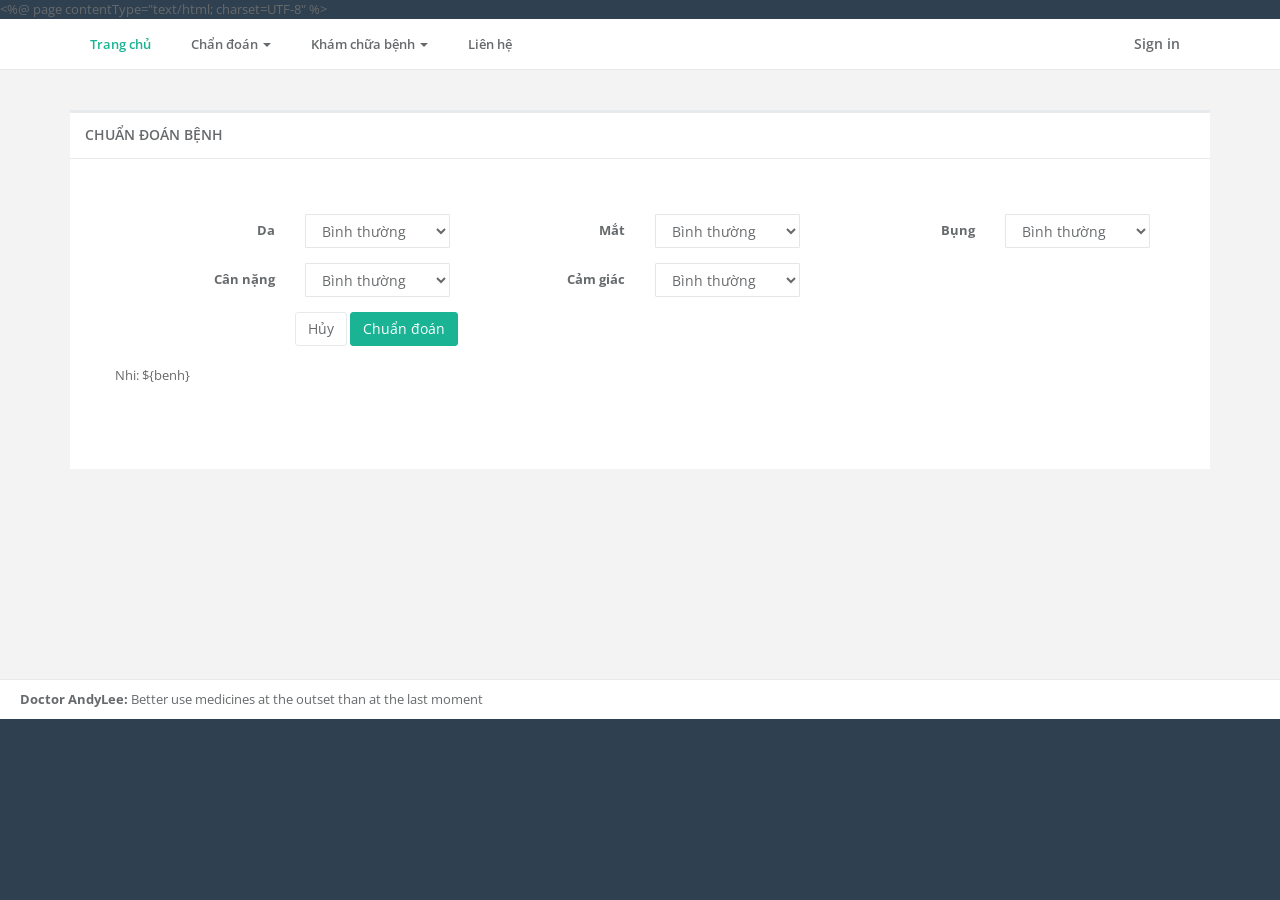
==== commit aff92df9: "bk" ====
--- a/web/chuandoan.html
+++ b/web/chuandoan.html
@@ -45,7 +45,7 @@
                                     <a href="index.html"> Trang chủ</a>
                                 </li>
                                 <li class="dropdown">
-                                    <a aria-expanded="false" role="button" href="#" class="dropdown-toggle" data-toggle="dropdown"> Chuẩn đoán
+                                    <a aria-expanded="false" role="button" href="#" class="dropdown-toggle" data-toggle="dropdown"> Chẩn đoán
                                         <span class="caret"></span>
                                     </a>
                                     <ul role="menu" class="dropdown-menu">
--- a/web/css/style.css
+++ b/web/css/style.css
@@ -7198,7 +7198,7 @@
   .body-small.rtls #page-wrapper {
     position: inherit;
     margin: 0 0 0 0px;
-    min-height: 1000px;
+    min-height: 700px;
   }
   .body-small.rtls .navbar-static-side {
     display: none;
@@ -7990,7 +7990,7 @@
   #page-wrapper {
     position: inherit;
     margin: 0 0 0 220px;
-    min-height: 1200px;
+    min-height: 700px;
   }
   .navbar-static-side {
     z-index: 2001;
@@ -8091,3 +8091,15 @@
     display: none;
   }
 }
+
+
+
+.accordion-toggle {
+    background-color: #13849a2e;
+    cursor: pointer;
+}
+.panel-question {
+    border-color: #d4e9ed;
+    
+}
+
